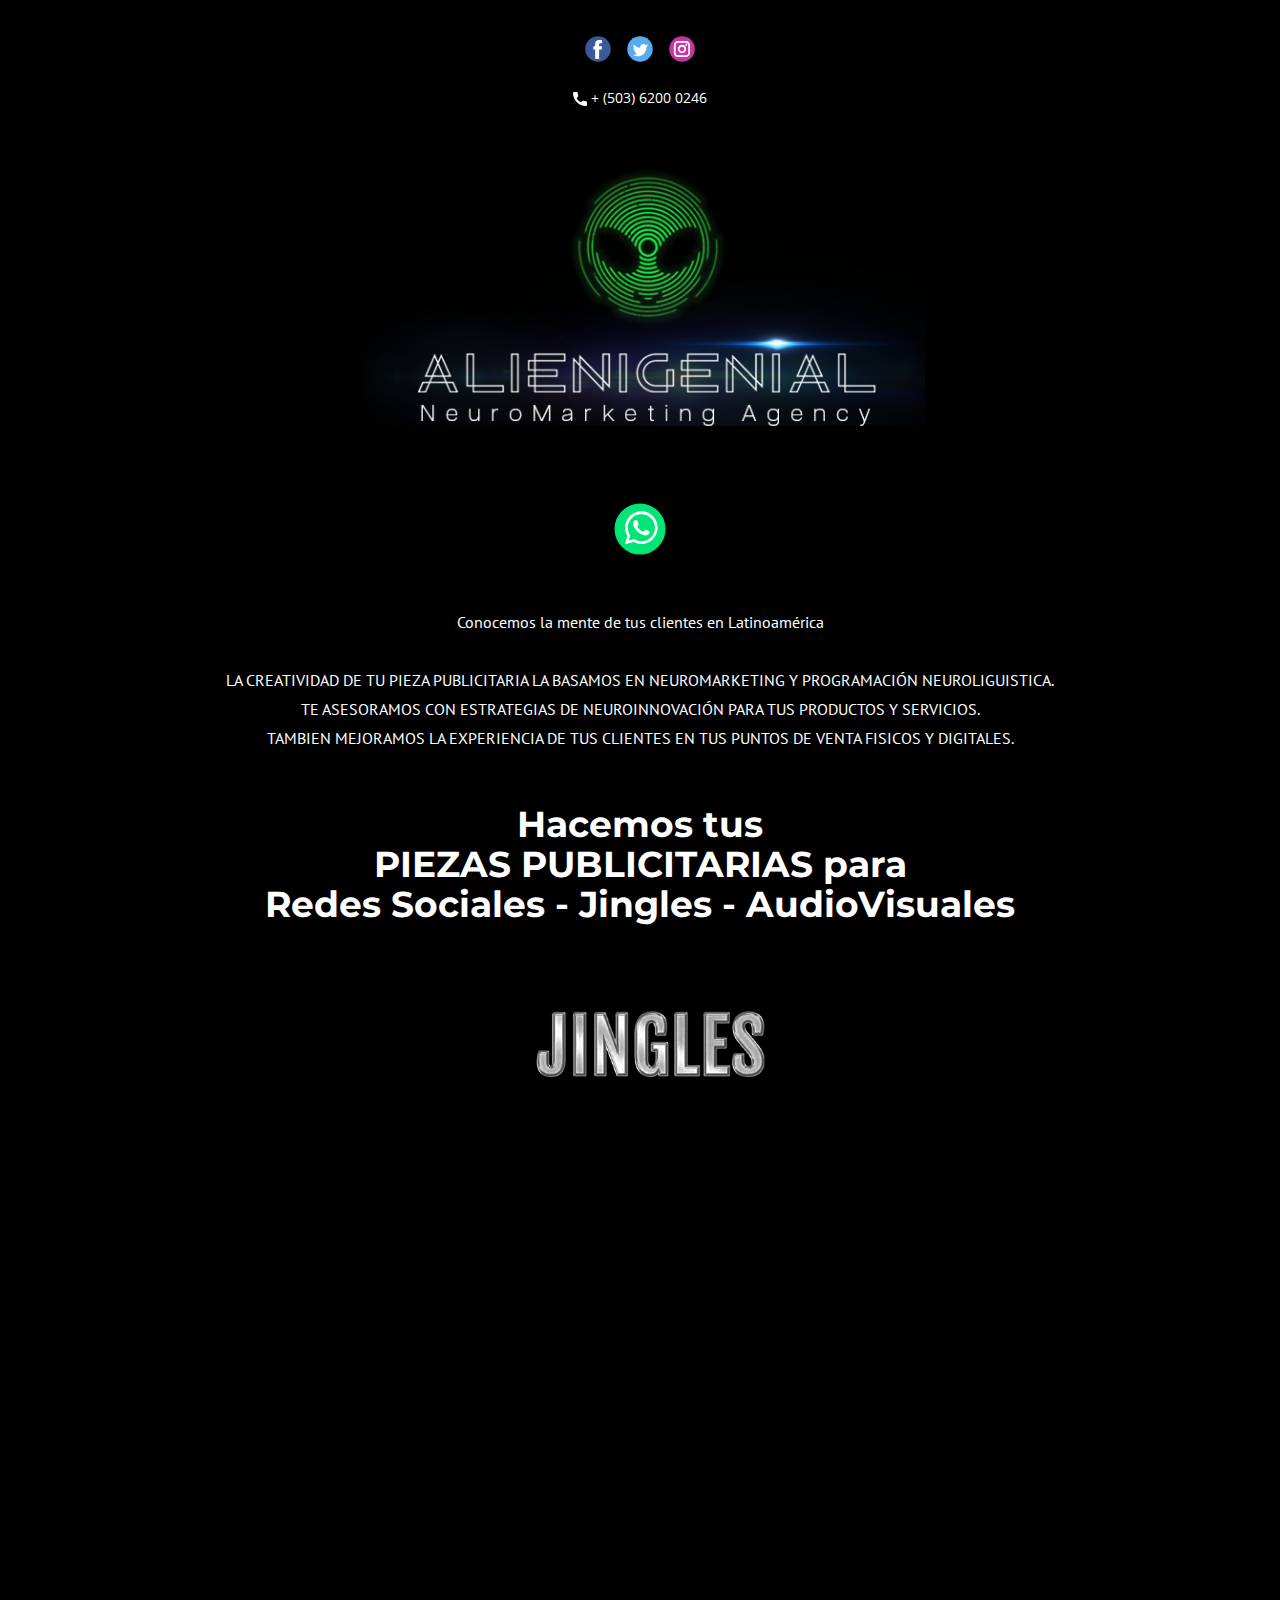
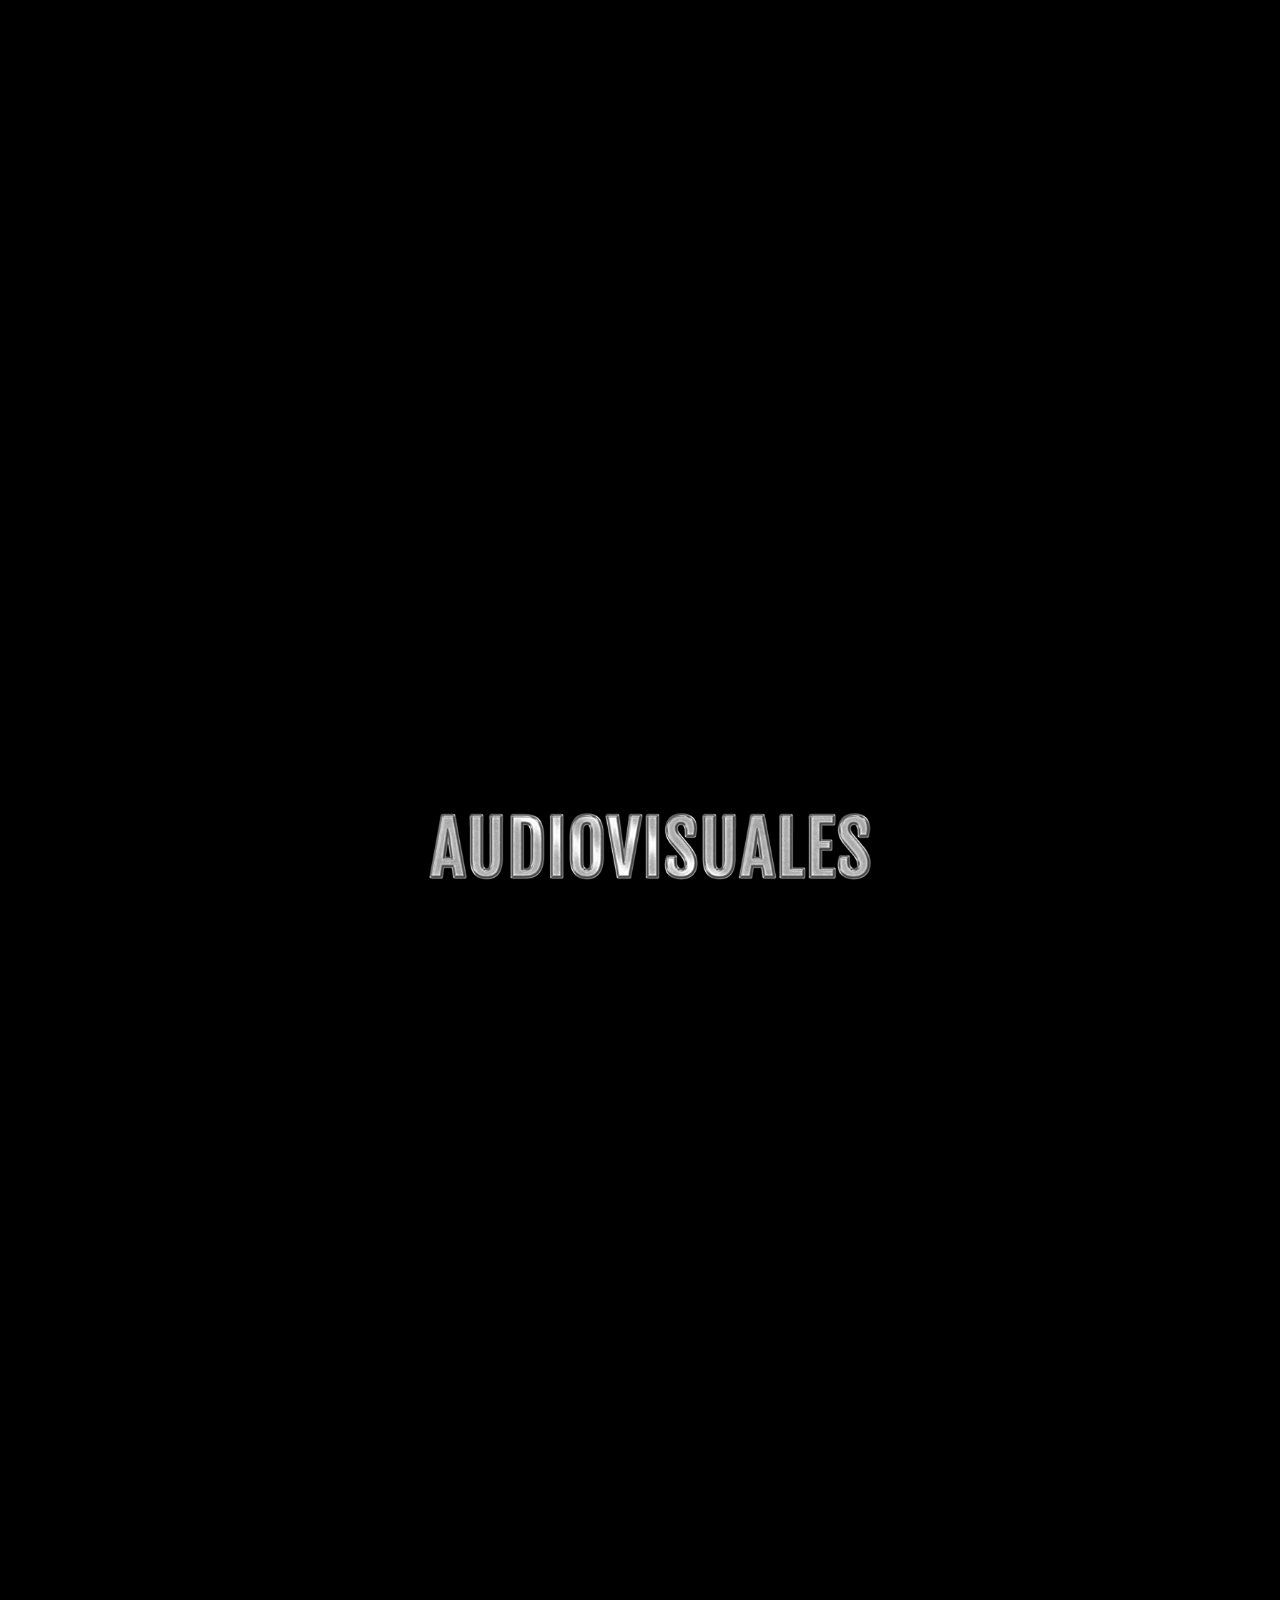
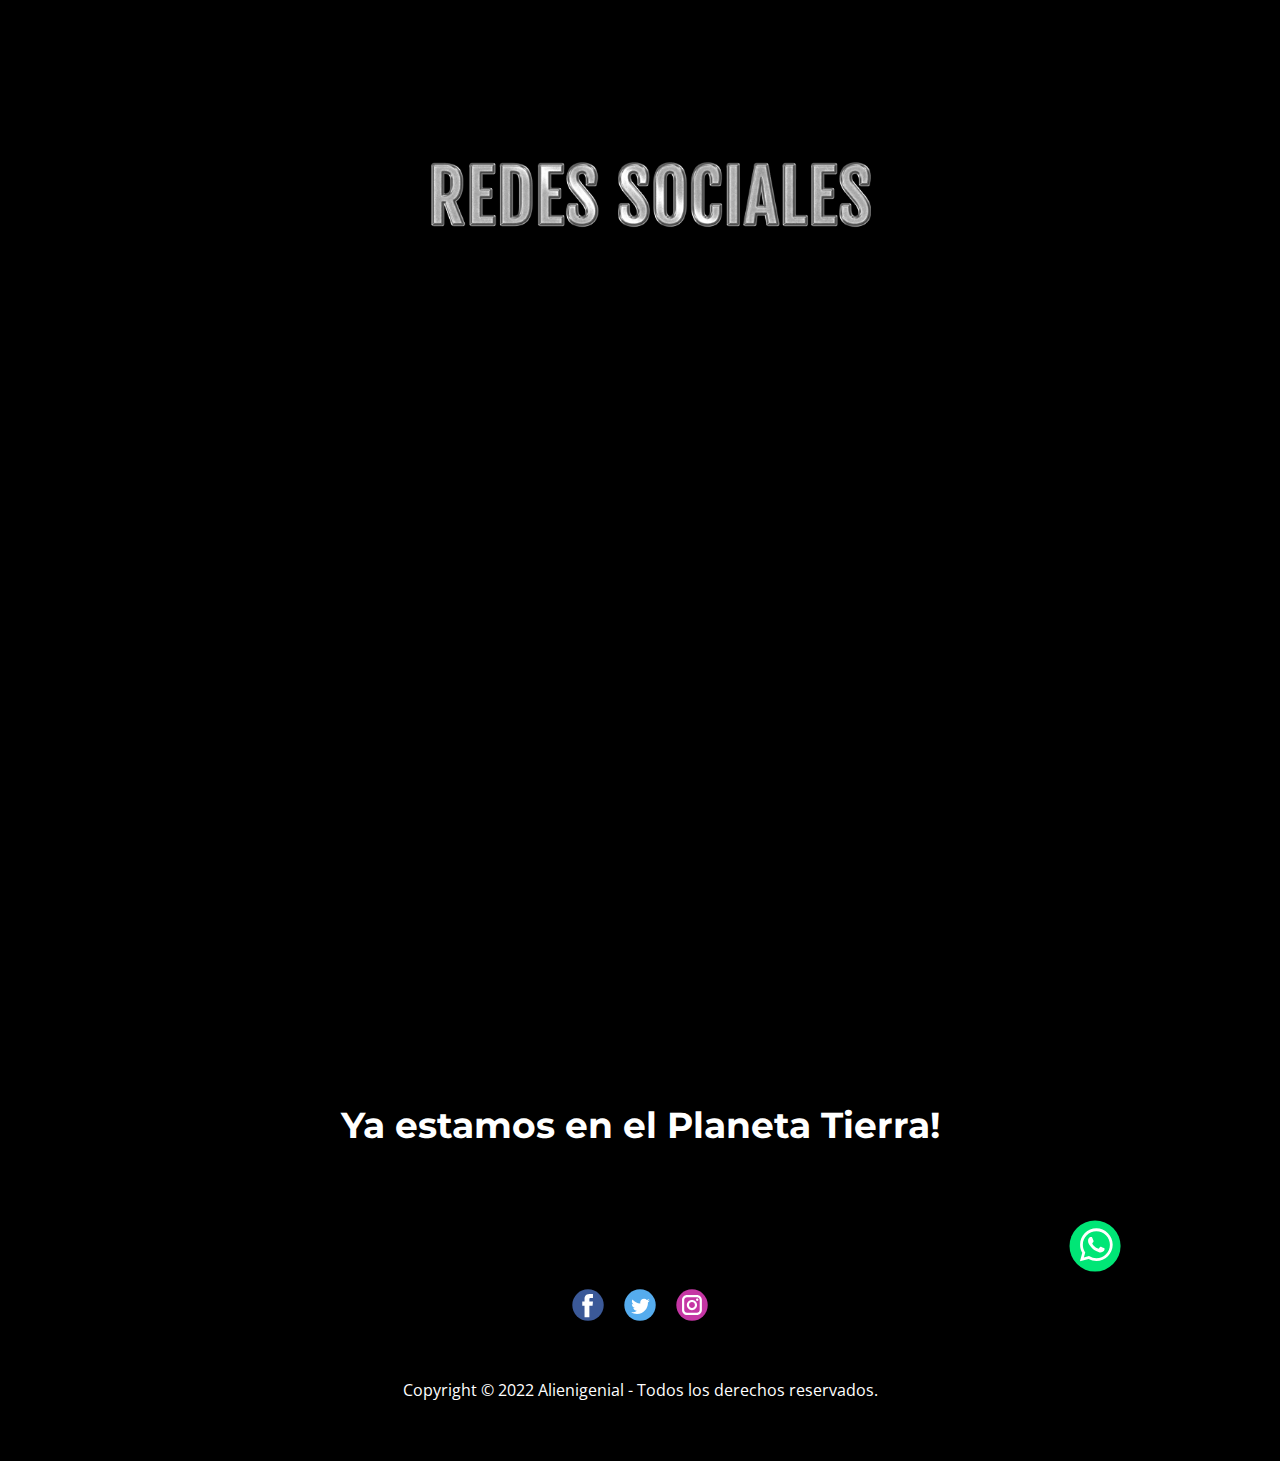
==== Alienigenial.html @ b92fc576 "Update Jun 9" ====
<!DOCTYPE html>
<html style="font-size: 16px;">
  <head>
    <meta name="viewport" content="width=device-width, initial-scale=1.0">
    <meta charset="utf-8">
    <meta name="keywords" content="​From Idea To Experience, Mission and Goals, We collaborate with brands and agencies to create memorable experiences., ​Get the best website designed for your business, Our Team, ​Heat Transfer Printing Techniques">
    <meta name="description" content="">
    <meta name="page_type" content="np-template-header-footer-from-plugin">
    <title>Alienigenial</title>
    <link rel="stylesheet" href="nicepage.css" media="screen">
<link rel="stylesheet" href="Alienigenial.css" media="screen">
    <script class="u-script" type="text/javascript" src="jquery.js" defer=""></script>
    <script class="u-script" type="text/javascript" src="nicepage.js" defer=""></script>
    <link rel="icon" href="images/favicon1.png">
    <link id="u-theme-google-font" rel="stylesheet" href="https://fonts.googleapis.com/css?family=Montserrat:100,100i,200,200i,300,300i,400,400i,500,500i,600,600i,700,700i,800,800i,900,900i|Open+Sans:300,300i,400,400i,500,500i,600,600i,700,700i,800,800i">
    <link id="u-page-google-font" rel="stylesheet" href="https://fonts.googleapis.com/css?family=PT+Sans:400,400i,700,700i|Montserrat:100,100i,200,200i,300,300i,400,400i,500,500i,600,600i,700,700i,800,800i,900,900i">
    
    
    
    
    
    
    
    
    
    
    
    
    <script type="application/ld+json">{
		"@context": "http://schema.org",
		"@type": "Organization",
		"name": "Alienigenial",
		"sameAs": [
				"https://www.facebook.com/Alienigenial",
				"https://twitter.com/Alienigenial1",
				"https://www.instagram.com/alienigenial",
				"https://web.whatsapp.com",
				"https://www.facebook.com/Alienigenial",
				"https://twitter.com/Alienigenial1",
				"https://www.instagram.com/alienigenial"
		]
}</script>
    <meta name="theme-color" content="#005abf">
    <meta name="twitter:site" content="@">
    <meta name="twitter:card" content="summary_large_image">
    <meta name="twitter:title" content="Alienigenial">
    <meta name="twitter:description" content="Alienigenial">
    <meta property="og:title" content="Alienigenial">
    <meta property="og:description" content="">
    <meta property="og:type" content="website">
  </head>
  <body class="u-body u-grey-90 u-xl-mode"><header class="u-align-center-sm u-align-center-xs u-clearfix u-header u-palette-3-base u-header" id="sec-b046"><div class="u-clearfix u-sheet u-sheet-1">
        <div class="u-social-icons u-spacing-16 u-social-icons-1">
          <a class="u-social-url" title="facebook" target="_blank" href="https://www.facebook.com/Alienigenial"><span class="u-icon u-social-facebook u-social-icon u-icon-1"><svg class="u-svg-link" preserveAspectRatio="xMidYMin slice" viewBox="0 0 112 112" style=""><use xmlns:xlink="http://www.w3.org/1999/xlink" xlink:href="#svg-f424"></use></svg><svg class="u-svg-content" viewBox="0 0 112 112" x="0" y="0" id="svg-f424"><circle fill="currentColor" cx="56.1" cy="56.1" r="55"></circle><path fill="#FFFFFF" d="M73.5,31.6h-9.1c-1.4,0-3.6,0.8-3.6,3.9v8.5h12.6L72,58.3H60.8v40.8H43.9V58.3h-8V43.9h8v-9.2
            c0-6.7,3.1-17,17-17h12.5v13.9H73.5z"></path></svg></span>
          </a>
          <a class="u-social-url" title="twitter" target="_blank" href="https://twitter.com/Alienigenial1"><span class="u-icon u-social-icon u-social-twitter u-icon-2"><svg class="u-svg-link" preserveAspectRatio="xMidYMin slice" viewBox="0 0 112 112" style=""><use xmlns:xlink="http://www.w3.org/1999/xlink" xlink:href="#svg-4663"></use></svg><svg class="u-svg-content" viewBox="0 0 112 112" x="0" y="0" id="svg-4663"><circle fill="currentColor" class="st0" cx="56.1" cy="56.1" r="55"></circle><path fill="#FFFFFF" d="M83.8,47.3c0,0.6,0,1.2,0,1.7c0,17.7-13.5,38.2-38.2,38.2C38,87.2,31,85,25,81.2c1,0.1,2.1,0.2,3.2,0.2
            c6.3,0,12.1-2.1,16.7-5.7c-5.9-0.1-10.8-4-12.5-9.3c0.8,0.2,1.7,0.2,2.5,0.2c1.2,0,2.4-0.2,3.5-0.5c-6.1-1.2-10.8-6.7-10.8-13.1
            c0-0.1,0-0.1,0-0.2c1.8,1,3.9,1.6,6.1,1.7c-3.6-2.4-6-6.5-6-11.2c0-2.5,0.7-4.8,1.8-6.7c6.6,8.1,16.5,13.5,27.6,14
            c-0.2-1-0.3-2-0.3-3.1c0-7.4,6-13.4,13.4-13.4c3.9,0,7.3,1.6,9.8,4.2c3.1-0.6,5.9-1.7,8.5-3.3c-1,3.1-3.1,5.8-5.9,7.4
            c2.7-0.3,5.3-1,7.7-2.1C88.7,43,86.4,45.4,83.8,47.3z"></path></svg></span>
          </a>
          <a class="u-social-url" title="instagram" target="_blank" href="https://www.instagram.com/alienigenial"><span class="u-icon u-social-icon u-social-instagram u-icon-3"><svg class="u-svg-link" preserveAspectRatio="xMidYMin slice" viewBox="0 0 112 112" style=""><use xmlns:xlink="http://www.w3.org/1999/xlink" xlink:href="#svg-bbe2"></use></svg><svg class="u-svg-content" viewBox="0 0 112 112" x="0" y="0" id="svg-bbe2"><circle fill="currentColor" cx="56.1" cy="56.1" r="55"></circle><path fill="#FFFFFF" d="M55.9,38.2c-9.9,0-17.9,8-17.9,17.9C38,66,46,74,55.9,74c9.9,0,17.9-8,17.9-17.9C73.8,46.2,65.8,38.2,55.9,38.2
            z M55.9,66.4c-5.7,0-10.3-4.6-10.3-10.3c-0.1-5.7,4.6-10.3,10.3-10.3c5.7,0,10.3,4.6,10.3,10.3C66.2,61.8,61.6,66.4,55.9,66.4z"></path><path fill="#FFFFFF" d="M74.3,33.5c-2.3,0-4.2,1.9-4.2,4.2s1.9,4.2,4.2,4.2s4.2-1.9,4.2-4.2S76.6,33.5,74.3,33.5z"></path><path fill="#FFFFFF" d="M73.1,21.3H38.6c-9.7,0-17.5,7.9-17.5,17.5v34.5c0,9.7,7.9,17.6,17.5,17.6h34.5c9.7,0,17.5-7.9,17.5-17.5V38.8
            C90.6,29.1,82.7,21.3,73.1,21.3z M83,73.3c0,5.5-4.5,9.9-9.9,9.9H38.6c-5.5,0-9.9-4.5-9.9-9.9V38.8c0-5.5,4.5-9.9,9.9-9.9h34.5
            c5.5,0,9.9,4.5,9.9,9.9V73.3z"></path></svg></span>
          </a>
        </div>
        <a href="tel:(503) 6200 0246" class="u-active-none u-align-left u-bottom-left-radius-0 u-bottom-right-radius-0 u-btn u-btn-rectangle u-button-style u-hover-none u-none u-radius-0 u-top-left-radius-0 u-top-right-radius-0 u-btn-1"><span class="u-icon"><svg class="u-svg-content" viewBox="0 0 405.333 405.333" x="0px" y="0px" style="width: 1em; height: 1em;"><path d="M373.333,266.88c-25.003,0-49.493-3.904-72.704-11.563c-11.328-3.904-24.192-0.896-31.637,6.699l-46.016,34.752    c-52.8-28.181-86.592-61.952-114.389-114.368l33.813-44.928c8.512-8.512,11.563-20.971,7.915-32.64    C142.592,81.472,138.667,56.96,138.667,32c0-17.643-14.357-32-32-32H32C14.357,0,0,14.357,0,32    c0,205.845,167.488,373.333,373.333,373.333c17.643,0,32-14.357,32-32V298.88C405.333,281.237,390.976,266.88,373.333,266.88z"></path></svg><img></span>&nbsp;​+ (503) 6200 0246
        </a>
      </div></header>
    <section class="u-clearfix u-palette-3-base u-section-1" id="sec-2d0e">
      <div class="u-align-left u-clearfix u-sheet u-valign-middle u-sheet-1">
        <img class="u-image u-image-default u-image-1" src="images/Logo02.png" alt="" data-image-width="598" data-image-height="288">
      </div>
    </section>
    <section class="u-clearfix u-palette-3-base u-section-2" id="sec-62c5">
      <div class="u-clearfix u-sheet u-valign-middle u-sheet-1">
        <div class="u-expanded-width u-layout-grid u-list u-list-1">
          <div class="u-repeater u-repeater-1"></div>
        </div>
        <div class="u-align-left u-social-icons u-spacing-20 u-social-icons-1">
          <a class="u-social-url" target="_blank" data-type="Whatsapp" title="Whatsapp" href="https://web.whatsapp.com"><span class="u-icon u-social-icon u-social-whatsapp u-icon-1"><svg class="u-svg-link" preserveAspectRatio="xMidYMin slice" viewBox="0 0 112 112" style=""><use xmlns:xlink="http://www.w3.org/1999/xlink" xlink:href="#svg-d251"></use></svg><svg class="u-svg-content" viewBox="0 0 112 112" x="0" y="0" id="svg-d251"><circle fill="currentColor" cx="56.1" cy="56.1" r="55"></circle><path fill="#FFFFFF" d="M83.8,28.3C77.2,21.7,68.4,18,59,18c-19.3,0-35.1,15.7-35.1,35.1c0,6.2,1.6,12.2,4.7,17.5l-5,18.2L42.2,84
	c5.1,2.8,10.9,4.3,16.8,4.3h0l0,0c19.3,0,35.1-15.7,35.1-35.1C94.1,43.8,90.5,35,83.8,28.3 M59,82.3L59,82.3
	c-5.2,0-10.4-1.4-14.9-4.1l-1.1-0.6l-11,2.9L35,69.8l-0.7-1.1c-2.9-4.6-4.5-10-4.5-15.5C29.8,37,42.9,24,59,24
	c7.8,0,15.1,3,20.6,8.6c5.5,5.5,8.5,12.8,8.5,20.6C88.2,69.2,75.1,82.3,59,82.3 M75,60.5c-0.9-0.4-5.2-2.6-6-2.9
	c-0.8-0.3-1.4-0.4-2,0.4s-2.3,2.9-2.8,3.4c-0.5,0.6-1,0.7-1.9,0.2c-0.9-0.4-3.7-1.4-7.1-4.4c-2.6-2.3-4.4-5.2-4.9-6.1
	c-0.5-0.9-0.1-1.4,0.4-1.8c0.4-0.4,0.9-1,1.3-1.5c0.4-0.5,0.6-0.9,0.9-1.5c0.3-0.6,0.1-1.1-0.1-1.5c-0.2-0.4-2-4.8-2.7-6.5
	c-0.7-1.7-1.4-1.5-2-1.5c-0.5,0-1.1,0-1.7,0c-0.6,0-1.5,0.2-2.3,1.1c-0.8,0.9-3.1,3-3.1,7.3c0,4.3,3.1,8.5,3.6,9.1
	c0.4,0.6,6.2,9.4,15,13.2c2.1,0.9,3.7,1.4,5,1.8c2.1,0.7,4,0.6,5.5,0.3c1.7-0.3,5.2-2.1,5.9-4.2c0.7-2,0.7-3.8,0.5-4.2
	C76.5,61.1,75.9,60.9,75,60.5"></path></svg></span>
          </a>
        </div>
      </div>
    </section>
    <section class="u-clearfix u-palette-3-base u-section-3" id="carousel_c9c7">
      <div class="u-clearfix u-sheet u-sheet-1">
        <div class="u-expanded-width u-layout-grid u-list u-list-1">
          <div class="u-repeater u-repeater-1"></div>
        </div>
        <p class="u-align-center u-custom-font u-font-pt-sans u-text u-text-body-alt-color u-text-1"> Conocemos la mente de tus clientes en Latinoamérica<br>
          <br>LA CREATIVIDAD DE TU PIEZA PUBLICITARIA LA BASAMOS EN NEUROMARKETING Y PROGRAMACIÓN NEUROLIGUISTICA.<br>TE ASESORAMOS CON ESTRATEGIAS DE NEUROINNOVACIÓN PARA TUS PRODUCTOS Y SERVICIOS.<br>TAMBIEN MEJORAMOS LA EXPERIENCIA DE TUS CLIENTES EN TUS PUNTOS DE VENTA FISICOS Y DIGITALES.
        </p>
      </div>
    </section>
    <section class="u-align-left u-clearfix u-palette-3-base u-section-4" id="carousel_bd9b">
      <div class="u-clearfix u-sheet u-sheet-1">
        <div class="u-align-left u-container-style u-group u-shape-rectangle u-group-1">
          <div class="u-container-layout u-container-layout-1">
            <h2 class="u-align-center u-text u-text-1">Hacemos tus<br>PIEZAS PUBLICITARIAS para<br> Redes Sociales - Jingles - AudioVisuales
            </h2>
            <a href="https://nicepage.dev" class="u-active-none u-border-2 u-border-black u-btn u-btn-rectangle u-button-style u-hover-none u-none u-btn-1">read more</a>
          </div>
        </div>
      </div>
    </section>
    <section class="u-clearfix u-palette-3-base u-section-5" id="carousel_f03a">
      <div class="u-clearfix u-sheet u-valign-middle u-sheet-1">
        <div class="u-expanded-width u-layout-grid u-list u-list-1">
          <div class="u-repeater u-repeater-1"></div>
        </div>
        <img class="u-image u-image-default u-image-1" src="images/001Jingles1.png" alt="" data-image-width="800" data-image-height="144">
      </div>
    </section>
    <section class="u-clearfix u-palette-3-base u-section-6" id="carousel_2025">
      <div class="u-clearfix u-sheet u-sheet-1">
        <div class="u-video u-video-contain u-video-1">
          <div class="embed-responsive embed-responsive-1">
            <iframe style="position: absolute;top: 0;left: 0;width: 100%;height: 100%;" class="embed-responsive-item" src="https://www.youtube.com/embed/_CzbU6FN-zQ?mute=0&amp;showinfo=0&amp;controls=0&amp;start=0" frameborder="0" allowfullscreen=""></iframe>
          </div>
        </div>
        <div class="u-video u-video-contain u-video-2">
          <div class="embed-responsive embed-responsive-2">
            <iframe style="position: absolute;top: 0;left: 0;width: 100%;height: 100%;" class="embed-responsive-item" src="https://www.youtube.com/embed/zx-9Z-dhchg?mute=0&amp;showinfo=0&amp;controls=0&amp;start=0" frameborder="0" allowfullscreen=""></iframe>
          </div>
        </div>
        <div class="u-video u-video-contain u-video-3">
          <div class="embed-responsive embed-responsive-3">
            <iframe style="position: absolute;top: 0;left: 0;width: 100%;height: 100%;" class="embed-responsive-item" src="https://www.youtube.com/embed/M1CVqrPYHxM?mute=0&amp;showinfo=0&amp;controls=0&amp;start=0" frameborder="0" allowfullscreen=""></iframe>
          </div>
        </div>
      </div>
    </section>
    <section class="u-clearfix u-palette-3-base u-section-7" id="carousel_d0de">
      <div class="u-clearfix u-sheet u-sheet-1">
        <div class="u-expanded-width u-layout-grid u-list u-list-1">
          <div class="u-repeater u-repeater-1"></div>
        </div>
        <img class="u-image u-image-default u-image-1" src="images/001Audiovisuales.png" alt="" data-image-width="800" data-image-height="144">
      </div>
    </section>
    <section class="u-clearfix u-palette-3-base u-section-8" id="carousel_4cab">
      <div class="u-clearfix u-sheet u-sheet-1">
        <div class="u-video u-video-contain u-video-1">
          <div class="embed-responsive embed-responsive-1">
            <iframe style="position: absolute;top: 0;left: 0;width: 100%;height: 100%;" class="embed-responsive-item" src="https://www.youtube.com/embed/iZ_fndvRIF4?mute=0&amp;showinfo=0&amp;controls=0&amp;start=0" frameborder="0" allowfullscreen=""></iframe>
          </div>
        </div>
        <div class="u-video u-video-contain u-video-2">
          <div class="embed-responsive embed-responsive-2">
            <iframe style="position: absolute;top: 0;left: 0;width: 100%;height: 100%;" class="embed-responsive-item" src="https://www.youtube.com/embed/yTgW06122Qc?mute=0&amp;showinfo=0&amp;controls=0&amp;start=0" frameborder="0" allowfullscreen=""></iframe>
          </div>
        </div>
      </div>
    </section>
    <section class="u-clearfix u-palette-3-base u-section-9" id="carousel_d5b5">
      <div class="u-clearfix u-sheet u-valign-middle u-sheet-1">
        <div class="u-expanded-width u-layout-grid u-list u-list-1">
          <div class="u-repeater u-repeater-1"></div>
        </div>
        <img class="u-image u-image-default u-image-1" src="images/001RedesSociales.png" alt="" data-image-width="800" data-image-height="144">
      </div>
    </section>
    <section class="u-clearfix u-palette-3-base u-section-10" id="carousel_b3fe">
      <div class="u-clearfix u-sheet u-sheet-1">
        <div class="u-video u-video-contain u-video-1">
          <div class="embed-responsive embed-responsive-1">
            <iframe style="position: absolute;top: 0;left: 0;width: 100%;height: 100%;" class="embed-responsive-item" src="https://www.youtube.com/embed/vDp-lQzO0G4?mute=0&amp;showinfo=0&amp;controls=0&amp;start=0" frameborder="0" allowfullscreen=""></iframe>
          </div>
        </div>
        <div class="u-video u-video-contain u-video-2">
          <div class="embed-responsive embed-responsive-2">
            <iframe style="position: absolute;top: 0;left: 0;width: 100%;height: 100%;" class="embed-responsive-item" src="https://www.youtube.com/embed/vDp-lQzO0G4?mute=0&amp;showinfo=0&amp;controls=0&amp;start=0" frameborder="0" allowfullscreen=""></iframe>
          </div>
        </div>
      </div>
    </section>
    <section class="u-align-center u-clearfix u-palette-3-base u-section-11" id="carousel_7189">
      <div class="u-clearfix u-sheet u-valign-middle u-sheet-1">
        <h2 class="u-text u-text-1"> Ya estamos en el Planeta Tierra!</h2>
      </div>
    </section>
    
    
    <footer class="u-clearfix u-footer u-palette-3-base" id="sec-d727"><div class="u-clearfix u-sheet u-sheet-1">
        <div class="u-align-left u-social-icons u-spacing-20 u-social-icons-1">
          <a class="u-social-url" target="_blank" data-type="Whatsapp" title="Whatsapp" href="https://web.whatsapp.com"><span class="u-icon u-social-icon u-social-whatsapp u-icon-1"><svg class="u-svg-link" preserveAspectRatio="xMidYMin slice" viewBox="0 0 112 112" style=""><use xmlns:xlink="http://www.w3.org/1999/xlink" xlink:href="#svg-09e2"></use></svg><svg class="u-svg-content" viewBox="0 0 112 112" x="0" y="0" id="svg-09e2"><circle fill="currentColor" cx="56.1" cy="56.1" r="55"></circle><path fill="#FFFFFF" d="M83.8,28.3C77.2,21.7,68.4,18,59,18c-19.3,0-35.1,15.7-35.1,35.1c0,6.2,1.6,12.2,4.7,17.5l-5,18.2L42.2,84
	c5.1,2.8,10.9,4.3,16.8,4.3h0l0,0c19.3,0,35.1-15.7,35.1-35.1C94.1,43.8,90.5,35,83.8,28.3 M59,82.3L59,82.3
	c-5.2,0-10.4-1.4-14.9-4.1l-1.1-0.6l-11,2.9L35,69.8l-0.7-1.1c-2.9-4.6-4.5-10-4.5-15.5C29.8,37,42.9,24,59,24
	c7.8,0,15.1,3,20.6,8.6c5.5,5.5,8.5,12.8,8.5,20.6C88.2,69.2,75.1,82.3,59,82.3 M75,60.5c-0.9-0.4-5.2-2.6-6-2.9
	c-0.8-0.3-1.4-0.4-2,0.4s-2.3,2.9-2.8,3.4c-0.5,0.6-1,0.7-1.9,0.2c-0.9-0.4-3.7-1.4-7.1-4.4c-2.6-2.3-4.4-5.2-4.9-6.1
	c-0.5-0.9-0.1-1.4,0.4-1.8c0.4-0.4,0.9-1,1.3-1.5c0.4-0.5,0.6-0.9,0.9-1.5c0.3-0.6,0.1-1.1-0.1-1.5c-0.2-0.4-2-4.8-2.7-6.5
	c-0.7-1.7-1.4-1.5-2-1.5c-0.5,0-1.1,0-1.7,0c-0.6,0-1.5,0.2-2.3,1.1c-0.8,0.9-3.1,3-3.1,7.3c0,4.3,3.1,8.5,3.6,9.1
	c0.4,0.6,6.2,9.4,15,13.2c2.1,0.9,3.7,1.4,5,1.8c2.1,0.7,4,0.6,5.5,0.3c1.7-0.3,5.2-2.1,5.9-4.2c0.7-2,0.7-3.8,0.5-4.2
	C76.5,61.1,75.9,60.9,75,60.5"></path></svg></span>
          </a>
        </div>
        <div class="u-align-left u-social-icons u-spacing-20 u-social-icons-2">
          <a class="u-social-url" title="facebook" target="_blank" href="https://www.facebook.com/Alienigenial"><span class="u-icon u-social-facebook u-social-icon u-icon-2"><svg class="u-svg-link" preserveAspectRatio="xMidYMin slice" viewBox="0 0 112 112" style=""><use xmlns:xlink="http://www.w3.org/1999/xlink" xlink:href="#svg-54d6"></use></svg><svg class="u-svg-content" viewBox="0 0 112 112" x="0" y="0" id="svg-54d6"><circle fill="currentColor" cx="56.1" cy="56.1" r="55"></circle><path fill="#FFFFFF" d="M73.5,31.6h-9.1c-1.4,0-3.6,0.8-3.6,3.9v8.5h12.6L72,58.3H60.8v40.8H43.9V58.3h-8V43.9h8v-9.2
            c0-6.7,3.1-17,17-17h12.5v13.9H73.5z"></path></svg></span>
          </a>
          <a class="u-social-url" title="twitter" target="_blank" href="https://twitter.com/Alienigenial1"><span class="u-icon u-social-icon u-social-twitter u-icon-3"><svg class="u-svg-link" preserveAspectRatio="xMidYMin slice" viewBox="0 0 112 112" style=""><use xmlns:xlink="http://www.w3.org/1999/xlink" xlink:href="#svg-4189"></use></svg><svg class="u-svg-content" viewBox="0 0 112 112" x="0" y="0" id="svg-4189"><circle fill="currentColor" class="st0" cx="56.1" cy="56.1" r="55"></circle><path fill="#FFFFFF" d="M83.8,47.3c0,0.6,0,1.2,0,1.7c0,17.7-13.5,38.2-38.2,38.2C38,87.2,31,85,25,81.2c1,0.1,2.1,0.2,3.2,0.2
            c6.3,0,12.1-2.1,16.7-5.7c-5.9-0.1-10.8-4-12.5-9.3c0.8,0.2,1.7,0.2,2.5,0.2c1.2,0,2.4-0.2,3.5-0.5c-6.1-1.2-10.8-6.7-10.8-13.1
            c0-0.1,0-0.1,0-0.2c1.8,1,3.9,1.6,6.1,1.7c-3.6-2.4-6-6.5-6-11.2c0-2.5,0.7-4.8,1.8-6.7c6.6,8.1,16.5,13.5,27.6,14
            c-0.2-1-0.3-2-0.3-3.1c0-7.4,6-13.4,13.4-13.4c3.9,0,7.3,1.6,9.8,4.2c3.1-0.6,5.9-1.7,8.5-3.3c-1,3.1-3.1,5.8-5.9,7.4
            c2.7-0.3,5.3-1,7.7-2.1C88.7,43,86.4,45.4,83.8,47.3z"></path></svg></span>
          </a>
          <a class="u-social-url" title="instagram" target="_blank" href="https://www.instagram.com/alienigenial"><span class="u-icon u-social-icon u-social-instagram u-icon-4"><svg class="u-svg-link" preserveAspectRatio="xMidYMin slice" viewBox="0 0 112 112" style=""><use xmlns:xlink="http://www.w3.org/1999/xlink" xlink:href="#svg-e2e4"></use></svg><svg class="u-svg-content" viewBox="0 0 112 112" x="0" y="0" id="svg-e2e4"><circle fill="currentColor" cx="56.1" cy="56.1" r="55"></circle><path fill="#FFFFFF" d="M55.9,38.2c-9.9,0-17.9,8-17.9,17.9C38,66,46,74,55.9,74c9.9,0,17.9-8,17.9-17.9C73.8,46.2,65.8,38.2,55.9,38.2
            z M55.9,66.4c-5.7,0-10.3-4.6-10.3-10.3c-0.1-5.7,4.6-10.3,10.3-10.3c5.7,0,10.3,4.6,10.3,10.3C66.2,61.8,61.6,66.4,55.9,66.4z"></path><path fill="#FFFFFF" d="M74.3,33.5c-2.3,0-4.2,1.9-4.2,4.2s1.9,4.2,4.2,4.2s4.2-1.9,4.2-4.2S76.6,33.5,74.3,33.5z"></path><path fill="#FFFFFF" d="M73.1,21.3H38.6c-9.7,0-17.5,7.9-17.5,17.5v34.5c0,9.7,7.9,17.6,17.5,17.6h34.5c9.7,0,17.5-7.9,17.5-17.5V38.8
            C90.6,29.1,82.7,21.3,73.1,21.3z M83,73.3c0,5.5-4.5,9.9-9.9,9.9H38.6c-5.5,0-9.9-4.5-9.9-9.9V38.8c0-5.5,4.5-9.9,9.9-9.9h34.5
            c5.5,0,9.9,4.5,9.9,9.9V73.3z"></path></svg></span>
          </a>
        </div>
        <p class="u-text u-text-default u-text-1">Copyright © 2022 Alienigenial - Todos los derechos reservados.</p>
      </div></footer><span style="height: 64px; width: 64px; margin-left: 0px; margin-right: auto; margin-top: 0px; background-image: none; right: 50px; bottom: 20px; padding: 15px;" class="u-back-to-top u-icon u-icon-rounded u-opacity u-opacity-85 u-palette-5-dark-1 u-radius-36 u-spacing-15" data-href="#">
        <svg class="u-svg-link" preserveAspectRatio="xMidYMin slice" viewBox="0 0 551.13 551.13"><use xmlns:xlink="http://www.w3.org/1999/xlink" xlink:href="#svg-1d98"></use></svg>
        <svg class="u-svg-content" enable-background="new 0 0 551.13 551.13" viewBox="0 0 551.13 551.13" xmlns="http://www.w3.org/2000/svg" id="svg-1d98"><path d="m275.565 189.451 223.897 223.897h51.668l-275.565-275.565-275.565 275.565h51.668z"></path></svg>
    </span>
  </body>
</html>
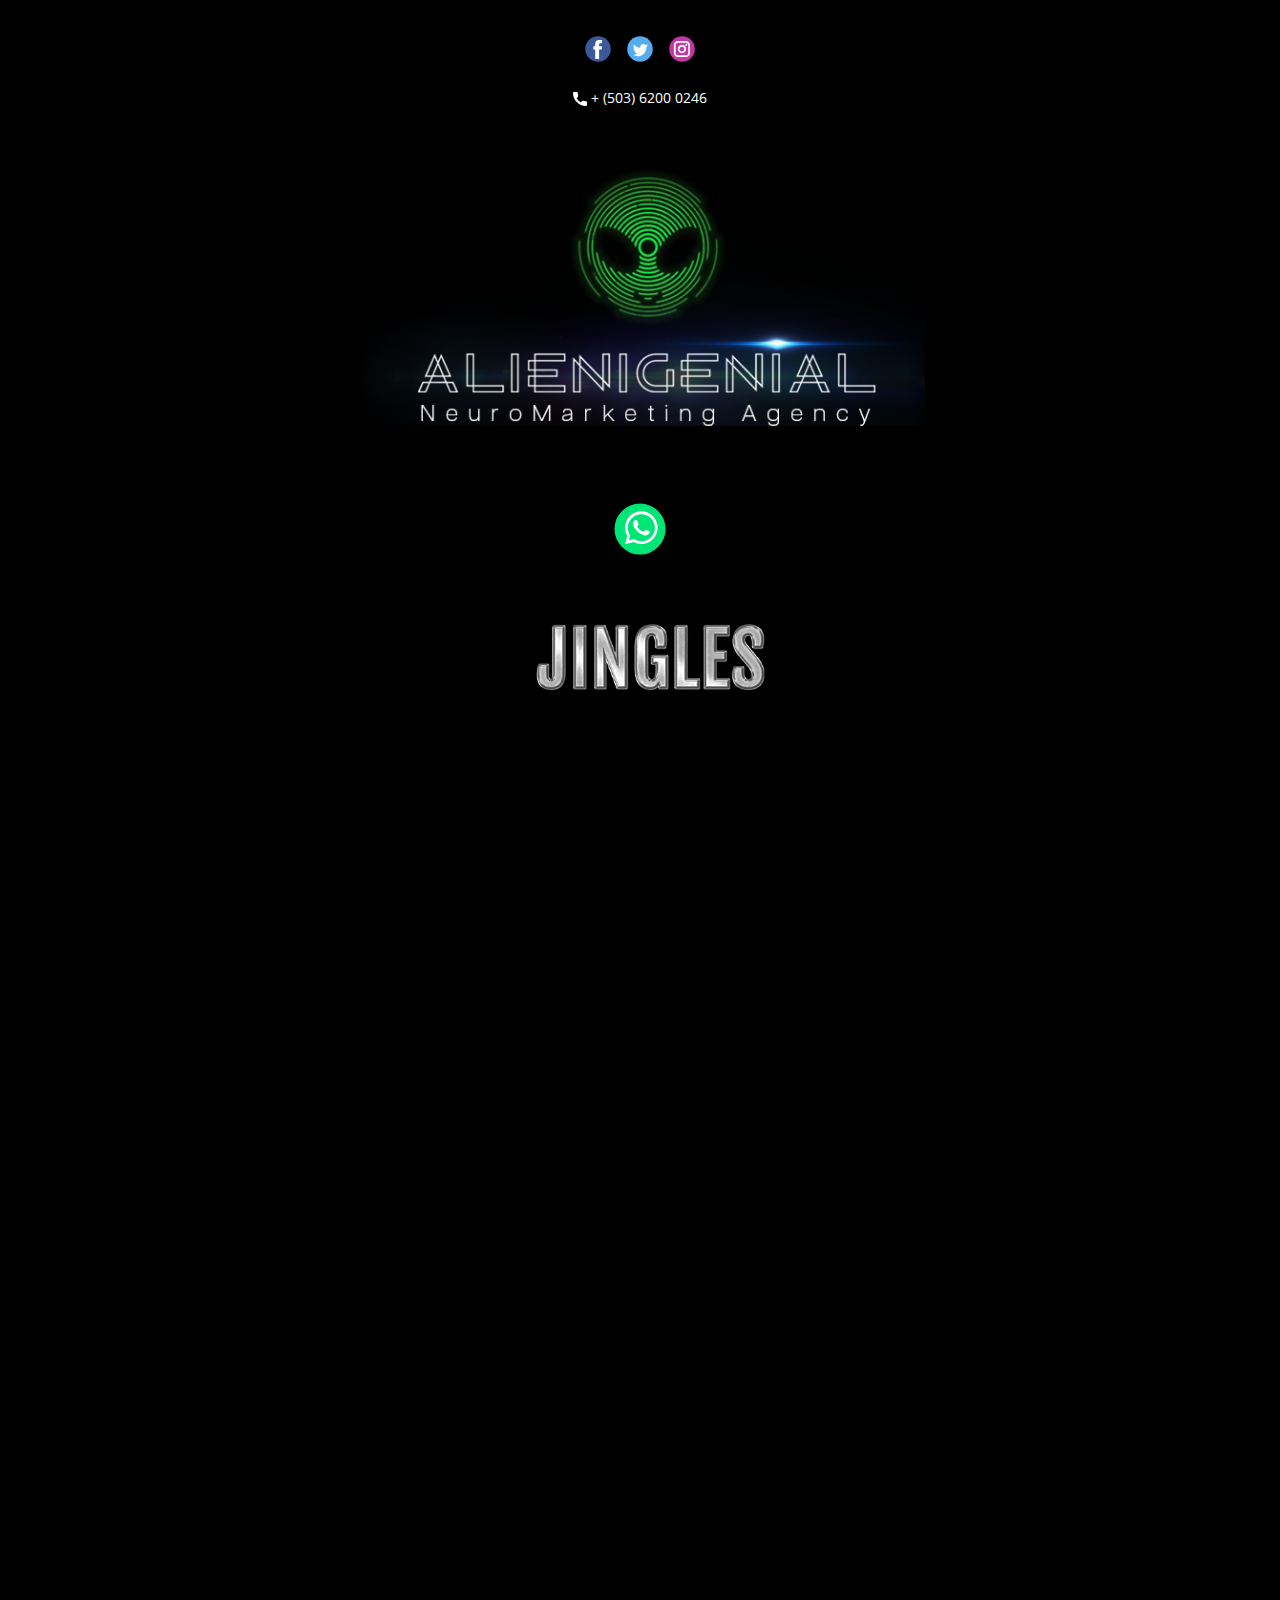
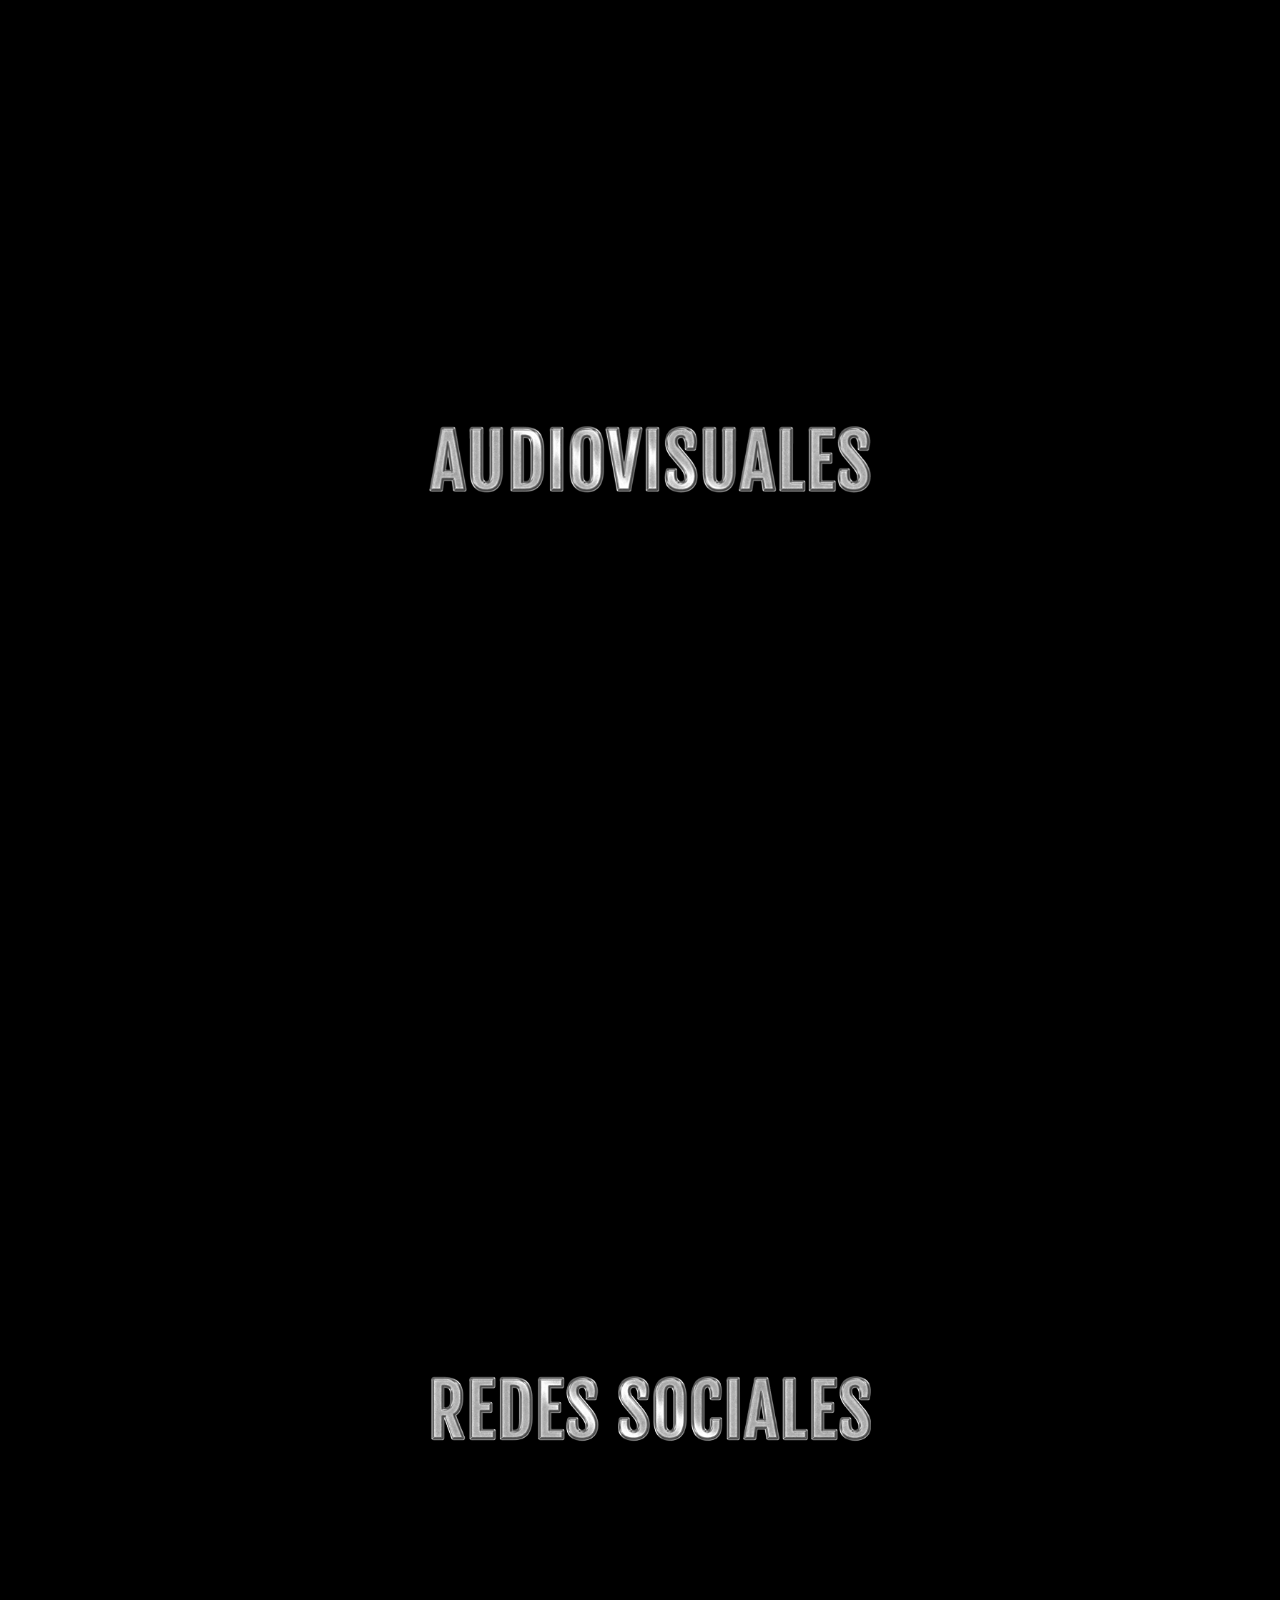
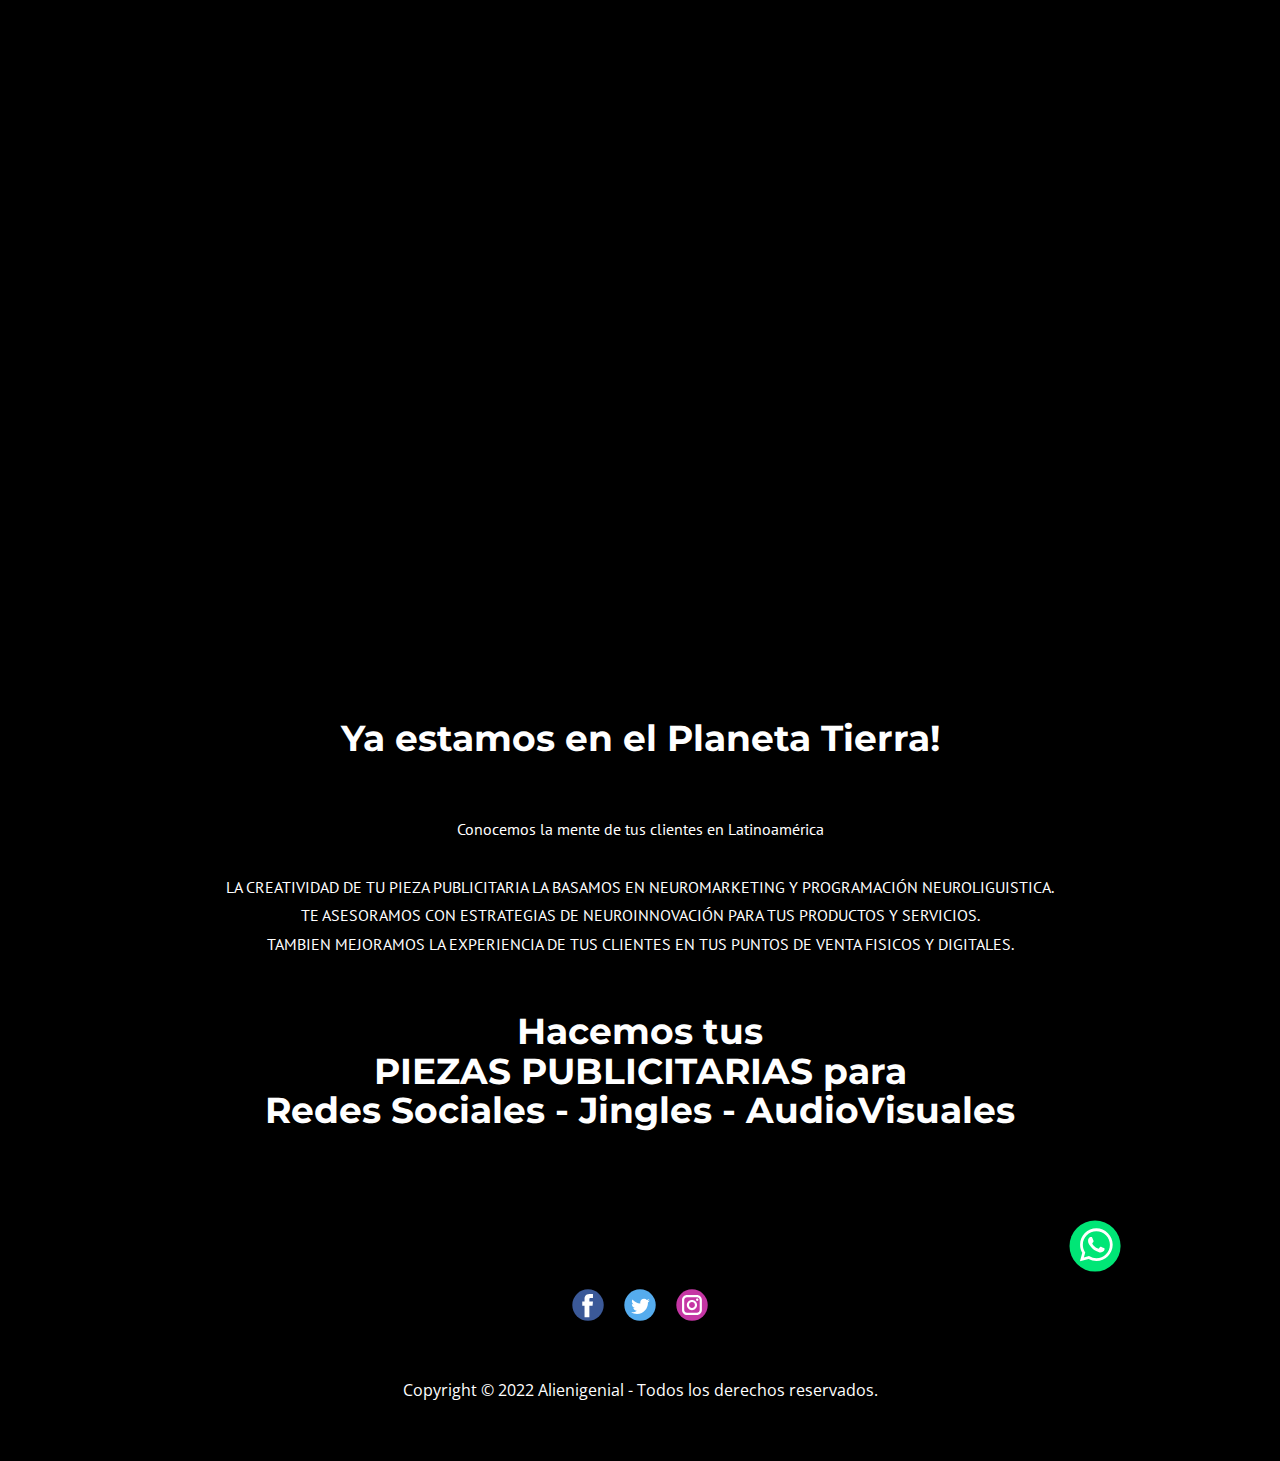
==== commit ac9da9da: "Jun2022_update02" ====
--- a/Alienigenial.html
+++ b/Alienigenial.html
@@ -93,7 +93,83 @@
         </div>
       </div>
     </section>
-    <section class="u-clearfix u-palette-3-base u-section-3" id="carousel_c9c7">
+    <section class="u-clearfix u-palette-3-base u-section-3" id="carousel_f03a">
+      <div class="u-clearfix u-sheet u-valign-middle u-sheet-1">
+        <div class="u-expanded-width u-layout-grid u-list u-list-1">
+          <div class="u-repeater u-repeater-1"></div>
+        </div>
+        <img class="u-image u-image-default u-image-1" src="images/001Jingles1.png" alt="" data-image-width="800" data-image-height="144">
+      </div>
+    </section>
+    <section class="u-clearfix u-palette-3-base u-section-4" id="carousel_2025">
+      <div class="u-clearfix u-sheet u-sheet-1">
+        <div class="u-video u-video-contain u-video-1">
+          <div class="embed-responsive embed-responsive-1">
+            <iframe style="position: absolute;top: 0;left: 0;width: 100%;height: 100%;" class="embed-responsive-item" src="https://www.youtube.com/embed/_CzbU6FN-zQ?mute=0&amp;showinfo=0&amp;controls=0&amp;start=0" frameborder="0" allowfullscreen=""></iframe>
+          </div>
+        </div>
+        <div class="u-video u-video-contain u-video-2">
+          <div class="embed-responsive embed-responsive-2">
+            <iframe style="position: absolute;top: 0;left: 0;width: 100%;height: 100%;" class="embed-responsive-item" src="https://www.youtube.com/embed/zx-9Z-dhchg?mute=0&amp;showinfo=0&amp;controls=0&amp;start=0" frameborder="0" allowfullscreen=""></iframe>
+          </div>
+        </div>
+        <div class="u-video u-video-contain u-video-3">
+          <div class="embed-responsive embed-responsive-3">
+            <iframe style="position: absolute;top: 0;left: 0;width: 100%;height: 100%;" class="embed-responsive-item" src="https://www.youtube.com/embed/M1CVqrPYHxM?mute=0&amp;showinfo=0&amp;controls=0&amp;start=0" frameborder="0" allowfullscreen=""></iframe>
+          </div>
+        </div>
+      </div>
+    </section>
+    <section class="u-clearfix u-palette-3-base u-section-5" id="carousel_d0de">
+      <div class="u-clearfix u-sheet u-sheet-1">
+        <div class="u-expanded-width u-layout-grid u-list u-list-1">
+          <div class="u-repeater u-repeater-1"></div>
+        </div>
+        <img class="u-image u-image-default u-image-1" src="images/001Audiovisuales.png" alt="" data-image-width="800" data-image-height="144">
+      </div>
+    </section>
+    <section class="u-clearfix u-palette-3-base u-section-6" id="carousel_4cab">
+      <div class="u-clearfix u-sheet u-sheet-1">
+        <div class="u-video u-video-contain u-video-1">
+          <div class="embed-responsive embed-responsive-1">
+            <iframe style="position: absolute;top: 0;left: 0;width: 100%;height: 100%;" class="embed-responsive-item" src="https://www.youtube.com/embed/iZ_fndvRIF4?mute=0&amp;showinfo=0&amp;controls=0&amp;start=0" frameborder="0" allowfullscreen=""></iframe>
+          </div>
+        </div>
+        <div class="u-video u-video-contain u-video-2">
+          <div class="embed-responsive embed-responsive-2">
+            <iframe style="position: absolute;top: 0;left: 0;width: 100%;height: 100%;" class="embed-responsive-item" src="https://www.youtube.com/embed/yTgW06122Qc?mute=0&amp;showinfo=0&amp;controls=0&amp;start=0" frameborder="0" allowfullscreen=""></iframe>
+          </div>
+        </div>
+      </div>
+    </section>
+    <section class="u-clearfix u-palette-3-base u-section-7" id="carousel_d5b5">
+      <div class="u-clearfix u-sheet u-valign-middle u-sheet-1">
+        <div class="u-expanded-width u-layout-grid u-list u-list-1">
+          <div class="u-repeater u-repeater-1"></div>
+        </div>
+        <img class="u-image u-image-default u-image-1" src="images/001RedesSociales.png" alt="" data-image-width="800" data-image-height="144">
+      </div>
+    </section>
+    <section class="u-clearfix u-palette-3-base u-section-8" id="carousel_b3fe">
+      <div class="u-clearfix u-sheet u-sheet-1">
+        <div class="u-video u-video-contain u-video-1">
+          <div class="embed-responsive embed-responsive-1">
+            <iframe style="position: absolute;top: 0;left: 0;width: 100%;height: 100%;" class="embed-responsive-item" src="https://www.youtube.com/embed/vDp-lQzO0G4?mute=0&amp;showinfo=0&amp;controls=0&amp;start=0" frameborder="0" allowfullscreen=""></iframe>
+          </div>
+        </div>
+        <div class="u-video u-video-contain u-video-2">
+          <div class="embed-responsive embed-responsive-2">
+            <iframe style="position: absolute;top: 0;left: 0;width: 100%;height: 100%;" class="embed-responsive-item" src="https://www.youtube.com/embed/vDp-lQzO0G4?mute=0&amp;showinfo=0&amp;controls=0&amp;start=0" frameborder="0" allowfullscreen=""></iframe>
+          </div>
+        </div>
+      </div>
+    </section>
+    <section class="u-align-center u-clearfix u-palette-3-base u-section-9" id="carousel_7189">
+      <div class="u-clearfix u-sheet u-valign-middle u-sheet-1">
+        <h2 class="u-text u-text-1"> Ya estamos en el Planeta Tierra!</h2>
+      </div>
+    </section>
+    <section class="u-clearfix u-palette-3-base u-section-10" id="sec-e75c">
       <div class="u-clearfix u-sheet u-sheet-1">
         <div class="u-expanded-width u-layout-grid u-list u-list-1">
           <div class="u-repeater u-repeater-1"></div>
@@ -103,7 +179,7 @@
         </p>
       </div>
     </section>
-    <section class="u-align-left u-clearfix u-palette-3-base u-section-4" id="carousel_bd9b">
+    <section class="u-align-left u-clearfix u-palette-3-base u-section-11" id="sec-69c6">
       <div class="u-clearfix u-sheet u-sheet-1">
         <div class="u-align-left u-container-style u-group u-shape-rectangle u-group-1">
           <div class="u-container-layout u-container-layout-1">
@@ -112,82 +188,6 @@
             <a href="https://nicepage.dev" class="u-active-none u-border-2 u-border-black u-btn u-btn-rectangle u-button-style u-hover-none u-none u-btn-1">read more</a>
           </div>
         </div>
-      </div>
-    </section>
-    <section class="u-clearfix u-palette-3-base u-section-5" id="carousel_f03a">
-      <div class="u-clearfix u-sheet u-valign-middle u-sheet-1">
-        <div class="u-expanded-width u-layout-grid u-list u-list-1">
-          <div class="u-repeater u-repeater-1"></div>
-        </div>
-        <img class="u-image u-image-default u-image-1" src="images/001Jingles1.png" alt="" data-image-width="800" data-image-height="144">
-      </div>
-    </section>
-    <section class="u-clearfix u-palette-3-base u-section-6" id="carousel_2025">
-      <div class="u-clearfix u-sheet u-sheet-1">
-        <div class="u-video u-video-contain u-video-1">
-          <div class="embed-responsive embed-responsive-1">
-            <iframe style="position: absolute;top: 0;left: 0;width: 100%;height: 100%;" class="embed-responsive-item" src="https://www.youtube.com/embed/_CzbU6FN-zQ?mute=0&amp;showinfo=0&amp;controls=0&amp;start=0" frameborder="0" allowfullscreen=""></iframe>
-          </div>
-        </div>
-        <div class="u-video u-video-contain u-video-2">
-          <div class="embed-responsive embed-responsive-2">
-            <iframe style="position: absolute;top: 0;left: 0;width: 100%;height: 100%;" class="embed-responsive-item" src="https://www.youtube.com/embed/zx-9Z-dhchg?mute=0&amp;showinfo=0&amp;controls=0&amp;start=0" frameborder="0" allowfullscreen=""></iframe>
-          </div>
-        </div>
-        <div class="u-video u-video-contain u-video-3">
-          <div class="embed-responsive embed-responsive-3">
-            <iframe style="position: absolute;top: 0;left: 0;width: 100%;height: 100%;" class="embed-responsive-item" src="https://www.youtube.com/embed/M1CVqrPYHxM?mute=0&amp;showinfo=0&amp;controls=0&amp;start=0" frameborder="0" allowfullscreen=""></iframe>
-          </div>
-        </div>
-      </div>
-    </section>
-    <section class="u-clearfix u-palette-3-base u-section-7" id="carousel_d0de">
-      <div class="u-clearfix u-sheet u-sheet-1">
-        <div class="u-expanded-width u-layout-grid u-list u-list-1">
-          <div class="u-repeater u-repeater-1"></div>
-        </div>
-        <img class="u-image u-image-default u-image-1" src="images/001Audiovisuales.png" alt="" data-image-width="800" data-image-height="144">
-      </div>
-    </section>
-    <section class="u-clearfix u-palette-3-base u-section-8" id="carousel_4cab">
-      <div class="u-clearfix u-sheet u-sheet-1">
-        <div class="u-video u-video-contain u-video-1">
-          <div class="embed-responsive embed-responsive-1">
-            <iframe style="position: absolute;top: 0;left: 0;width: 100%;height: 100%;" class="embed-responsive-item" src="https://www.youtube.com/embed/iZ_fndvRIF4?mute=0&amp;showinfo=0&amp;controls=0&amp;start=0" frameborder="0" allowfullscreen=""></iframe>
-          </div>
-        </div>
-        <div class="u-video u-video-contain u-video-2">
-          <div class="embed-responsive embed-responsive-2">
-            <iframe style="position: absolute;top: 0;left: 0;width: 100%;height: 100%;" class="embed-responsive-item" src="https://www.youtube.com/embed/yTgW06122Qc?mute=0&amp;showinfo=0&amp;controls=0&amp;start=0" frameborder="0" allowfullscreen=""></iframe>
-          </div>
-        </div>
-      </div>
-    </section>
-    <section class="u-clearfix u-palette-3-base u-section-9" id="carousel_d5b5">
-      <div class="u-clearfix u-sheet u-valign-middle u-sheet-1">
-        <div class="u-expanded-width u-layout-grid u-list u-list-1">
-          <div class="u-repeater u-repeater-1"></div>
-        </div>
-        <img class="u-image u-image-default u-image-1" src="images/001RedesSociales.png" alt="" data-image-width="800" data-image-height="144">
-      </div>
-    </section>
-    <section class="u-clearfix u-palette-3-base u-section-10" id="carousel_b3fe">
-      <div class="u-clearfix u-sheet u-sheet-1">
-        <div class="u-video u-video-contain u-video-1">
-          <div class="embed-responsive embed-responsive-1">
-            <iframe style="position: absolute;top: 0;left: 0;width: 100%;height: 100%;" class="embed-responsive-item" src="https://www.youtube.com/embed/vDp-lQzO0G4?mute=0&amp;showinfo=0&amp;controls=0&amp;start=0" frameborder="0" allowfullscreen=""></iframe>
-          </div>
-        </div>
-        <div class="u-video u-video-contain u-video-2">
-          <div class="embed-responsive embed-responsive-2">
-            <iframe style="position: absolute;top: 0;left: 0;width: 100%;height: 100%;" class="embed-responsive-item" src="https://www.youtube.com/embed/vDp-lQzO0G4?mute=0&amp;showinfo=0&amp;controls=0&amp;start=0" frameborder="0" allowfullscreen=""></iframe>
-          </div>
-        </div>
-      </div>
-    </section>
-    <section class="u-align-center u-clearfix u-palette-3-base u-section-11" id="carousel_7189">
-      <div class="u-clearfix u-sheet u-valign-middle u-sheet-1">
-        <h2 class="u-text u-text-1"> Ya estamos en el Planeta Tierra!</h2>
       </div>
     </section>
     
--- a/Alienigenial.css
+++ b/Alienigenial.css
@@ -74,18 +74,420 @@
 }
 
 .u-section-3 .u-sheet-1 {
-  min-height: 188px;
+  min-height: 149px;
 }
 
 .u-section-3 .u-list-1 {
-  margin: 48px 0 0;
+  margin-top: 23px;
+  margin-bottom: 0;
 }
 
 .u-section-3 .u-repeater-1 {
   grid-gap: 0px 0px;
 }
 
-.u-section-3 .u-text-1 {
+.u-section-3 .u-image-1 {
+  width: 570px;
+  height: 103px;
+  margin: -21px auto 2px;
+}
+
+@media (max-width: 1199px) {
+  .u-section-3 .u-repeater-1 {
+    grid-template-columns: repeat(undefined, NaN%);
+  }
+}
+
+@media (max-width: 991px) {
+  .u-section-3 .u-repeater-1 {
+    grid-template-columns: 100%;
+  }
+}
+
+@media (max-width: 767px) {
+  .u-section-3 .u-sheet-1 {
+    min-height: 143px;
+  }
+
+  .u-section-3 .u-image-1 {
+    width: 540px;
+    height: 97px;
+  }
+}
+
+@media (max-width: 575px) {
+  .u-section-3 .u-sheet-1 {
+    min-height: 107px;
+  }
+
+  .u-section-3 .u-image-1 {
+    width: 340px;
+    height: 61px;
+  }
+} .u-section-4 {
+  background-image: none;
+}
+
+.u-section-4 .u-sheet-1 {
+  min-height: 1265px;
+}
+
+.u-section-4 .u-video-1 {
+  width: 617px;
+  height: 347px;
+  margin: 0 auto;
+}
+
+.u-section-4 .embed-responsive-1 {
+  position: absolute;
+}
+
+.u-section-4 .u-video-2 {
+  width: 617px;
+  height: 354px;
+  margin: 70px auto 0;
+}
+
+.u-section-4 .embed-responsive-2 {
+  position: absolute;
+}
+
+.u-section-4 .u-video-3 {
+  width: 617px;
+  height: 354px;
+  margin: 70px auto 60px;
+}
+
+.u-section-4 .embed-responsive-3 {
+  position: absolute;
+}
+
+@media (max-width: 767px) {
+  .u-section-4 .u-sheet-1 {
+    min-height: 1514px;
+  }
+
+  .u-section-4 .u-video-1 {
+    width: 540px;
+    height: 304px;
+  }
+
+  .u-section-4 .u-video-2 {
+    width: 540px;
+    height: 310px;
+  }
+
+  .u-section-4 .u-video-3 {
+    width: 540px;
+    height: 310px;
+  }
+}
+
+@media (max-width: 575px) {
+  .u-section-4 .u-sheet-1 {
+    min-height: 1056px;
+  }
+
+  .u-section-4 .u-video-1 {
+    width: 340px;
+    height: 191px;
+  }
+
+  .u-section-4 .u-video-2 {
+    width: 340px;
+    height: 195px;
+  }
+
+  .u-section-4 .u-video-3 {
+    width: 340px;
+    height: 195px;
+  }
+} .u-section-5 {
+  background-image: none;
+}
+
+.u-section-5 .u-sheet-1 {
+  min-height: 134px;
+}
+
+.u-section-5 .u-list-1 {
+  margin-top: 44px;
+  margin-bottom: 0;
+}
+
+.u-section-5 .u-repeater-1 {
+  grid-gap: 0px 0px;
+}
+
+.u-section-5 .u-image-1 {
+  width: 570px;
+  height: 103px;
+  margin: -33px auto 20px;
+}
+
+@media (max-width: 1199px) {
+  .u-section-5 .u-repeater-1 {
+    grid-template-columns: repeat(undefined, NaN%);
+  }
+}
+
+@media (max-width: 991px) {
+  .u-section-5 .u-repeater-1 {
+    grid-template-columns: 100%;
+  }
+}
+
+@media (max-width: 767px) {
+  .u-section-5 .u-sheet-1 {
+    min-height: 128px;
+  }
+
+  .u-section-5 .u-image-1 {
+    width: 540px;
+    height: 97px;
+  }
+}
+
+@media (max-width: 575px) {
+  .u-section-5 .u-sheet-1 {
+    min-height: 92px;
+  }
+
+  .u-section-5 .u-image-1 {
+    width: 340px;
+    height: 61px;
+  }
+} .u-section-6 {
+  background-image: none;
+}
+
+.u-section-6 .u-sheet-1 {
+  min-height: 811px;
+}
+
+.u-section-6 .u-video-1 {
+  width: 617px;
+  height: 347px;
+  margin: 0 auto;
+}
+
+.u-section-6 .embed-responsive-1 {
+  position: absolute;
+}
+
+.u-section-6 .u-video-2 {
+  width: 617px;
+  height: 354px;
+  margin: 70px auto 40px;
+}
+
+.u-section-6 .embed-responsive-2 {
+  position: absolute;
+}
+
+@media (max-width: 767px) {
+  .u-section-6 .u-sheet-1 {
+    min-height: 1514px;
+  }
+
+  .u-section-6 .u-video-1 {
+    width: 540px;
+    height: 304px;
+  }
+
+  .u-section-6 .u-video-2 {
+    width: 540px;
+    height: 310px;
+  }
+}
+
+@media (max-width: 575px) {
+  .u-section-6 .u-sheet-1 {
+    min-height: 1056px;
+  }
+
+  .u-section-6 .u-video-1 {
+    width: 340px;
+    height: 191px;
+  }
+
+  .u-section-6 .u-video-2 {
+    width: 340px;
+    height: 195px;
+  }
+} .u-section-7 {
+  background-image: none;
+}
+
+.u-section-7 .u-sheet-1 {
+  min-height: 134px;
+}
+
+.u-section-7 .u-list-1 {
+  margin-top: 16px;
+  margin-bottom: 0;
+}
+
+.u-section-7 .u-repeater-1 {
+  grid-gap: 0px 0px;
+}
+
+.u-section-7 .u-image-1 {
+  width: 570px;
+  height: 103px;
+  margin: -28px auto -12px;
+}
+
+@media (max-width: 1199px) {
+  .u-section-7 .u-repeater-1 {
+    grid-template-columns: repeat(undefined, NaN%);
+  }
+}
+
+@media (max-width: 991px) {
+  .u-section-7 .u-repeater-1 {
+    grid-template-columns: 100%;
+  }
+}
+
+@media (max-width: 767px) {
+  .u-section-7 .u-sheet-1 {
+    min-height: 128px;
+  }
+
+  .u-section-7 .u-image-1 {
+    width: 540px;
+    height: 97px;
+  }
+}
+
+@media (max-width: 575px) {
+  .u-section-7 .u-sheet-1 {
+    min-height: 92px;
+  }
+
+  .u-section-7 .u-image-1 {
+    width: 340px;
+    height: 61px;
+  }
+} .u-section-8 {
+  background-image: none;
+}
+
+.u-section-8 .u-sheet-1 {
+  min-height: 814px;
+}
+
+.u-section-8 .u-video-1 {
+  width: 617px;
+  height: 347px;
+  margin: 0 auto;
+}
+
+.u-section-8 .embed-responsive-1 {
+  position: absolute;
+}
+
+.u-section-8 .u-video-2 {
+  width: 617px;
+  height: 347px;
+  margin: 50px auto 60px;
+}
+
+.u-section-8 .embed-responsive-2 {
+  position: absolute;
+}
+
+@media (max-width: 767px) {
+  .u-section-8 .u-sheet-1 {
+    min-height: 728px;
+  }
+
+  .u-section-8 .u-video-1 {
+    width: 540px;
+    height: 304px;
+  }
+
+  .u-section-8 .u-video-2 {
+    width: 540px;
+    height: 304px;
+  }
+}
+
+@media (max-width: 575px) {
+  .u-section-8 .u-sheet-1 {
+    min-height: 502px;
+  }
+
+  .u-section-8 .u-video-1 {
+    width: 340px;
+    height: 191px;
+  }
+
+  .u-section-8 .u-video-2 {
+    width: 340px;
+    height: 191px;
+  }
+} .u-section-9 {
+  background-image: none;
+}
+
+.u-section-9 .u-sheet-1 {
+  min-height: 99px;
+}
+
+.u-section-9 .u-text-1 {
+  width: 680px;
+  margin: 30px auto;
+}
+
+@media (max-width: 1199px) {
+  .u-section-9 .u-sheet-1 {
+    min-height: 530px;
+  }
+}
+
+@media (max-width: 991px) {
+  .u-section-9 .u-sheet-1 {
+    min-height: 406px;
+  }
+}
+
+@media (max-width: 767px) {
+  .u-section-9 .u-sheet-1 {
+    min-height: 305px;
+  }
+
+  .u-section-9 .u-text-1 {
+    width: 540px;
+  }
+}
+
+@media (max-width: 575px) {
+  .u-section-9 .u-sheet-1 {
+    min-height: 99px;
+  }
+
+  .u-section-9 .u-text-1 {
+    width: 340px;
+  }
+} .u-section-10 {
+  background-image: none;
+}
+
+.u-section-10 .u-sheet-1 {
+  min-height: 188px;
+}
+
+.u-section-10 .u-list-1 {
+  margin: 48px 0 0;
+}
+
+.u-section-10 .u-repeater-1 {
+  grid-gap: 0px 0px;
+}
+
+.u-section-10 .u-text-1 {
   font-size: 1rem;
   line-height: 1.8;
   background-image: none;
@@ -95,16 +497,16 @@
 }
 
 @media (max-width: 1199px) {
-  .u-section-3 .u-list-1 {
+  .u-section-10 .u-list-1 {
     margin-right: initial;
     margin-left: initial;
   }
 
-  .u-section-3 .u-repeater-1 {
+  .u-section-10 .u-repeater-1 {
     grid-template-columns: repeat(undefined, NaN%);
   }
 
-  .u-section-3 .u-text-1 {
+  .u-section-10 .u-text-1 {
     --animation-custom_in-translate_x: 0px;
     --animation-custom_in-translate_y: 0px;
     --animation-custom_in-opacity: 0;
@@ -114,47 +516,47 @@
 }
 
 @media (max-width: 991px) {
-  .u-section-3 .u-repeater-1 {
+  .u-section-10 .u-repeater-1 {
     grid-template-columns: 100%;
   }
 
-  .u-section-3 .u-text-1 {
+  .u-section-10 .u-text-1 {
     width: 720px;
   }
 }
 
 @media (max-width: 767px) {
-  .u-section-3 .u-text-1 {
-    width: 540px;
-  }
-}
-
-@media (max-width: 575px) {
-  .u-section-3 .u-text-1 {
-    width: 340px;
-  }
-}.u-section-4 .u-sheet-1 {
+  .u-section-10 .u-text-1 {
+    width: 540px;
+  }
+}
+
+@media (max-width: 575px) {
+  .u-section-10 .u-text-1 {
+    width: 340px;
+  }
+}.u-section-11 .u-sheet-1 {
   min-height: 192px;
 }
 
-.u-section-4 .u-group-1 {
+.u-section-11 .u-group-1 {
   width: 1027px;
   min-height: 192px;
   margin: 0 auto;
 }
 
-.u-section-4 .u-container-layout-1 {
+.u-section-11 .u-container-layout-1 {
   padding-left: 30px;
   padding-right: 30px;
 }
 
-.u-section-4 .u-text-1 {
+.u-section-11 .u-text-1 {
   font-weight: 700;
   font-family: Montserrat, sans-serif;
   margin: 31px 0 0;
 }
 
-.u-section-4 .u-btn-1 {
+.u-section-11 .u-btn-1 {
   background-image: none;
   border-style: none none solid;
   font-weight: 700;
@@ -163,446 +565,44 @@
 }
 
 @media (max-width: 1199px) {
-  .u-section-4 .u-group-1 {
+  .u-section-11 .u-group-1 {
     width: 940px;
     margin-left: 0;
   }
 
-  .u-section-4 .u-container-layout-1 {
+  .u-section-11 .u-container-layout-1 {
     padding-top: 30px;
     padding-bottom: 2px;
   }
 
-  .u-section-4 .u-text-1 {
+  .u-section-11 .u-text-1 {
     font-size: 2.25rem;
   }
 }
 
 @media (max-width: 991px) {
-  .u-section-4 .u-group-1 {
+  .u-section-11 .u-group-1 {
     width: 720px;
   }
 }
 
 @media (max-width: 767px) {
-  .u-section-4 .u-group-1 {
-    width: 540px;
-  }
-
-  .u-section-4 .u-container-layout-1 {
+  .u-section-11 .u-group-1 {
+    width: 540px;
+  }
+
+  .u-section-11 .u-container-layout-1 {
     padding-left: 10px;
     padding-right: 10px;
   }
 }
 
 @media (max-width: 575px) {
-  .u-section-4 .u-sheet-1 {
+  .u-section-11 .u-sheet-1 {
     min-height: 474px;
   }
 
-  .u-section-4 .u-group-1 {
-    width: 340px;
-  }
-} .u-section-5 {
-  background-image: none;
-}
-
-.u-section-5 .u-sheet-1 {
-  min-height: 149px;
-}
-
-.u-section-5 .u-list-1 {
-  margin-top: 23px;
-  margin-bottom: 0;
-}
-
-.u-section-5 .u-repeater-1 {
-  grid-gap: 0px 0px;
-}
-
-.u-section-5 .u-image-1 {
-  width: 570px;
-  height: 103px;
-  margin: -21px auto 2px;
-}
-
-@media (max-width: 1199px) {
-  .u-section-5 .u-repeater-1 {
-    grid-template-columns: repeat(undefined, NaN%);
-  }
-}
-
-@media (max-width: 991px) {
-  .u-section-5 .u-repeater-1 {
-    grid-template-columns: 100%;
-  }
-}
-
-@media (max-width: 767px) {
-  .u-section-5 .u-sheet-1 {
-    min-height: 143px;
-  }
-
-  .u-section-5 .u-image-1 {
-    width: 540px;
-    height: 97px;
-  }
-}
-
-@media (max-width: 575px) {
-  .u-section-5 .u-sheet-1 {
-    min-height: 107px;
-  }
-
-  .u-section-5 .u-image-1 {
-    width: 340px;
-    height: 61px;
-  }
-} .u-section-6 {
-  background-image: none;
-}
-
-.u-section-6 .u-sheet-1 {
-  min-height: 1265px;
-}
-
-.u-section-6 .u-video-1 {
-  width: 617px;
-  height: 347px;
-  margin: 0 auto;
-}
-
-.u-section-6 .embed-responsive-1 {
-  position: absolute;
-}
-
-.u-section-6 .u-video-2 {
-  width: 617px;
-  height: 354px;
-  margin: 70px auto 0;
-}
-
-.u-section-6 .embed-responsive-2 {
-  position: absolute;
-}
-
-.u-section-6 .u-video-3 {
-  width: 617px;
-  height: 354px;
-  margin: 70px auto 60px;
-}
-
-.u-section-6 .embed-responsive-3 {
-  position: absolute;
-}
-
-@media (max-width: 767px) {
-  .u-section-6 .u-sheet-1 {
-    min-height: 1514px;
-  }
-
-  .u-section-6 .u-video-1 {
-    width: 540px;
-    height: 304px;
-  }
-
-  .u-section-6 .u-video-2 {
-    width: 540px;
-    height: 310px;
-  }
-
-  .u-section-6 .u-video-3 {
-    width: 540px;
-    height: 310px;
-  }
-}
-
-@media (max-width: 575px) {
-  .u-section-6 .u-sheet-1 {
-    min-height: 1056px;
-  }
-
-  .u-section-6 .u-video-1 {
-    width: 340px;
-    height: 191px;
-  }
-
-  .u-section-6 .u-video-2 {
-    width: 340px;
-    height: 195px;
-  }
-
-  .u-section-6 .u-video-3 {
-    width: 340px;
-    height: 195px;
-  }
-} .u-section-7 {
-  background-image: none;
-}
-
-.u-section-7 .u-sheet-1 {
-  min-height: 134px;
-}
-
-.u-section-7 .u-list-1 {
-  margin-top: 44px;
-  margin-bottom: 0;
-}
-
-.u-section-7 .u-repeater-1 {
-  grid-gap: 0px 0px;
-}
-
-.u-section-7 .u-image-1 {
-  width: 570px;
-  height: 103px;
-  margin: -33px auto 20px;
-}
-
-@media (max-width: 1199px) {
-  .u-section-7 .u-repeater-1 {
-    grid-template-columns: repeat(undefined, NaN%);
-  }
-}
-
-@media (max-width: 991px) {
-  .u-section-7 .u-repeater-1 {
-    grid-template-columns: 100%;
-  }
-}
-
-@media (max-width: 767px) {
-  .u-section-7 .u-sheet-1 {
-    min-height: 128px;
-  }
-
-  .u-section-7 .u-image-1 {
-    width: 540px;
-    height: 97px;
-  }
-}
-
-@media (max-width: 575px) {
-  .u-section-7 .u-sheet-1 {
-    min-height: 92px;
-  }
-
-  .u-section-7 .u-image-1 {
-    width: 340px;
-    height: 61px;
-  }
-} .u-section-8 {
-  background-image: none;
-}
-
-.u-section-8 .u-sheet-1 {
-  min-height: 811px;
-}
-
-.u-section-8 .u-video-1 {
-  width: 617px;
-  height: 347px;
-  margin: 0 auto;
-}
-
-.u-section-8 .embed-responsive-1 {
-  position: absolute;
-}
-
-.u-section-8 .u-video-2 {
-  width: 617px;
-  height: 354px;
-  margin: 70px auto 40px;
-}
-
-.u-section-8 .embed-responsive-2 {
-  position: absolute;
-}
-
-@media (max-width: 767px) {
-  .u-section-8 .u-sheet-1 {
-    min-height: 1514px;
-  }
-
-  .u-section-8 .u-video-1 {
-    width: 540px;
-    height: 304px;
-  }
-
-  .u-section-8 .u-video-2 {
-    width: 540px;
-    height: 310px;
-  }
-}
-
-@media (max-width: 575px) {
-  .u-section-8 .u-sheet-1 {
-    min-height: 1056px;
-  }
-
-  .u-section-8 .u-video-1 {
-    width: 340px;
-    height: 191px;
-  }
-
-  .u-section-8 .u-video-2 {
-    width: 340px;
-    height: 195px;
-  }
-} .u-section-9 {
-  background-image: none;
-}
-
-.u-section-9 .u-sheet-1 {
-  min-height: 134px;
-}
-
-.u-section-9 .u-list-1 {
-  margin-top: 16px;
-  margin-bottom: 0;
-}
-
-.u-section-9 .u-repeater-1 {
-  grid-gap: 0px 0px;
-}
-
-.u-section-9 .u-image-1 {
-  width: 570px;
-  height: 103px;
-  margin: -28px auto -12px;
-}
-
-@media (max-width: 1199px) {
-  .u-section-9 .u-repeater-1 {
-    grid-template-columns: repeat(undefined, NaN%);
-  }
-}
-
-@media (max-width: 991px) {
-  .u-section-9 .u-repeater-1 {
-    grid-template-columns: 100%;
-  }
-}
-
-@media (max-width: 767px) {
-  .u-section-9 .u-sheet-1 {
-    min-height: 128px;
-  }
-
-  .u-section-9 .u-image-1 {
-    width: 540px;
-    height: 97px;
-  }
-}
-
-@media (max-width: 575px) {
-  .u-section-9 .u-sheet-1 {
-    min-height: 92px;
-  }
-
-  .u-section-9 .u-image-1 {
-    width: 340px;
-    height: 61px;
-  }
-} .u-section-10 {
-  background-image: none;
-}
-
-.u-section-10 .u-sheet-1 {
-  min-height: 814px;
-}
-
-.u-section-10 .u-video-1 {
-  width: 617px;
-  height: 347px;
-  margin: 0 auto;
-}
-
-.u-section-10 .embed-responsive-1 {
-  position: absolute;
-}
-
-.u-section-10 .u-video-2 {
-  width: 617px;
-  height: 347px;
-  margin: 50px auto 60px;
-}
-
-.u-section-10 .embed-responsive-2 {
-  position: absolute;
-}
-
-@media (max-width: 767px) {
-  .u-section-10 .u-sheet-1 {
-    min-height: 728px;
-  }
-
-  .u-section-10 .u-video-1 {
-    width: 540px;
-    height: 304px;
-  }
-
-  .u-section-10 .u-video-2 {
-    width: 540px;
-    height: 304px;
-  }
-}
-
-@media (max-width: 575px) {
-  .u-section-10 .u-sheet-1 {
-    min-height: 502px;
-  }
-
-  .u-section-10 .u-video-1 {
-    width: 340px;
-    height: 191px;
-  }
-
-  .u-section-10 .u-video-2 {
-    width: 340px;
-    height: 191px;
-  }
-} .u-section-11 {
-  background-image: none;
-}
-
-.u-section-11 .u-sheet-1 {
-  min-height: 99px;
-}
-
-.u-section-11 .u-text-1 {
-  width: 680px;
-  margin: 30px auto;
-}
-
-@media (max-width: 1199px) {
-  .u-section-11 .u-sheet-1 {
-    min-height: 530px;
-  }
-}
-
-@media (max-width: 991px) {
-  .u-section-11 .u-sheet-1 {
-    min-height: 406px;
-  }
-}
-
-@media (max-width: 767px) {
-  .u-section-11 .u-sheet-1 {
-    min-height: 305px;
-  }
-
-  .u-section-11 .u-text-1 {
-    width: 540px;
-  }
-}
-
-@media (max-width: 575px) {
-  .u-section-11 .u-sheet-1 {
-    min-height: 99px;
-  }
-
-  .u-section-11 .u-text-1 {
+  .u-section-11 .u-group-1 {
     width: 340px;
   }
 }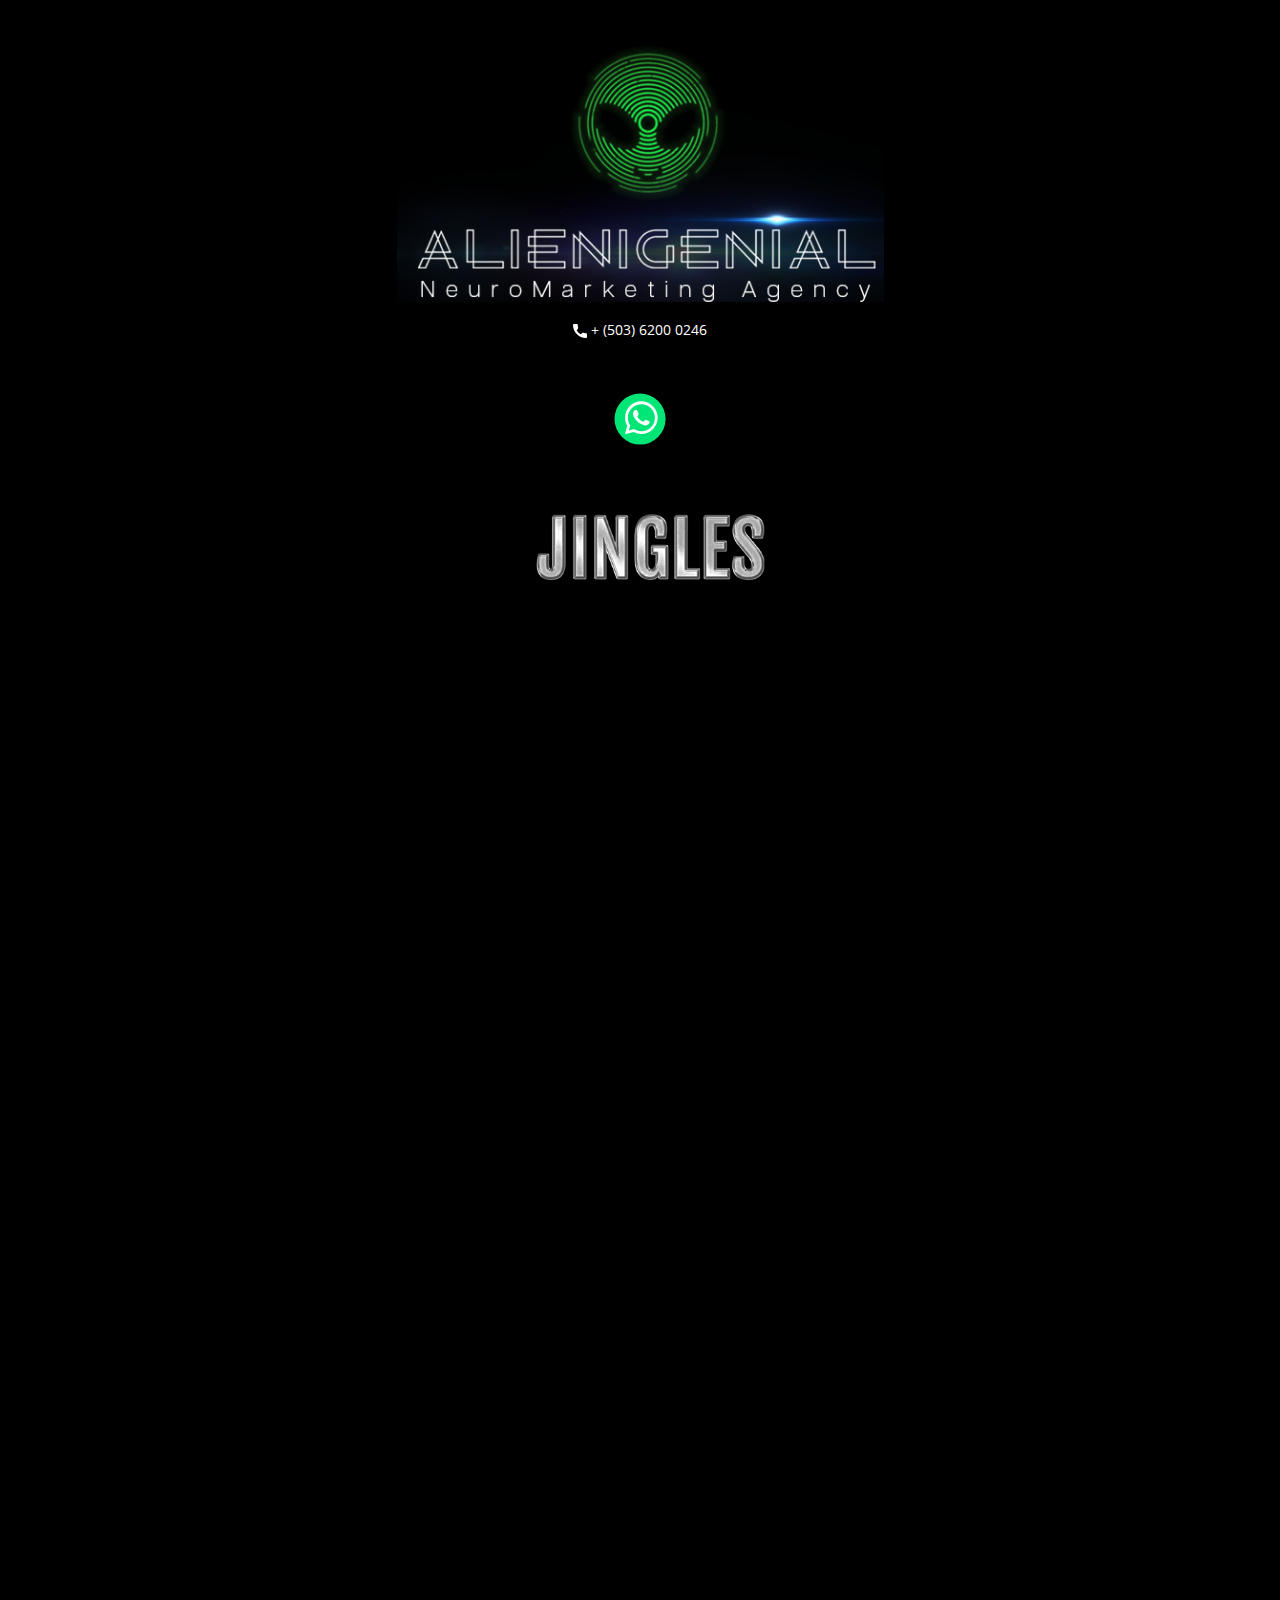
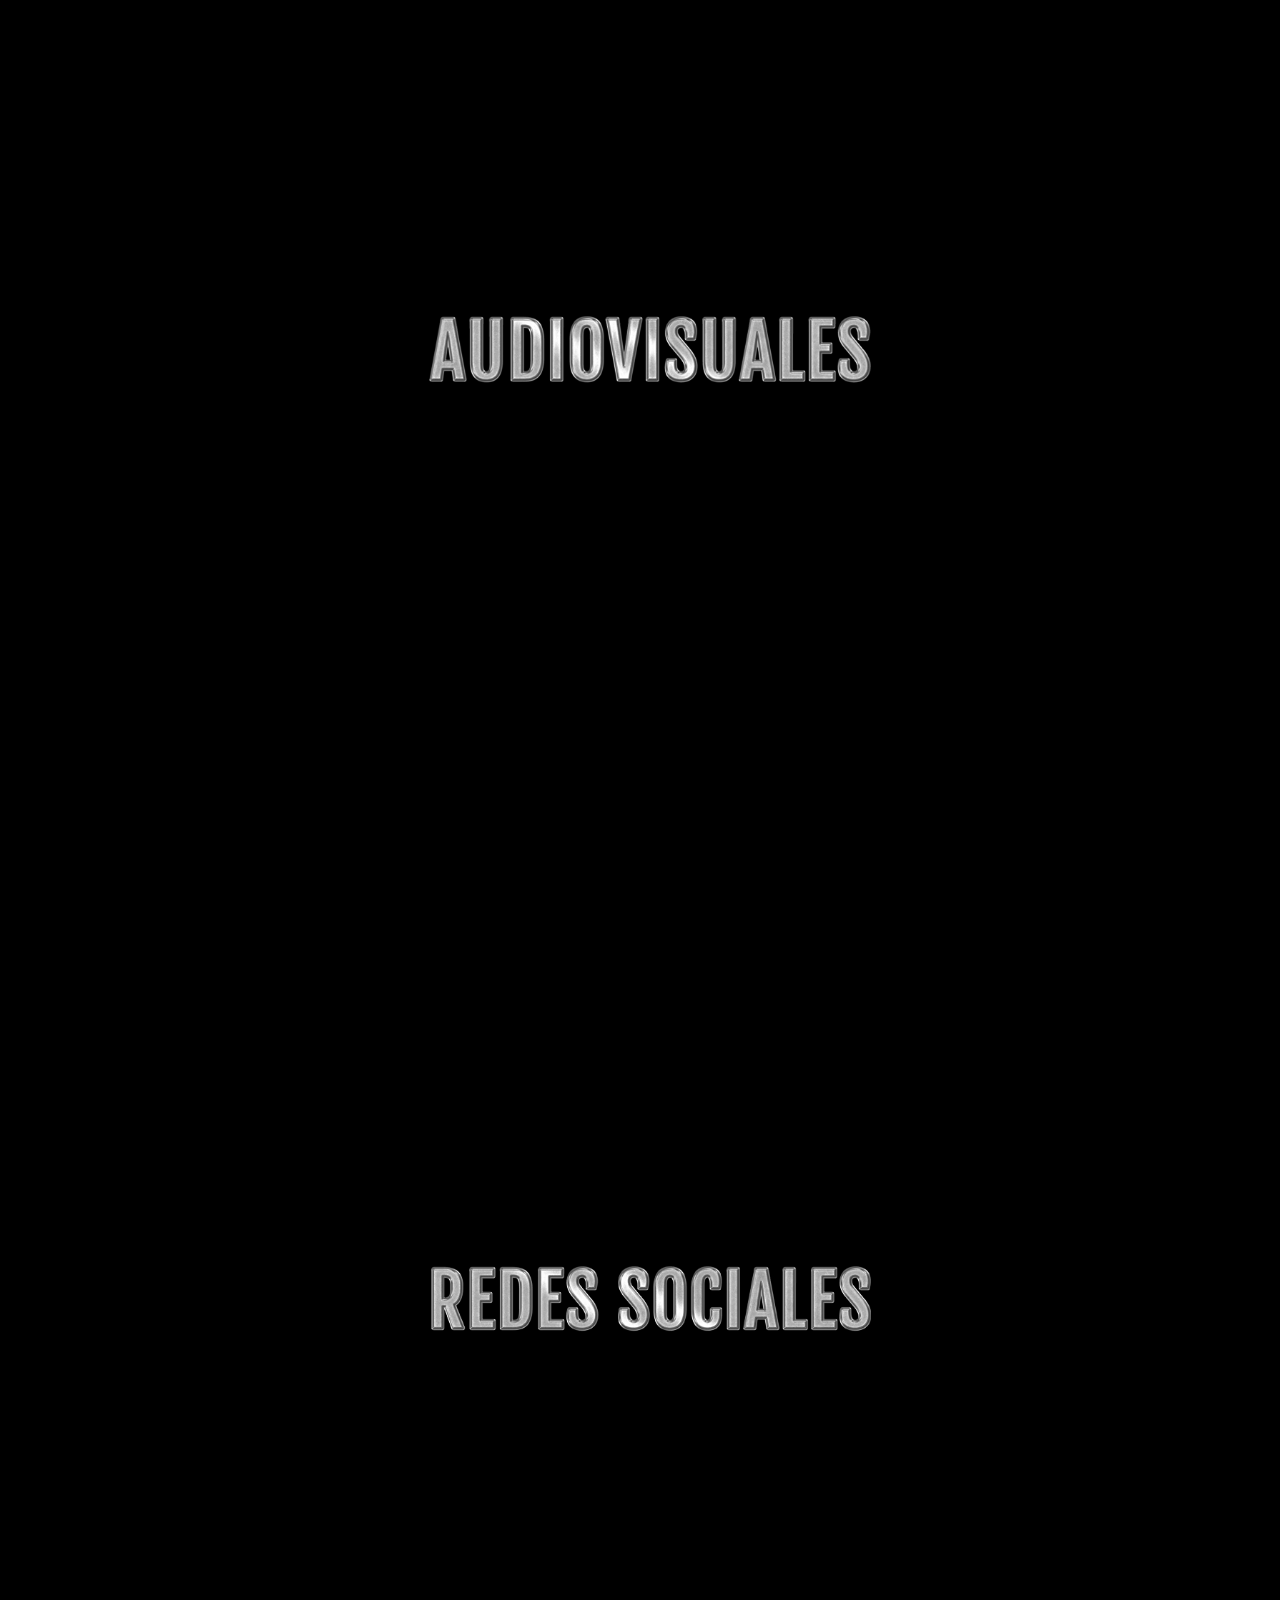
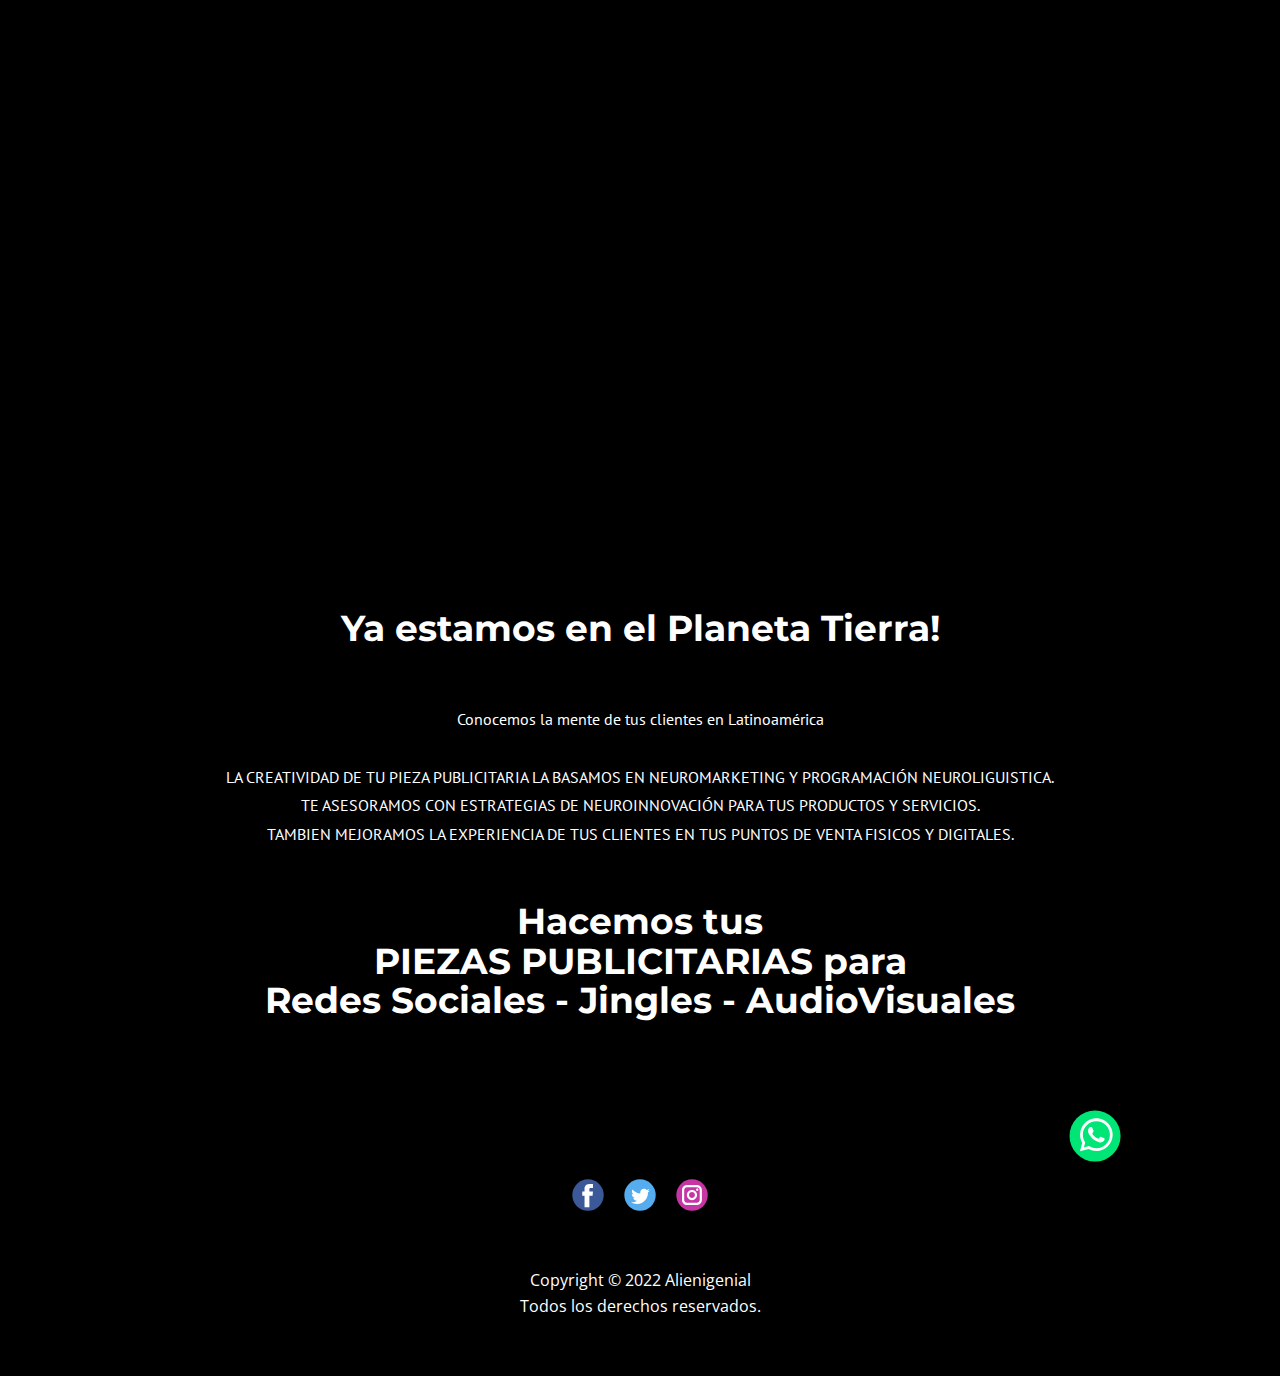
==== commit 2f17cf88: "Jun2022_Update04" ====
--- a/Alienigenial.html
+++ b/Alienigenial.html
@@ -31,9 +31,6 @@
 		"@type": "Organization",
 		"name": "Alienigenial",
 		"sameAs": [
-				"https://www.facebook.com/Alienigenial",
-				"https://twitter.com/Alienigenial1",
-				"https://www.instagram.com/alienigenial",
 				"https://web.whatsapp.com",
 				"https://www.facebook.com/Alienigenial",
 				"https://twitter.com/Alienigenial1",
@@ -49,29 +46,12 @@
     <meta property="og:description" content="">
     <meta property="og:type" content="website">
   </head>
-  <body class="u-body u-grey-90 u-xl-mode"><header class="u-align-center-sm u-align-center-xs u-clearfix u-header u-palette-3-base u-header" id="sec-b046"><div class="u-clearfix u-sheet u-sheet-1">
-        <div class="u-social-icons u-spacing-16 u-social-icons-1">
-          <a class="u-social-url" title="facebook" target="_blank" href="https://www.facebook.com/Alienigenial"><span class="u-icon u-social-facebook u-social-icon u-icon-1"><svg class="u-svg-link" preserveAspectRatio="xMidYMin slice" viewBox="0 0 112 112" style=""><use xmlns:xlink="http://www.w3.org/1999/xlink" xlink:href="#svg-f424"></use></svg><svg class="u-svg-content" viewBox="0 0 112 112" x="0" y="0" id="svg-f424"><circle fill="currentColor" cx="56.1" cy="56.1" r="55"></circle><path fill="#FFFFFF" d="M73.5,31.6h-9.1c-1.4,0-3.6,0.8-3.6,3.9v8.5h12.6L72,58.3H60.8v40.8H43.9V58.3h-8V43.9h8v-9.2
-            c0-6.7,3.1-17,17-17h12.5v13.9H73.5z"></path></svg></span>
-          </a>
-          <a class="u-social-url" title="twitter" target="_blank" href="https://twitter.com/Alienigenial1"><span class="u-icon u-social-icon u-social-twitter u-icon-2"><svg class="u-svg-link" preserveAspectRatio="xMidYMin slice" viewBox="0 0 112 112" style=""><use xmlns:xlink="http://www.w3.org/1999/xlink" xlink:href="#svg-4663"></use></svg><svg class="u-svg-content" viewBox="0 0 112 112" x="0" y="0" id="svg-4663"><circle fill="currentColor" class="st0" cx="56.1" cy="56.1" r="55"></circle><path fill="#FFFFFF" d="M83.8,47.3c0,0.6,0,1.2,0,1.7c0,17.7-13.5,38.2-38.2,38.2C38,87.2,31,85,25,81.2c1,0.1,2.1,0.2,3.2,0.2
-            c6.3,0,12.1-2.1,16.7-5.7c-5.9-0.1-10.8-4-12.5-9.3c0.8,0.2,1.7,0.2,2.5,0.2c1.2,0,2.4-0.2,3.5-0.5c-6.1-1.2-10.8-6.7-10.8-13.1
-            c0-0.1,0-0.1,0-0.2c1.8,1,3.9,1.6,6.1,1.7c-3.6-2.4-6-6.5-6-11.2c0-2.5,0.7-4.8,1.8-6.7c6.6,8.1,16.5,13.5,27.6,14
-            c-0.2-1-0.3-2-0.3-3.1c0-7.4,6-13.4,13.4-13.4c3.9,0,7.3,1.6,9.8,4.2c3.1-0.6,5.9-1.7,8.5-3.3c-1,3.1-3.1,5.8-5.9,7.4
-            c2.7-0.3,5.3-1,7.7-2.1C88.7,43,86.4,45.4,83.8,47.3z"></path></svg></span>
-          </a>
-          <a class="u-social-url" title="instagram" target="_blank" href="https://www.instagram.com/alienigenial"><span class="u-icon u-social-icon u-social-instagram u-icon-3"><svg class="u-svg-link" preserveAspectRatio="xMidYMin slice" viewBox="0 0 112 112" style=""><use xmlns:xlink="http://www.w3.org/1999/xlink" xlink:href="#svg-bbe2"></use></svg><svg class="u-svg-content" viewBox="0 0 112 112" x="0" y="0" id="svg-bbe2"><circle fill="currentColor" cx="56.1" cy="56.1" r="55"></circle><path fill="#FFFFFF" d="M55.9,38.2c-9.9,0-17.9,8-17.9,17.9C38,66,46,74,55.9,74c9.9,0,17.9-8,17.9-17.9C73.8,46.2,65.8,38.2,55.9,38.2
-            z M55.9,66.4c-5.7,0-10.3-4.6-10.3-10.3c-0.1-5.7,4.6-10.3,10.3-10.3c5.7,0,10.3,4.6,10.3,10.3C66.2,61.8,61.6,66.4,55.9,66.4z"></path><path fill="#FFFFFF" d="M74.3,33.5c-2.3,0-4.2,1.9-4.2,4.2s1.9,4.2,4.2,4.2s4.2-1.9,4.2-4.2S76.6,33.5,74.3,33.5z"></path><path fill="#FFFFFF" d="M73.1,21.3H38.6c-9.7,0-17.5,7.9-17.5,17.5v34.5c0,9.7,7.9,17.6,17.5,17.6h34.5c9.7,0,17.5-7.9,17.5-17.5V38.8
-            C90.6,29.1,82.7,21.3,73.1,21.3z M83,73.3c0,5.5-4.5,9.9-9.9,9.9H38.6c-5.5,0-9.9-4.5-9.9-9.9V38.8c0-5.5,4.5-9.9,9.9-9.9h34.5
-            c5.5,0,9.9,4.5,9.9,9.9V73.3z"></path></svg></span>
-          </a>
-        </div>
-        <a href="tel:(503) 6200 0246" class="u-active-none u-align-left u-bottom-left-radius-0 u-bottom-right-radius-0 u-btn u-btn-rectangle u-button-style u-hover-none u-none u-radius-0 u-top-left-radius-0 u-top-right-radius-0 u-btn-1"><span class="u-icon"><svg class="u-svg-content" viewBox="0 0 405.333 405.333" x="0px" y="0px" style="width: 1em; height: 1em;"><path d="M373.333,266.88c-25.003,0-49.493-3.904-72.704-11.563c-11.328-3.904-24.192-0.896-31.637,6.699l-46.016,34.752    c-52.8-28.181-86.592-61.952-114.389-114.368l33.813-44.928c8.512-8.512,11.563-20.971,7.915-32.64    C142.592,81.472,138.667,56.96,138.667,32c0-17.643-14.357-32-32-32H32C14.357,0,0,14.357,0,32    c0,205.845,167.488,373.333,373.333,373.333c17.643,0,32-14.357,32-32V298.88C405.333,281.237,390.976,266.88,373.333,266.88z"></path></svg><img></span>&nbsp;​+ (503) 6200 0246
-        </a>
-      </div></header>
+  <body class="u-body u-grey-90 u-xl-mode"><header class="u-align-center-sm u-align-center-xs u-clearfix u-header u-palette-3-base u-header" id="sec-b046"><div class="u-align-left u-clearfix u-sheet u-sheet-1"></div></header>
     <section class="u-clearfix u-palette-3-base u-section-1" id="sec-2d0e">
       <div class="u-align-left u-clearfix u-sheet u-valign-middle u-sheet-1">
         <img class="u-image u-image-default u-image-1" src="images/Logo02.png" alt="" data-image-width="598" data-image-height="288">
+        <a href="tel:(503) 6200 0246" class="u-active-none u-align-left u-bottom-left-radius-0 u-bottom-right-radius-0 u-btn u-btn-rectangle u-button-style u-hover-none u-none u-radius-0 u-top-left-radius-0 u-top-right-radius-0 u-btn-1"><span class="u-icon"><svg class="u-svg-content" viewBox="0 0 405.333 405.333" x="0px" y="0px" style="width: 1em; height: 1em;"><path d="M373.333,266.88c-25.003,0-49.493-3.904-72.704-11.563c-11.328-3.904-24.192-0.896-31.637,6.699l-46.016,34.752    c-52.8-28.181-86.592-61.952-114.389-114.368l33.813-44.928c8.512-8.512,11.563-20.971,7.915-32.64    C142.592,81.472,138.667,56.96,138.667,32c0-17.643-14.357-32-32-32H32C14.357,0,0,14.357,0,32    c0,205.845,167.488,373.333,373.333,373.333c17.643,0,32-14.357,32-32V298.88C405.333,281.237,390.976,266.88,373.333,266.88z"></path></svg><img></span>&nbsp;​+ (503) 6200 0246
+        </a>
       </div>
     </section>
     <section class="u-clearfix u-palette-3-base u-section-2" id="sec-62c5">
@@ -221,7 +201,8 @@
             c5.5,0,9.9,4.5,9.9,9.9V73.3z"></path></svg></span>
           </a>
         </div>
-        <p class="u-text u-text-default u-text-1">Copyright © 2022 Alienigenial - Todos los derechos reservados.</p>
+        <p class="u-align-center u-text u-text-default u-text-1">Copyright © 2022 Alienigenial<br>Todos los derechos reservados.
+        </p>
       </div></footer><span style="height: 64px; width: 64px; margin-left: 0px; margin-right: auto; margin-top: 0px; background-image: none; right: 50px; bottom: 20px; padding: 15px;" class="u-back-to-top u-icon u-icon-rounded u-opacity u-opacity-85 u-palette-5-dark-1 u-radius-36 u-spacing-15" data-href="#">
         <svg class="u-svg-link" preserveAspectRatio="xMidYMin slice" viewBox="0 0 551.13 551.13"><use xmlns:xlink="http://www.w3.org/1999/xlink" xlink:href="#svg-1d98"></use></svg>
         <svg class="u-svg-content" enable-background="new 0 0 551.13 551.13" viewBox="0 0 551.13 551.13" xmlns="http://www.w3.org/2000/svg" id="svg-1d98"><path d="m275.565 189.451 223.897 223.897h51.668l-275.565-275.565-275.565 275.565h51.668z"></path></svg>
--- a/nicepage.css
+++ b/nicepage.css
@@ -36402,59 +36402,14 @@
 }
 
 .u-header .u-sheet-1 {
-  min-height: 135px;
-}
-
-.u-header .u-social-icons-1 {
-  white-space: nowrap;
-  height: 26px;
-  min-height: 16px;
-  width: 110px;
-  min-width: 80px;
-  margin: 36px auto 0;
-}
-
-.u-header .u-icon-1 {
-  color: rgb(59, 89, 152) !important;
-}
-
-.u-header .u-icon-2 {
-  color: rgb(85, 172, 238) !important;
-}
-
-.u-header .u-icon-3 {
-  color: rgb(197, 54, 164) !important;
-}
-
-.u-header .u-btn-1 {
-  background-image: none;
-  border-style: none;
-  align-self: center;
-  margin: 25px auto;
-  padding: 0;
-}
-@media (max-width: 1199px) {
-  .u-header .u-social-icons-1 {
-    margin-top: 210px;
-  }
-
-  .u-header .u-btn-1 {
-    margin-bottom: 20px;
-  }
+  min-height: 20px;
 }
 
 
-@media (max-width: 575px) {
-  .u-header .u-social-icons-1 {
-    margin-top: 177px;
-  }
 
-  .u-header .u-btn-1 {
-    margin-bottom: 33px;
-  }
-}
+
 .u-footer .u-sheet-1 {
-  min-height: 285px;
+  min-height: 310px;
 }
 
 .u-footer .u-social-icons-1 {
--- a/Alienigenial.css
+++ b/Alienigenial.css
@@ -1,32 +1,35 @@
 .u-section-1 .u-sheet-1 {
-  min-height: 341px;
+  min-height: 345px;
 }
 
 .u-section-1 .u-image-1 {
-  width: 570px;
+  width: 487px;
   height: 275px;
-  margin: 33px auto;
-}
-
-@media (max-width: 767px) {
+  margin: 24px auto 0;
+}
+
+.u-section-1 .u-btn-1 {
+  background-image: none;
+  border-style: none;
+  align-self: center;
+  margin: 0 auto 24px;
+  padding: 0;
+}
+
+@media (max-width: 767px) {
+  .u-section-1 .u-image-1 {
+    height: 260px;
+  }
+}
+
+@media (max-width: 575px) {
   .u-section-1 .u-sheet-1 {
-    min-height: 326px;
+    min-height: 262px;
   }
 
   .u-section-1 .u-image-1 {
-    width: 540px;
-    height: 260px;
-  }
-}
-
-@media (max-width: 575px) {
-  .u-section-1 .u-sheet-1 {
-    min-height: 230px;
-  }
-
-  .u-section-1 .u-image-1 {
-    width: 340px;
-    height: 164px;
+    width: 340px;
+    height: 192px;
   }
 } .u-section-2 {
   background-image: none;
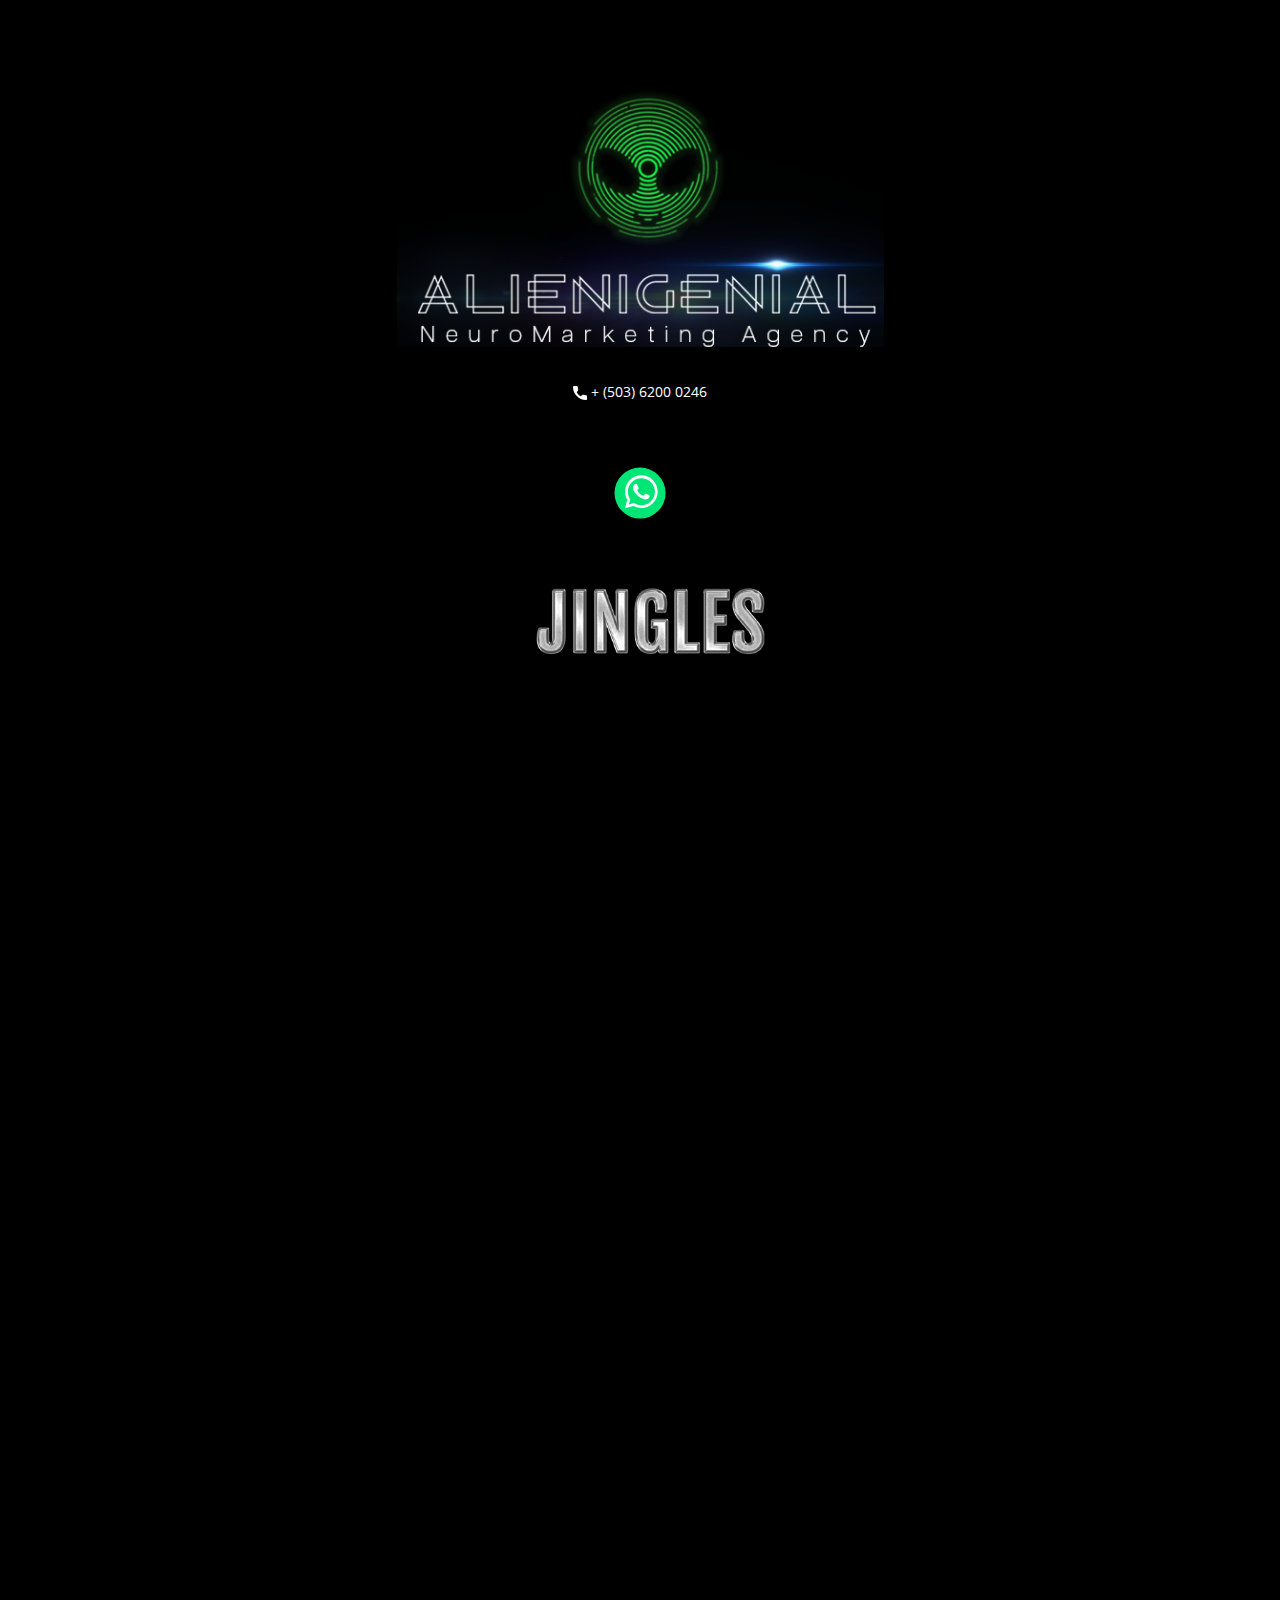
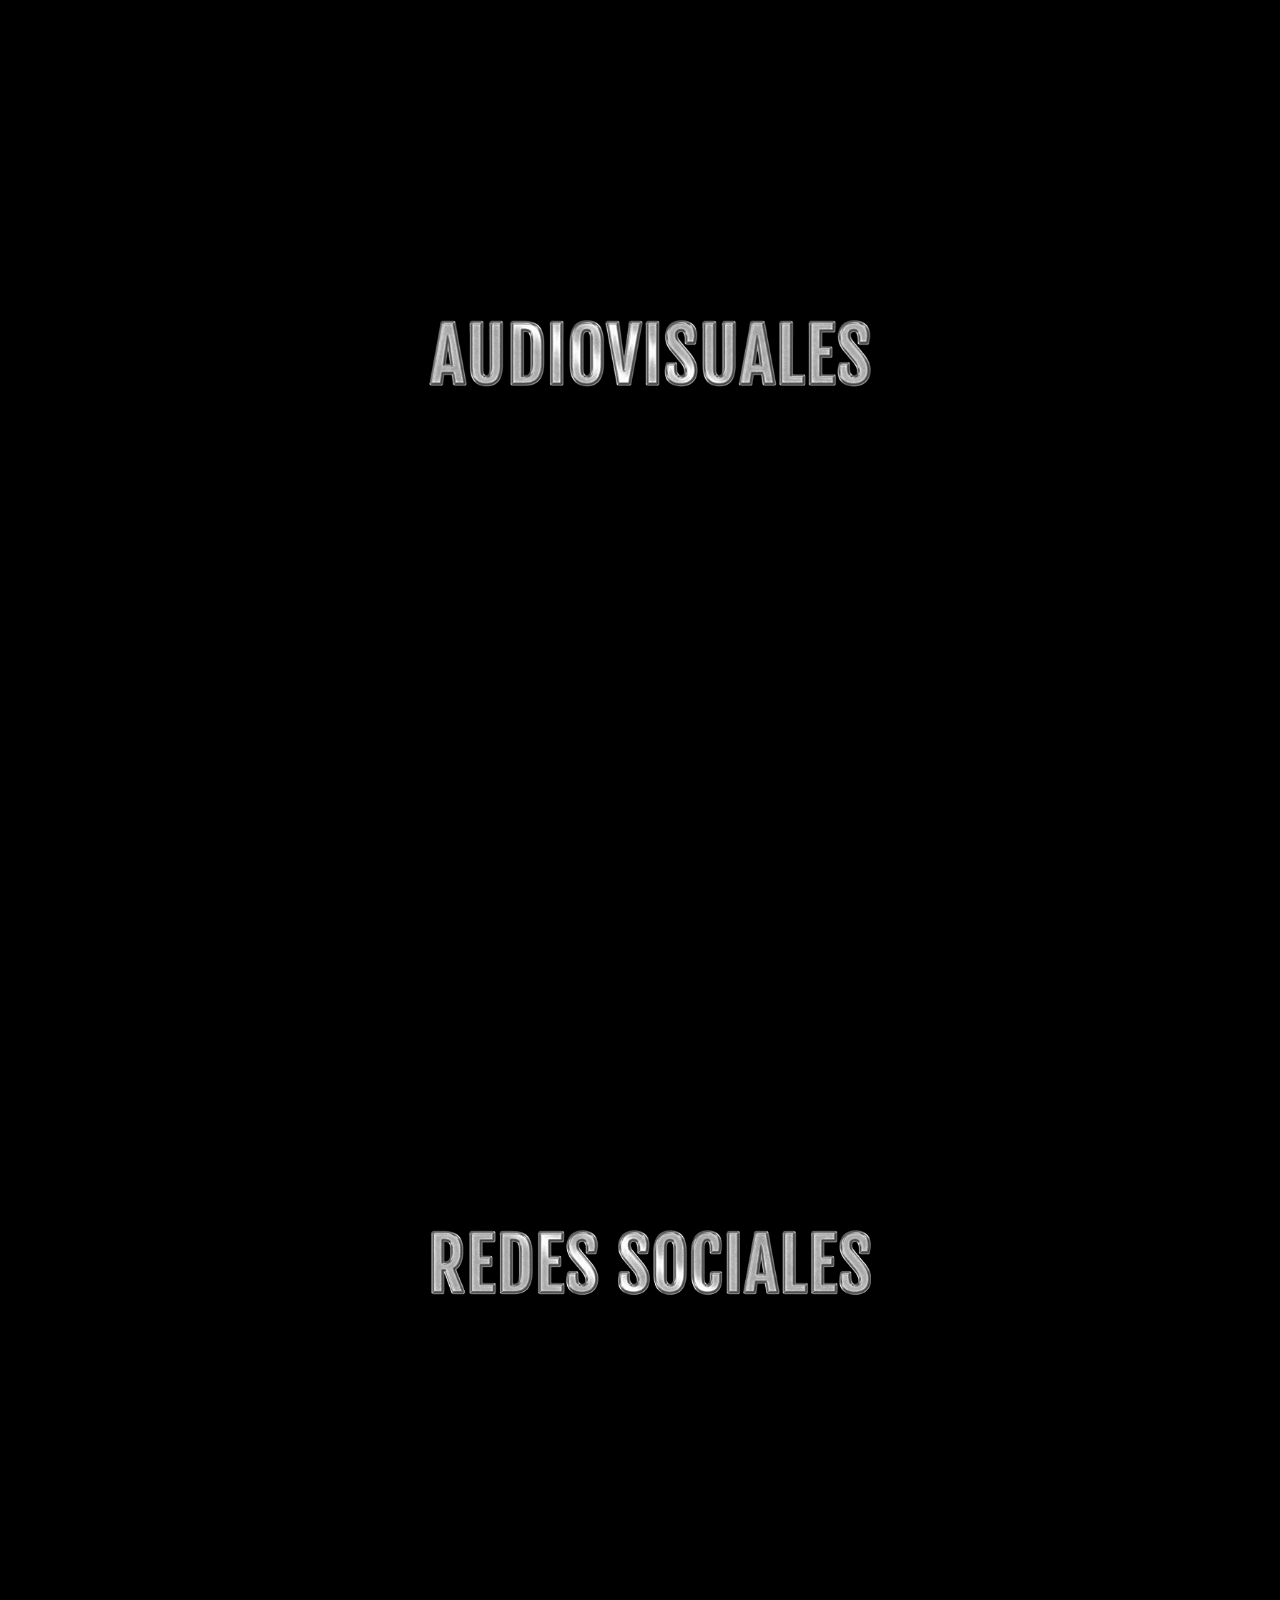
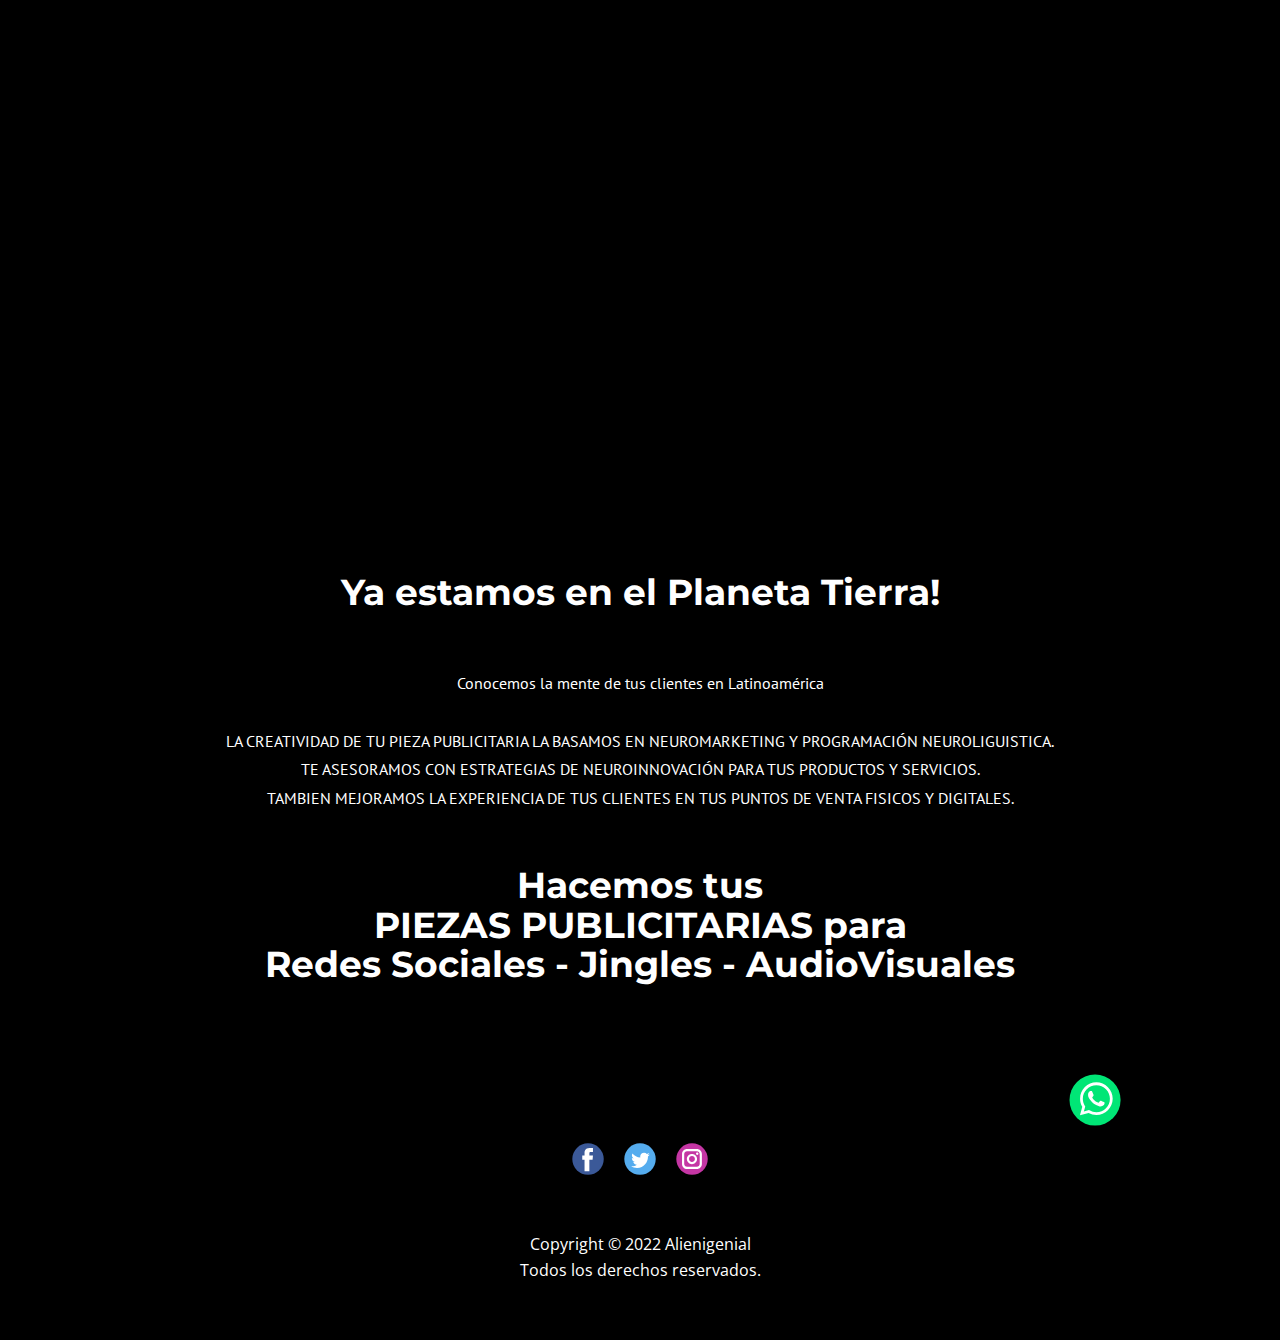
==== commit 87236fd4: "Jun2022_Update05" ====
--- a/Alienigenial.html
+++ b/Alienigenial.html
@@ -48,7 +48,7 @@
   </head>
   <body class="u-body u-grey-90 u-xl-mode"><header class="u-align-center-sm u-align-center-xs u-clearfix u-header u-palette-3-base u-header" id="sec-b046"><div class="u-align-left u-clearfix u-sheet u-sheet-1"></div></header>
     <section class="u-clearfix u-palette-3-base u-section-1" id="sec-2d0e">
-      <div class="u-align-left u-clearfix u-sheet u-valign-middle u-sheet-1">
+      <div class="u-align-left u-clearfix u-sheet u-sheet-1">
         <img class="u-image u-image-default u-image-1" src="images/Logo02.png" alt="" data-image-width="598" data-image-height="288">
         <a href="tel:(503) 6200 0246" class="u-active-none u-align-left u-bottom-left-radius-0 u-bottom-right-radius-0 u-btn u-btn-rectangle u-button-style u-hover-none u-none u-radius-0 u-top-left-radius-0 u-top-right-radius-0 u-btn-1"><span class="u-icon"><svg class="u-svg-content" viewBox="0 0 405.333 405.333" x="0px" y="0px" style="width: 1em; height: 1em;"><path d="M373.333,266.88c-25.003,0-49.493-3.904-72.704-11.563c-11.328-3.904-24.192-0.896-31.637,6.699l-46.016,34.752    c-52.8-28.181-86.592-61.952-114.389-114.368l33.813-44.928c8.512-8.512,11.563-20.971,7.915-32.64    C142.592,81.472,138.667,56.96,138.667,32c0-17.643-14.357-32-32-32H32C14.357,0,0,14.357,0,32    c0,205.845,167.488,373.333,373.333,373.333c17.643,0,32-14.357,32-32V298.88C405.333,281.237,390.976,266.88,373.333,266.88z"></path></svg><img></span>&nbsp;​+ (503) 6200 0246
         </a>
@@ -82,7 +82,7 @@
       </div>
     </section>
     <section class="u-clearfix u-palette-3-base u-section-4" id="carousel_2025">
-      <div class="u-clearfix u-sheet u-sheet-1">
+      <div class="u-clearfix u-sheet u-valign-middle u-sheet-1">
         <div class="u-video u-video-contain u-video-1">
           <div class="embed-responsive embed-responsive-1">
             <iframe style="position: absolute;top: 0;left: 0;width: 100%;height: 100%;" class="embed-responsive-item" src="https://www.youtube.com/embed/_CzbU6FN-zQ?mute=0&amp;showinfo=0&amp;controls=0&amp;start=0" frameborder="0" allowfullscreen=""></iframe>
@@ -109,7 +109,7 @@
       </div>
     </section>
     <section class="u-clearfix u-palette-3-base u-section-6" id="carousel_4cab">
-      <div class="u-clearfix u-sheet u-sheet-1">
+      <div class="u-clearfix u-sheet u-valign-middle u-sheet-1">
         <div class="u-video u-video-contain u-video-1">
           <div class="embed-responsive embed-responsive-1">
             <iframe style="position: absolute;top: 0;left: 0;width: 100%;height: 100%;" class="embed-responsive-item" src="https://www.youtube.com/embed/iZ_fndvRIF4?mute=0&amp;showinfo=0&amp;controls=0&amp;start=0" frameborder="0" allowfullscreen=""></iframe>
--- a/nicepage.css
+++ b/nicepage.css
@@ -36402,7 +36402,7 @@
 }
 
 .u-header .u-sheet-1 {
-  min-height: 20px;
+  min-height: 65px;
 }
 
 
--- a/Alienigenial.css
+++ b/Alienigenial.css
@@ -1,5 +1,5 @@
 .u-section-1 .u-sheet-1 {
-  min-height: 345px;
+  min-height: 375px;
 }
 
 .u-section-1 .u-image-1 {
@@ -12,7 +12,7 @@
   background-image: none;
   border-style: none;
   align-self: center;
-  margin: 0 auto 24px;
+  margin: 17px auto 36px;
   padding: 0;
 }
 
@@ -24,7 +24,7 @@
 
 @media (max-width: 575px) {
   .u-section-1 .u-sheet-1 {
-    min-height: 262px;
+    min-height: 292px;
   }
 
   .u-section-1 .u-image-1 {
@@ -132,7 +132,7 @@
 }
 
 .u-section-4 .u-sheet-1 {
-  min-height: 1265px;
+  min-height: 1195px;
 }
 
 .u-section-4 .u-video-1 {
@@ -158,7 +158,7 @@
 .u-section-4 .u-video-3 {
   width: 617px;
   height: 354px;
-  margin: 70px auto 60px;
+  margin: 70px auto 0;
 }
 
 .u-section-4 .embed-responsive-3 {
@@ -265,7 +265,7 @@
 }
 
 .u-section-6 .u-sheet-1 {
-  min-height: 811px;
+  min-height: 771px;
 }
 
 .u-section-6 .u-video-1 {
@@ -281,7 +281,7 @@
 .u-section-6 .u-video-2 {
   width: 617px;
   height: 354px;
-  margin: 70px auto 40px;
+  margin: 70px auto 0;
 }
 
 .u-section-6 .embed-responsive-2 {
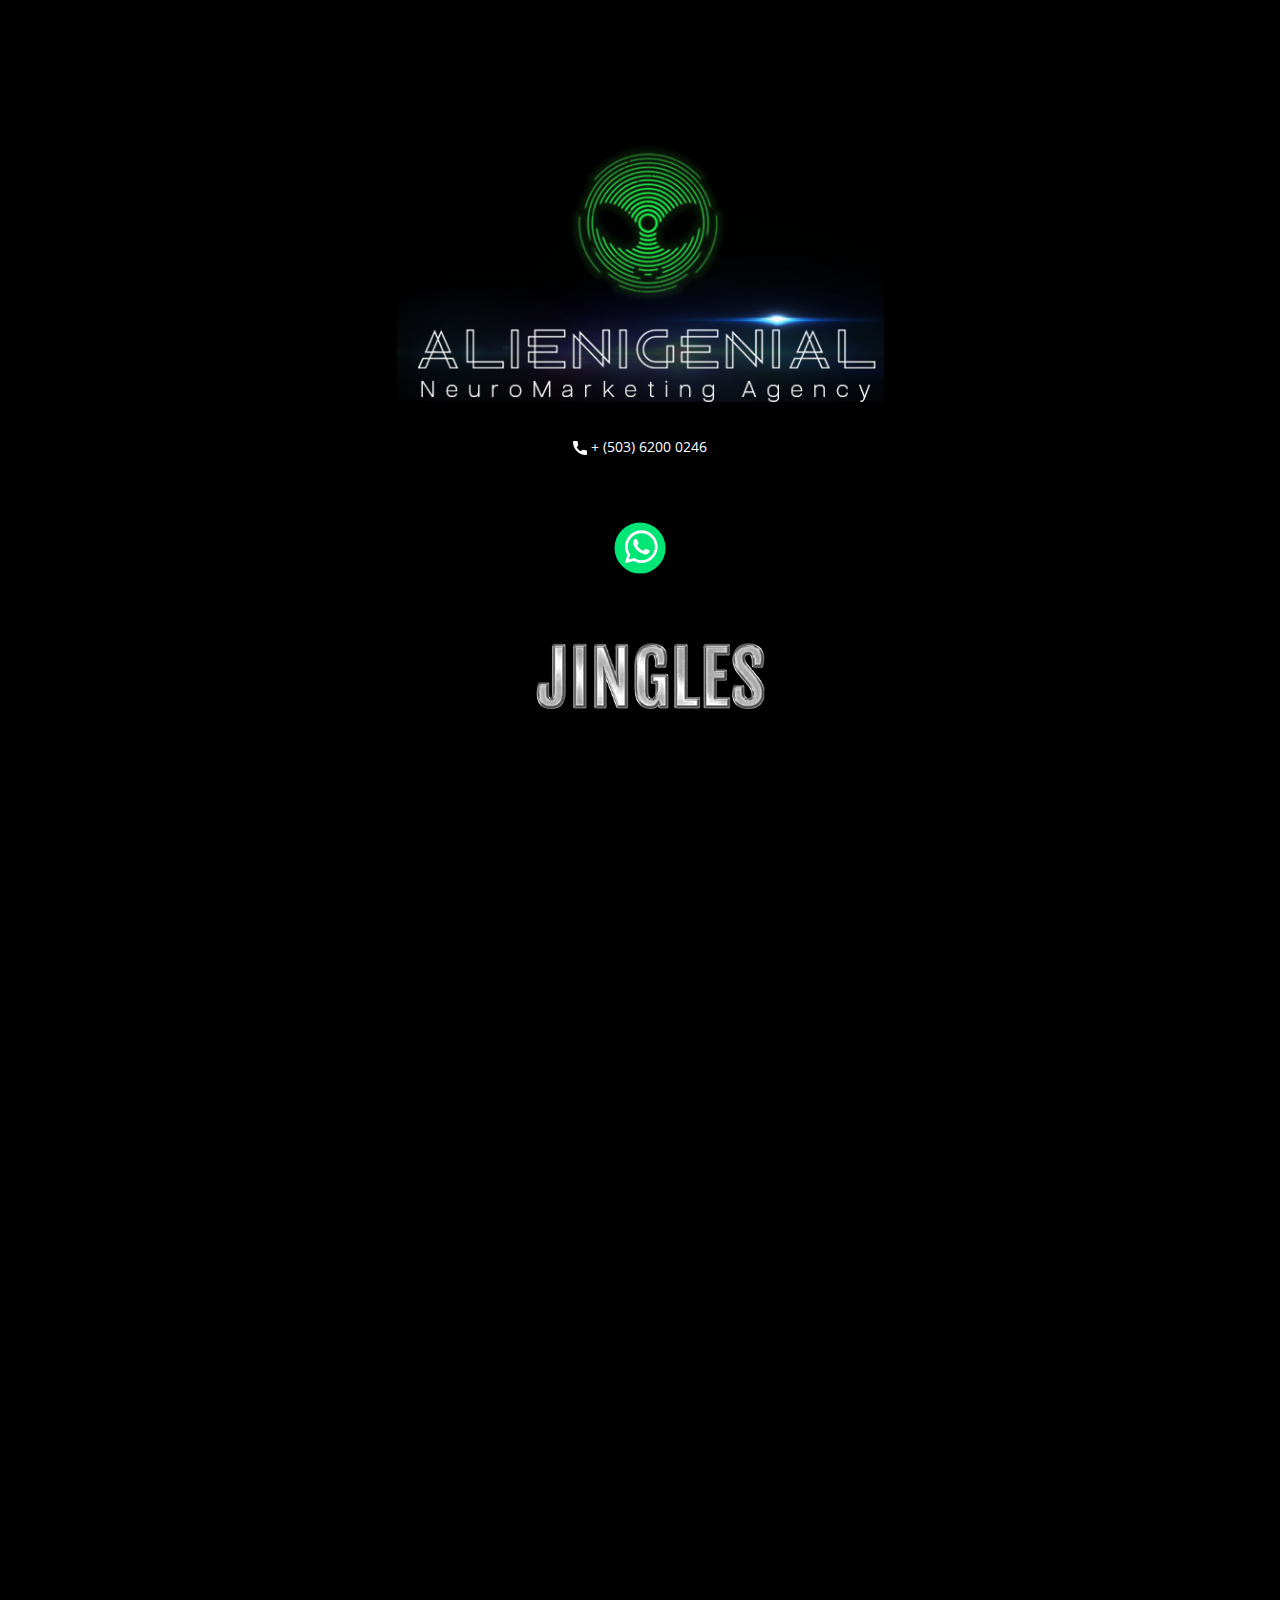
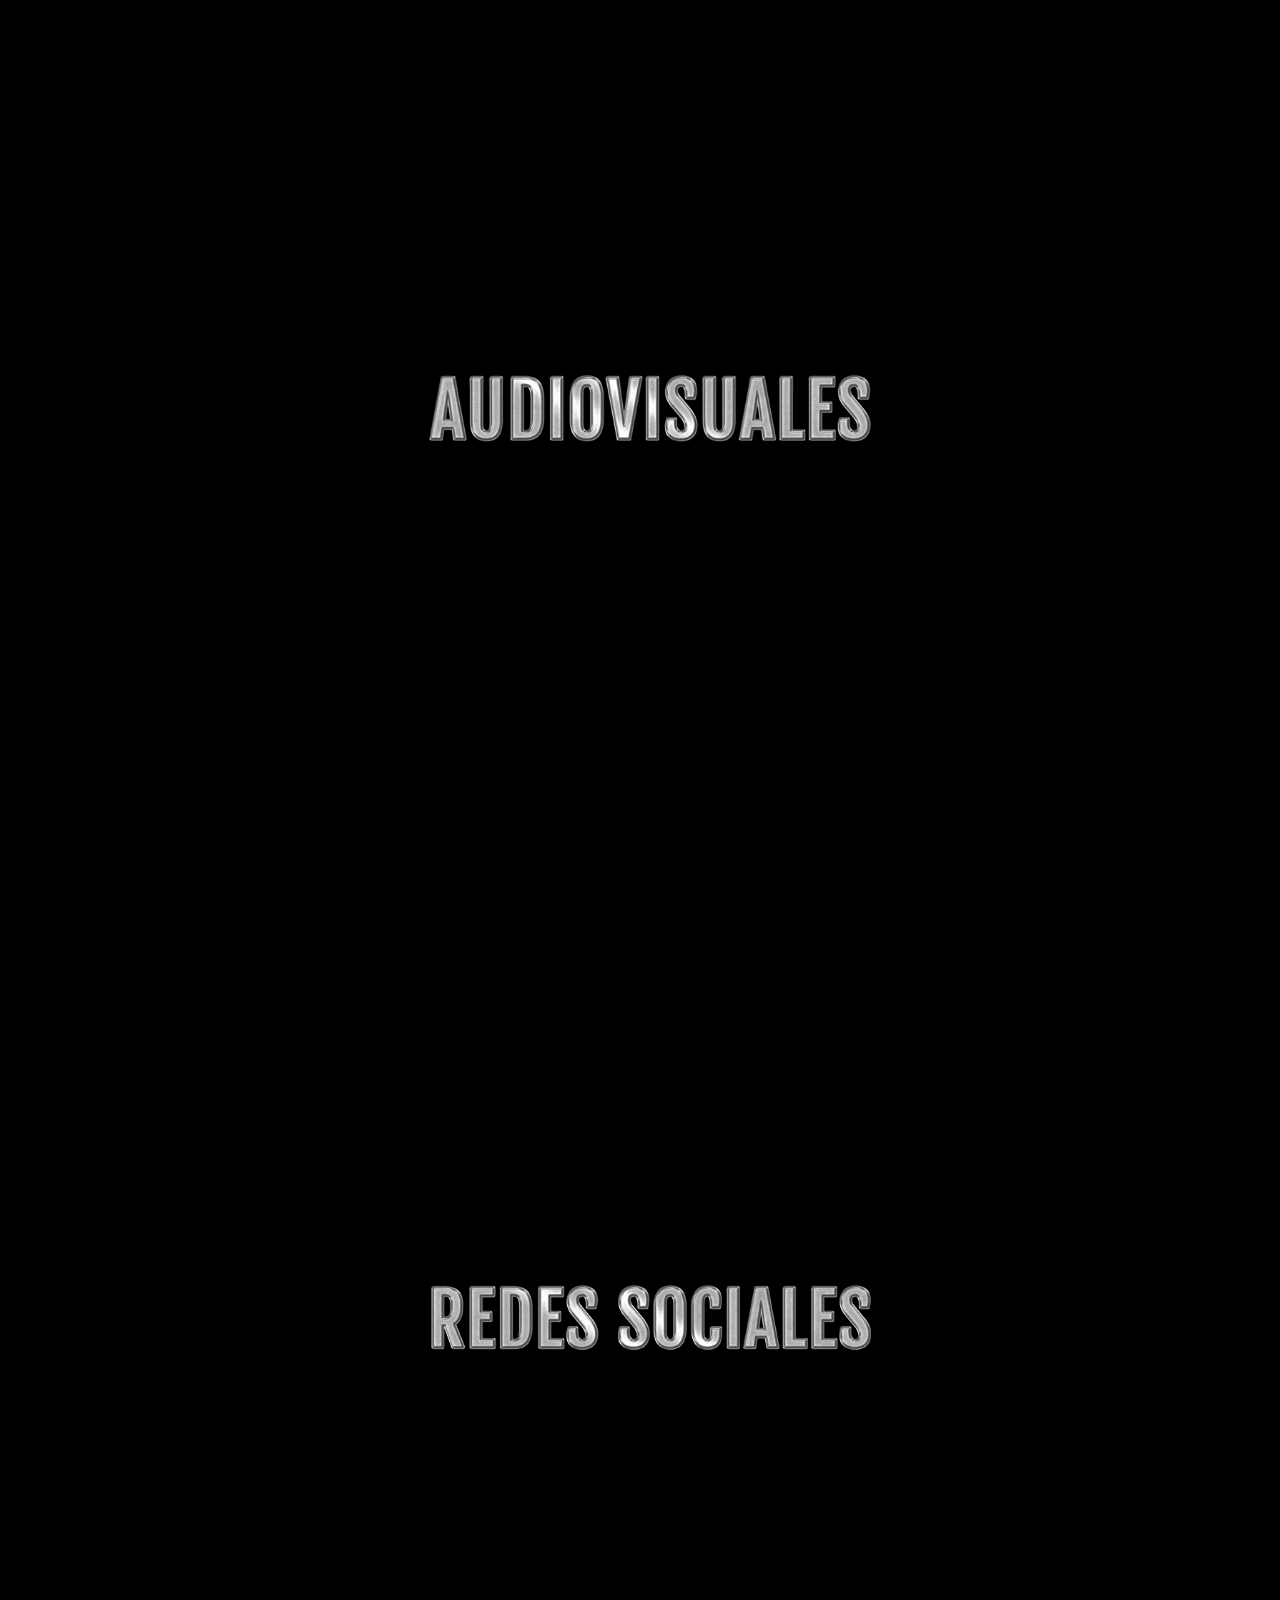
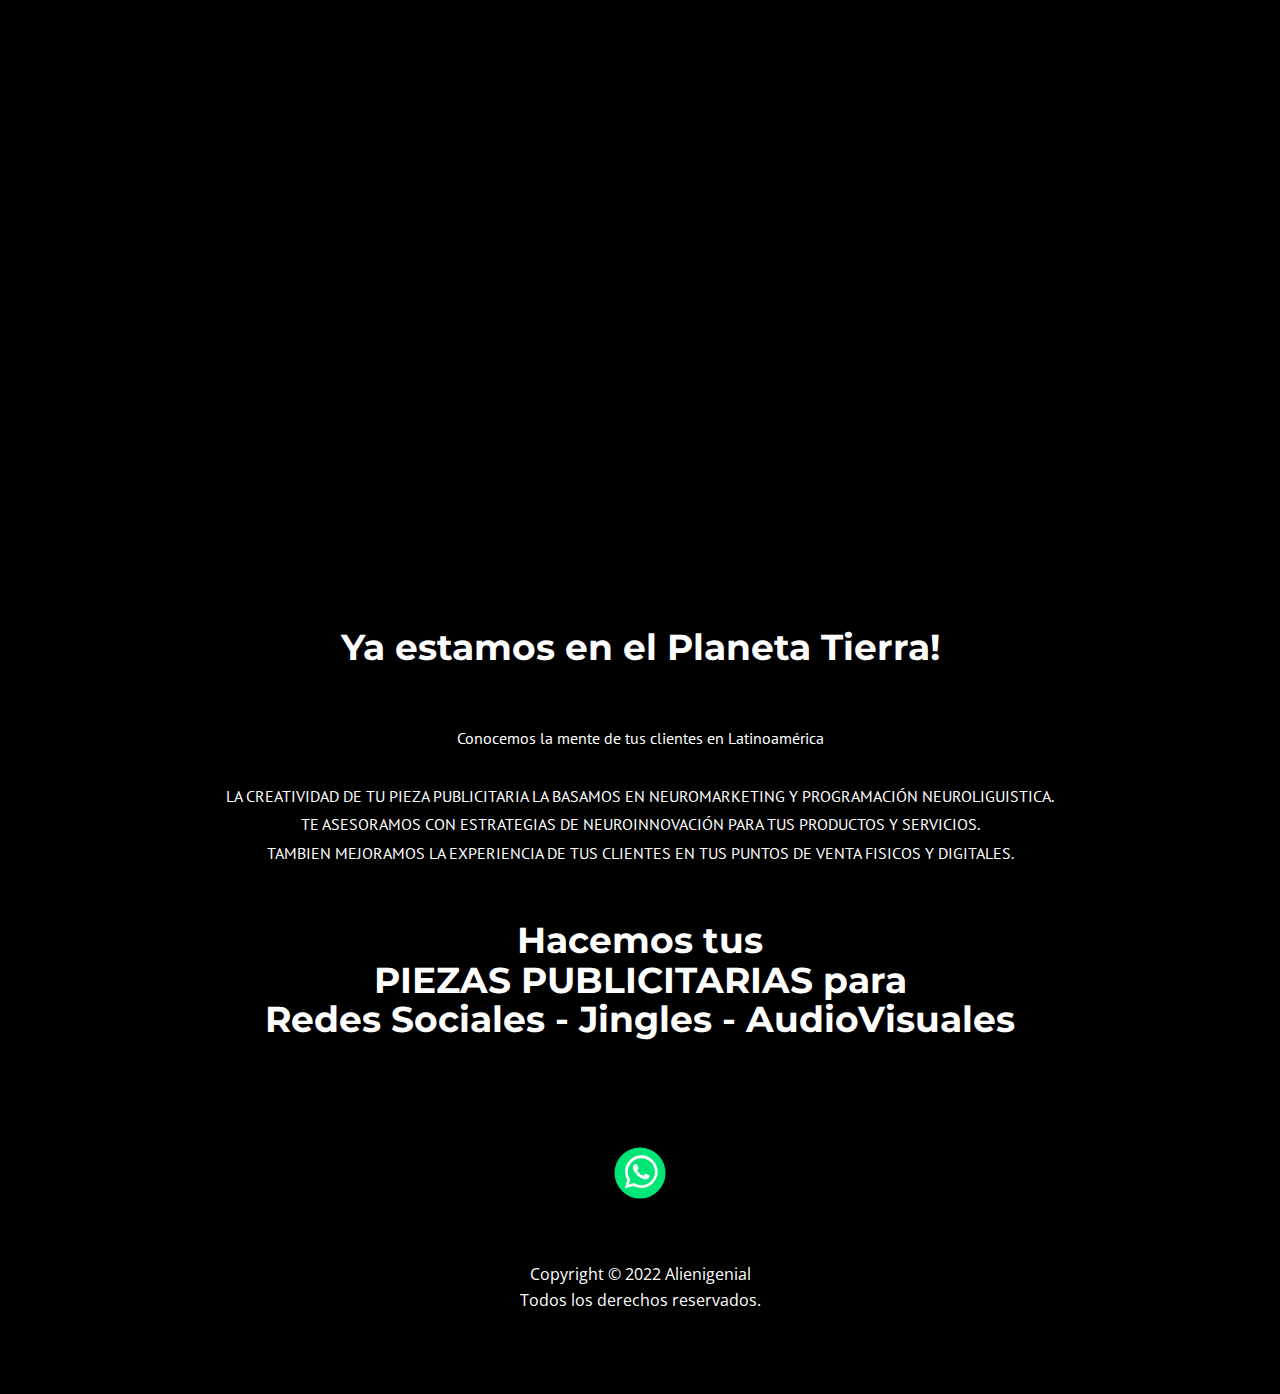
==== commit d3ea1b67: "Jun2022_Update06" ====
--- a/Alienigenial.html
+++ b/Alienigenial.html
@@ -31,17 +31,10 @@
 		"@type": "Organization",
 		"name": "Alienigenial",
 		"sameAs": [
-				"https://web.whatsapp.com",
-				"https://www.facebook.com/Alienigenial",
-				"https://twitter.com/Alienigenial1",
-				"https://www.instagram.com/alienigenial"
+				"https://wa.me/message/B6GY6VYWWLA3L1?src=qr"
 		]
 }</script>
     <meta name="theme-color" content="#005abf">
-    <meta name="twitter:site" content="@">
-    <meta name="twitter:card" content="summary_large_image">
-    <meta name="twitter:title" content="Alienigenial">
-    <meta name="twitter:description" content="Alienigenial">
     <meta property="og:title" content="Alienigenial">
     <meta property="og:description" content="">
     <meta property="og:type" content="website">
@@ -174,7 +167,7 @@
     
     <footer class="u-clearfix u-footer u-palette-3-base" id="sec-d727"><div class="u-clearfix u-sheet u-sheet-1">
         <div class="u-align-left u-social-icons u-spacing-20 u-social-icons-1">
-          <a class="u-social-url" target="_blank" data-type="Whatsapp" title="Whatsapp" href="https://web.whatsapp.com"><span class="u-icon u-social-icon u-social-whatsapp u-icon-1"><svg class="u-svg-link" preserveAspectRatio="xMidYMin slice" viewBox="0 0 112 112" style=""><use xmlns:xlink="http://www.w3.org/1999/xlink" xlink:href="#svg-09e2"></use></svg><svg class="u-svg-content" viewBox="0 0 112 112" x="0" y="0" id="svg-09e2"><circle fill="currentColor" cx="56.1" cy="56.1" r="55"></circle><path fill="#FFFFFF" d="M83.8,28.3C77.2,21.7,68.4,18,59,18c-19.3,0-35.1,15.7-35.1,35.1c0,6.2,1.6,12.2,4.7,17.5l-5,18.2L42.2,84
+          <a class="u-social-url" target="_blank" data-type="Whatsapp" title="Whatsapp" href="https://wa.me/message/B6GY6VYWWLA3L1?src=qr"><span class="u-icon u-social-icon u-social-whatsapp u-icon-1"><svg class="u-svg-link" preserveAspectRatio="xMidYMin slice" viewBox="0 0 112 112" style=""><use xmlns:xlink="http://www.w3.org/1999/xlink" xlink:href="#svg-09e2"></use></svg><svg class="u-svg-content" viewBox="0 0 112 112" x="0" y="0" id="svg-09e2"><circle fill="currentColor" cx="56.1" cy="56.1" r="55"></circle><path fill="#FFFFFF" d="M83.8,28.3C77.2,21.7,68.4,18,59,18c-19.3,0-35.1,15.7-35.1,35.1c0,6.2,1.6,12.2,4.7,17.5l-5,18.2L42.2,84
 	c5.1,2.8,10.9,4.3,16.8,4.3h0l0,0c19.3,0,35.1-15.7,35.1-35.1C94.1,43.8,90.5,35,83.8,28.3 M59,82.3L59,82.3
 	c-5.2,0-10.4-1.4-14.9-4.1l-1.1-0.6l-11,2.9L35,69.8l-0.7-1.1c-2.9-4.6-4.5-10-4.5-15.5C29.8,37,42.9,24,59,24
 	c7.8,0,15.1,3,20.6,8.6c5.5,5.5,8.5,12.8,8.5,20.6C88.2,69.2,75.1,82.3,59,82.3 M75,60.5c-0.9-0.4-5.2-2.6-6-2.9
@@ -185,22 +178,6 @@
 	C76.5,61.1,75.9,60.9,75,60.5"></path></svg></span>
           </a>
         </div>
-        <div class="u-align-left u-social-icons u-spacing-20 u-social-icons-2">
-          <a class="u-social-url" title="facebook" target="_blank" href="https://www.facebook.com/Alienigenial"><span class="u-icon u-social-facebook u-social-icon u-icon-2"><svg class="u-svg-link" preserveAspectRatio="xMidYMin slice" viewBox="0 0 112 112" style=""><use xmlns:xlink="http://www.w3.org/1999/xlink" xlink:href="#svg-54d6"></use></svg><svg class="u-svg-content" viewBox="0 0 112 112" x="0" y="0" id="svg-54d6"><circle fill="currentColor" cx="56.1" cy="56.1" r="55"></circle><path fill="#FFFFFF" d="M73.5,31.6h-9.1c-1.4,0-3.6,0.8-3.6,3.9v8.5h12.6L72,58.3H60.8v40.8H43.9V58.3h-8V43.9h8v-9.2
-            c0-6.7,3.1-17,17-17h12.5v13.9H73.5z"></path></svg></span>
-          </a>
-          <a class="u-social-url" title="twitter" target="_blank" href="https://twitter.com/Alienigenial1"><span class="u-icon u-social-icon u-social-twitter u-icon-3"><svg class="u-svg-link" preserveAspectRatio="xMidYMin slice" viewBox="0 0 112 112" style=""><use xmlns:xlink="http://www.w3.org/1999/xlink" xlink:href="#svg-4189"></use></svg><svg class="u-svg-content" viewBox="0 0 112 112" x="0" y="0" id="svg-4189"><circle fill="currentColor" class="st0" cx="56.1" cy="56.1" r="55"></circle><path fill="#FFFFFF" d="M83.8,47.3c0,0.6,0,1.2,0,1.7c0,17.7-13.5,38.2-38.2,38.2C38,87.2,31,85,25,81.2c1,0.1,2.1,0.2,3.2,0.2
-            c6.3,0,12.1-2.1,16.7-5.7c-5.9-0.1-10.8-4-12.5-9.3c0.8,0.2,1.7,0.2,2.5,0.2c1.2,0,2.4-0.2,3.5-0.5c-6.1-1.2-10.8-6.7-10.8-13.1
-            c0-0.1,0-0.1,0-0.2c1.8,1,3.9,1.6,6.1,1.7c-3.6-2.4-6-6.5-6-11.2c0-2.5,0.7-4.8,1.8-6.7c6.6,8.1,16.5,13.5,27.6,14
-            c-0.2-1-0.3-2-0.3-3.1c0-7.4,6-13.4,13.4-13.4c3.9,0,7.3,1.6,9.8,4.2c3.1-0.6,5.9-1.7,8.5-3.3c-1,3.1-3.1,5.8-5.9,7.4
-            c2.7-0.3,5.3-1,7.7-2.1C88.7,43,86.4,45.4,83.8,47.3z"></path></svg></span>
-          </a>
-          <a class="u-social-url" title="instagram" target="_blank" href="https://www.instagram.com/alienigenial"><span class="u-icon u-social-icon u-social-instagram u-icon-4"><svg class="u-svg-link" preserveAspectRatio="xMidYMin slice" viewBox="0 0 112 112" style=""><use xmlns:xlink="http://www.w3.org/1999/xlink" xlink:href="#svg-e2e4"></use></svg><svg class="u-svg-content" viewBox="0 0 112 112" x="0" y="0" id="svg-e2e4"><circle fill="currentColor" cx="56.1" cy="56.1" r="55"></circle><path fill="#FFFFFF" d="M55.9,38.2c-9.9,0-17.9,8-17.9,17.9C38,66,46,74,55.9,74c9.9,0,17.9-8,17.9-17.9C73.8,46.2,65.8,38.2,55.9,38.2
-            z M55.9,66.4c-5.7,0-10.3-4.6-10.3-10.3c-0.1-5.7,4.6-10.3,10.3-10.3c5.7,0,10.3,4.6,10.3,10.3C66.2,61.8,61.6,66.4,55.9,66.4z"></path><path fill="#FFFFFF" d="M74.3,33.5c-2.3,0-4.2,1.9-4.2,4.2s1.9,4.2,4.2,4.2s4.2-1.9,4.2-4.2S76.6,33.5,74.3,33.5z"></path><path fill="#FFFFFF" d="M73.1,21.3H38.6c-9.7,0-17.5,7.9-17.5,17.5v34.5c0,9.7,7.9,17.6,17.5,17.6h34.5c9.7,0,17.5-7.9,17.5-17.5V38.8
-            C90.6,29.1,82.7,21.3,73.1,21.3z M83,73.3c0,5.5-4.5,9.9-9.9,9.9H38.6c-5.5,0-9.9-4.5-9.9-9.9V38.8c0-5.5,4.5-9.9,9.9-9.9h34.5
-            c5.5,0,9.9,4.5,9.9,9.9V73.3z"></path></svg></span>
-          </a>
-        </div>
         <p class="u-align-center u-text u-text-default u-text-1">Copyright © 2022 Alienigenial<br>Todos los derechos reservados.
         </p>
       </div></footer><span style="height: 64px; width: 64px; margin-left: 0px; margin-right: auto; margin-top: 0px; background-image: none; right: 50px; bottom: 20px; padding: 15px;" class="u-back-to-top u-icon u-icon-rounded u-opacity u-opacity-85 u-palette-5-dark-1 u-radius-36 u-spacing-15" data-href="#">
--- a/nicepage.css
+++ b/nicepage.css
@@ -36402,7 +36402,7 @@
 }
 
 .u-header .u-sheet-1 {
-  min-height: 65px;
+  min-height: 120px;
 }
 
 
@@ -36418,7 +36418,7 @@
   width: 52px;
   min-width: 16px;
   white-space: nowrap;
-  margin: 45px 89px 0 auto;
+  margin: 63px auto 0;
 }
 
 .u-footer .u-icon-1 {
@@ -36426,39 +36426,14 @@
   color: rgb(0, 230, 118) !important;
 }
 
-.u-footer .u-social-icons-2 {
-  height: 32px;
-  min-height: 16px;
-  width: 136px;
-  min-width: 88px;
-  white-space: nowrap;
-  margin: 17px auto 0;
-}
-
-.u-footer .u-icon-2 {
-  color: rgb(59, 89, 152) !important;
-}
-
-.u-footer .u-icon-3 {
-  color: rgb(85, 172, 238) !important;
-}
-
-.u-footer .u-icon-4 {
-  color: rgb(197, 54, 164) !important;
-}
-
 .u-footer .u-text-1 {
-  margin: 57px auto;
+  margin: 63px auto 60px;
 }
 
 
 @media (max-width: 767px) {
-  .u-footer .u-social-icons-2 {
-    margin-top: 20px;
-  }
-
   .u-footer .u-text-1 {
-    margin-top: 77px;
+    margin-top: 129px;
   }
 }
 
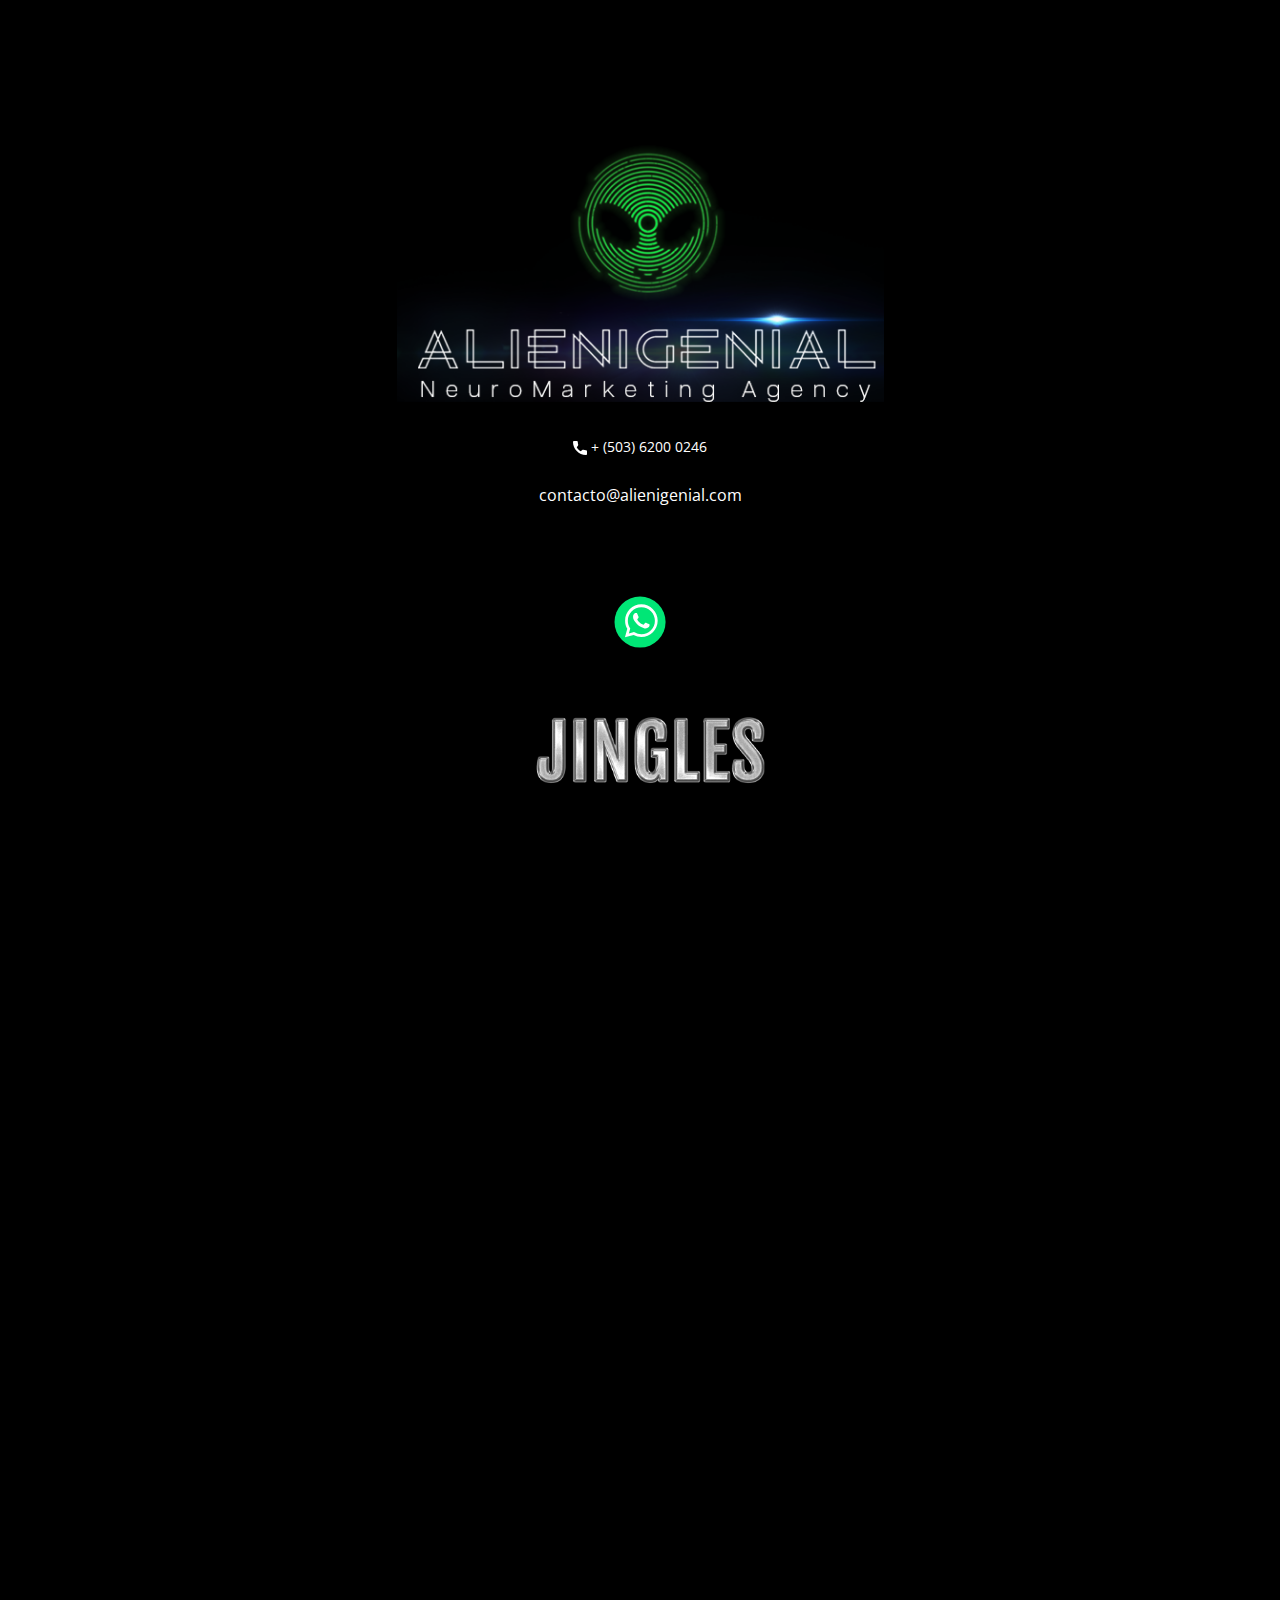
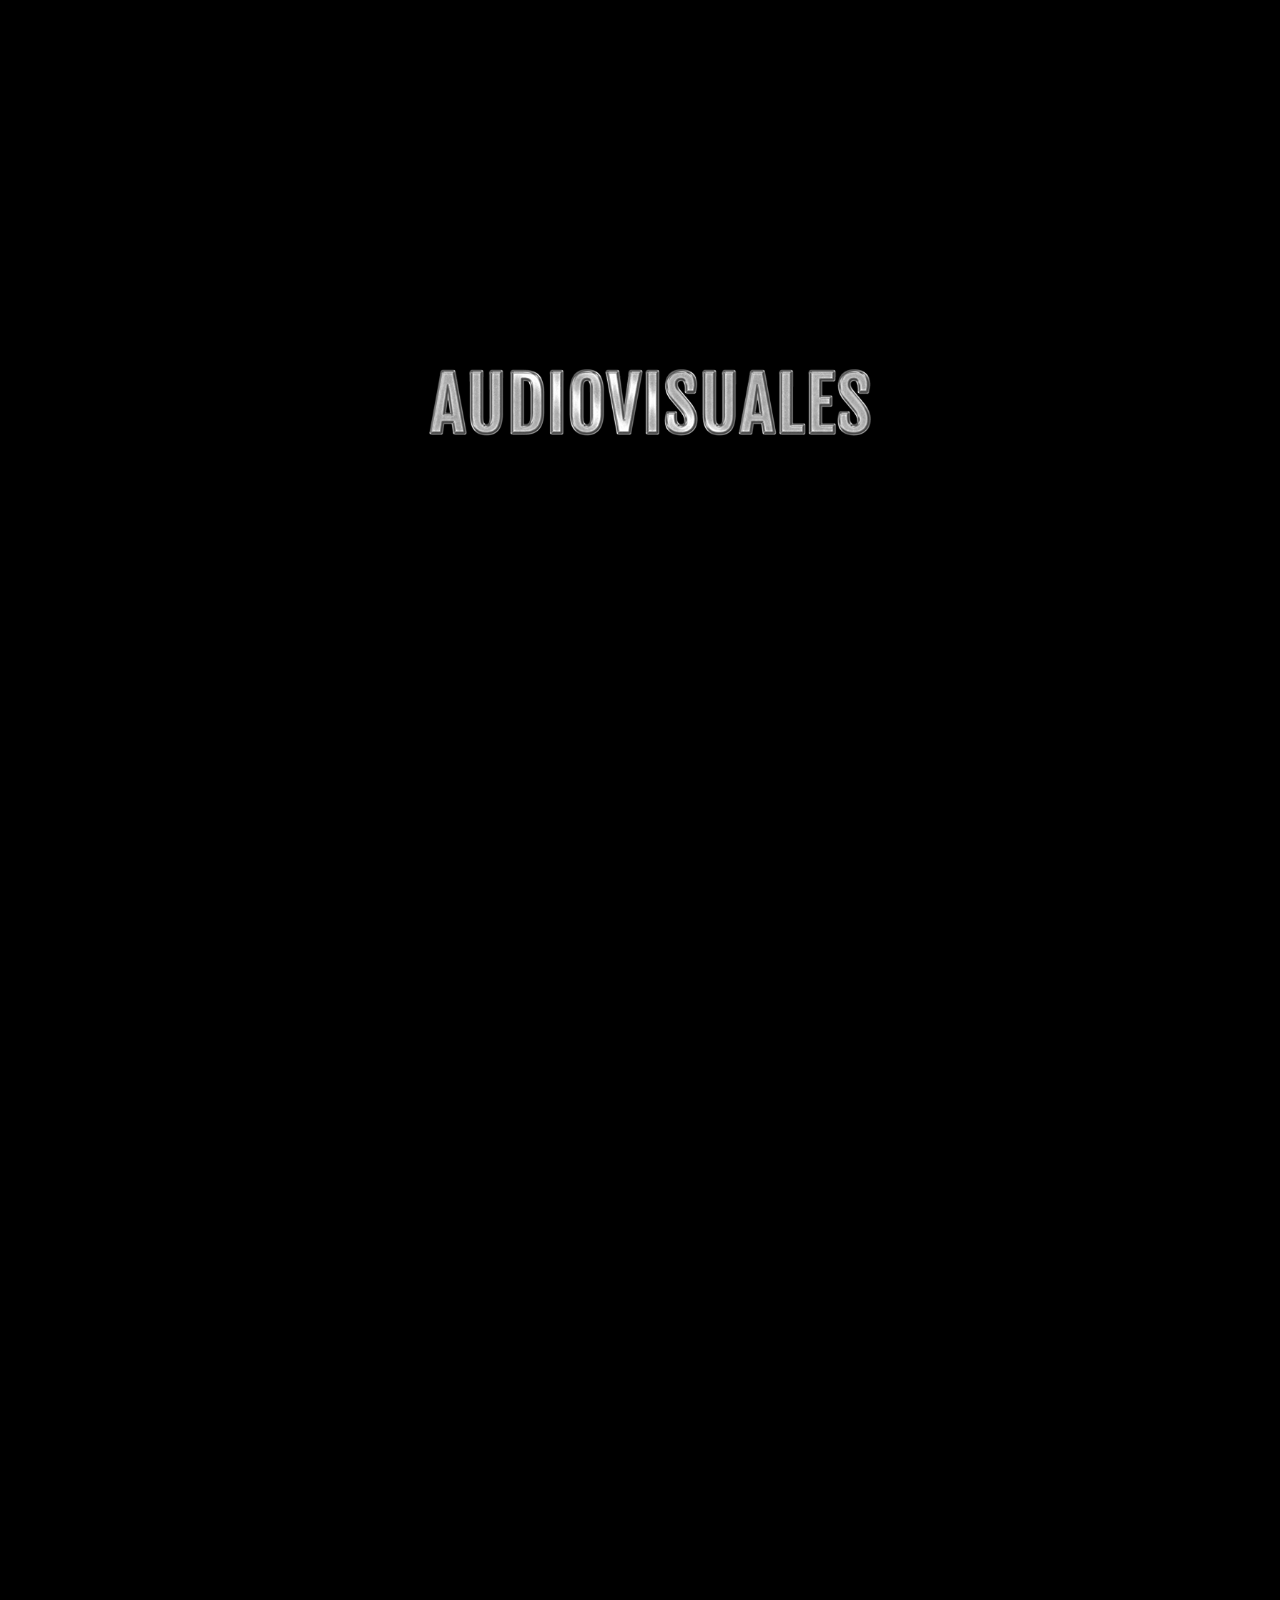
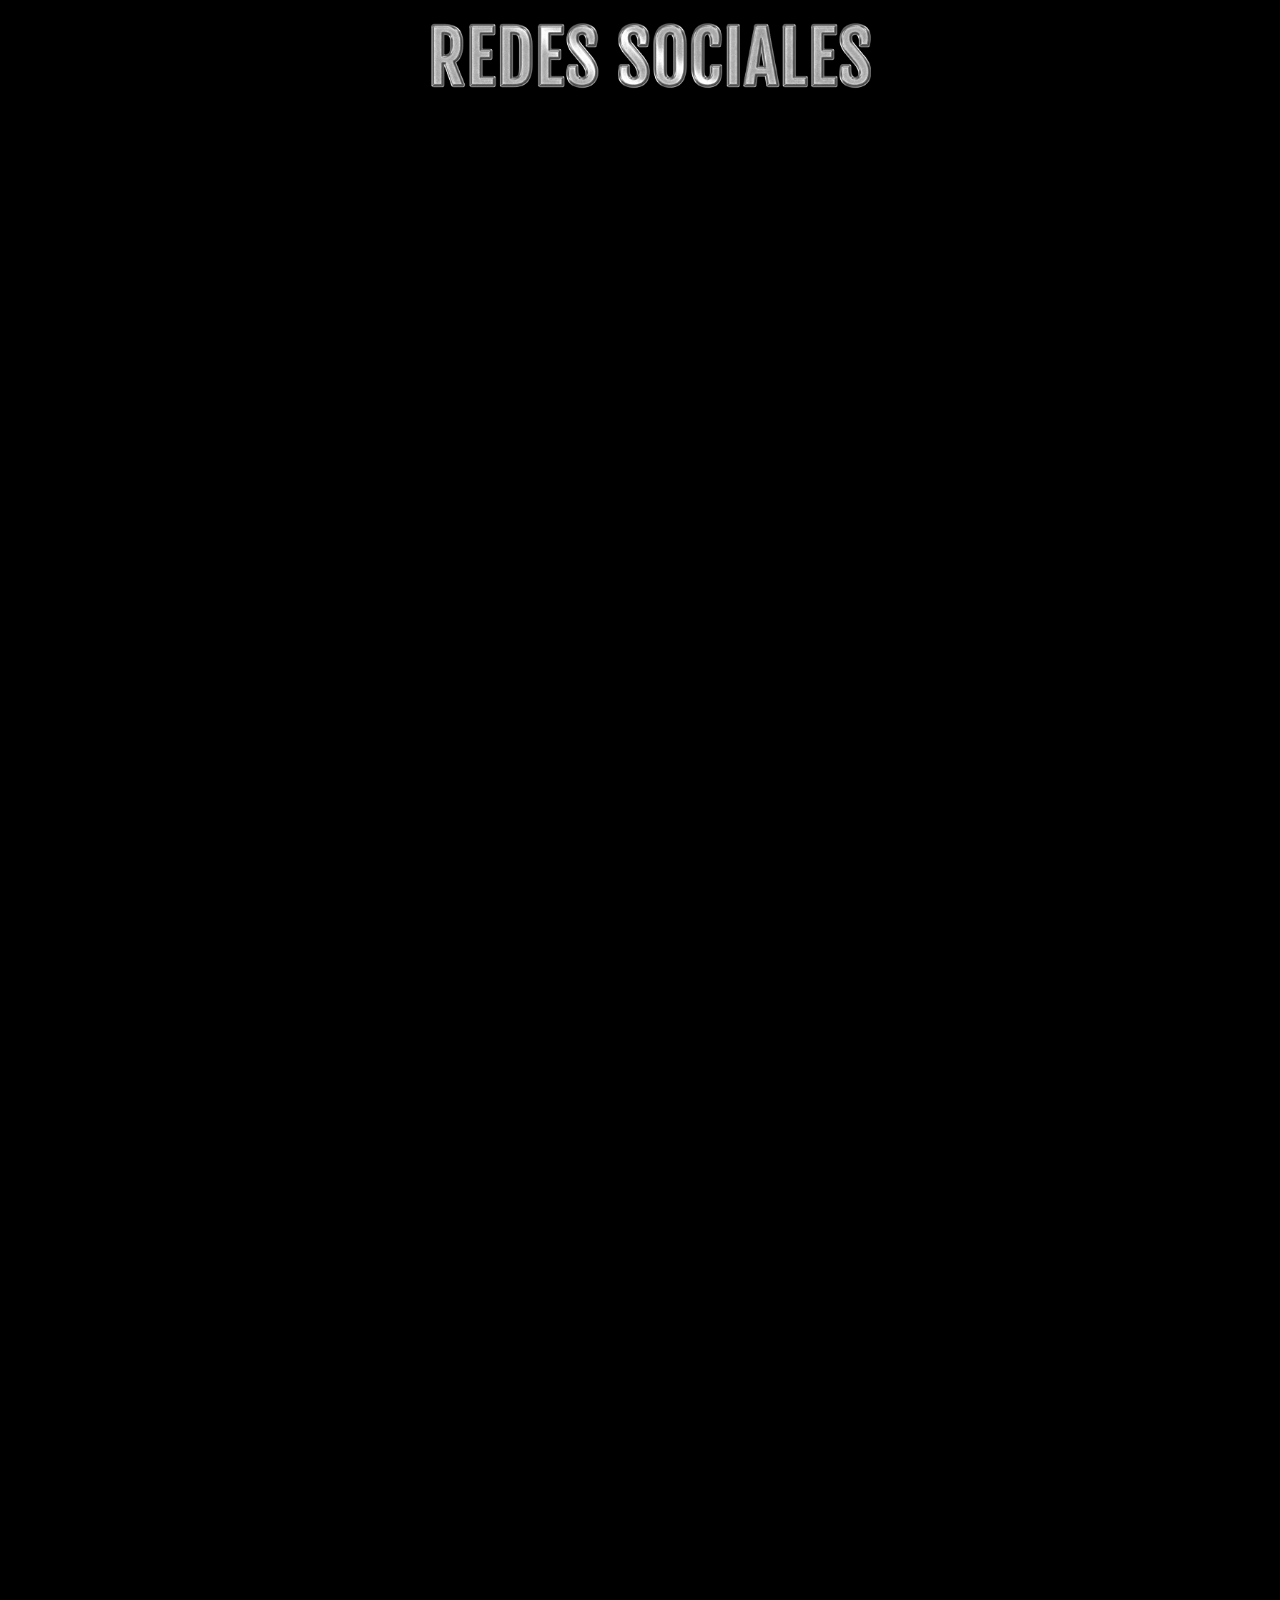
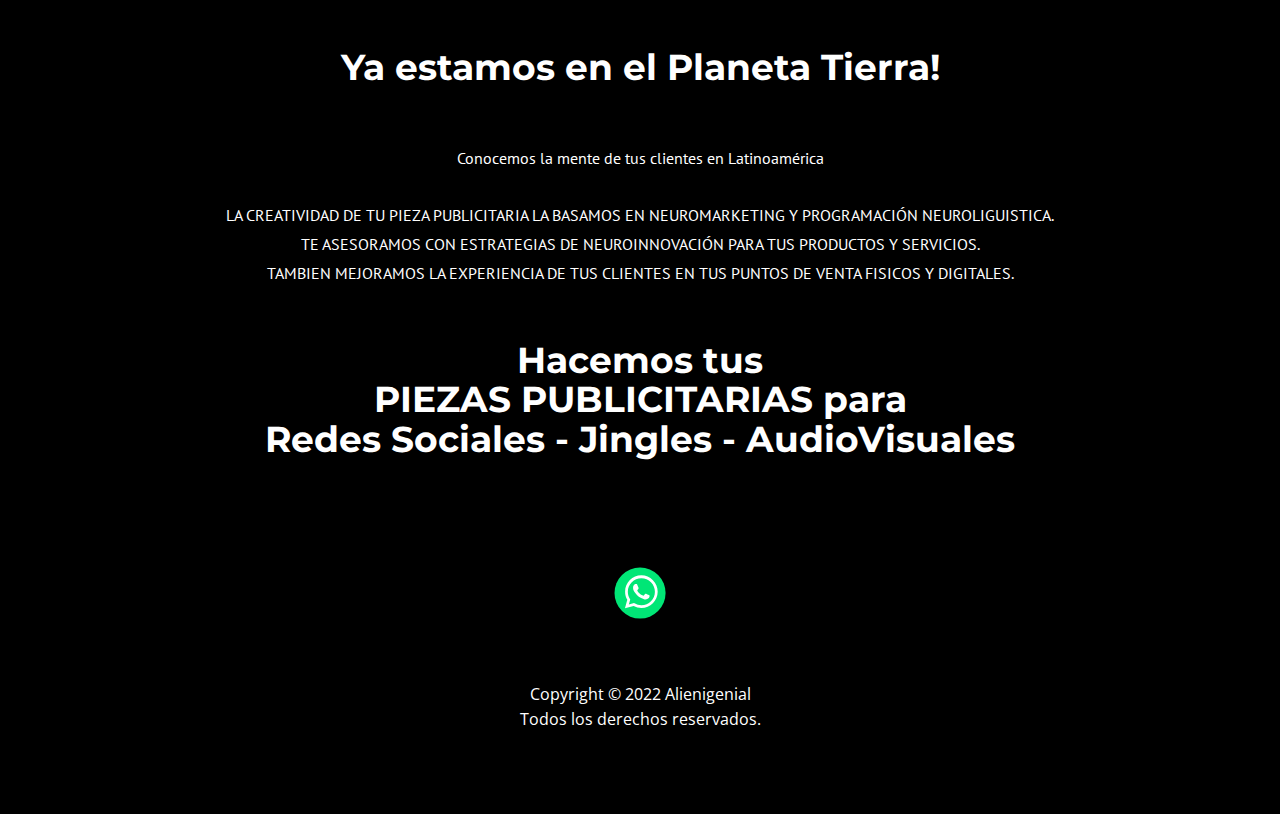
==== commit e334e1a9: "Jun2022_Update07" ====
--- a/Alienigenial.html
+++ b/Alienigenial.html
@@ -45,6 +45,9 @@
         <img class="u-image u-image-default u-image-1" src="images/Logo02.png" alt="" data-image-width="598" data-image-height="288">
         <a href="tel:(503) 6200 0246" class="u-active-none u-align-left u-bottom-left-radius-0 u-bottom-right-radius-0 u-btn u-btn-rectangle u-button-style u-hover-none u-none u-radius-0 u-top-left-radius-0 u-top-right-radius-0 u-btn-1"><span class="u-icon"><svg class="u-svg-content" viewBox="0 0 405.333 405.333" x="0px" y="0px" style="width: 1em; height: 1em;"><path d="M373.333,266.88c-25.003,0-49.493-3.904-72.704-11.563c-11.328-3.904-24.192-0.896-31.637,6.699l-46.016,34.752    c-52.8-28.181-86.592-61.952-114.389-114.368l33.813-44.928c8.512-8.512,11.563-20.971,7.915-32.64    C142.592,81.472,138.667,56.96,138.667,32c0-17.643-14.357-32-32-32H32C14.357,0,0,14.357,0,32    c0,205.845,167.488,373.333,373.333,373.333c17.643,0,32-14.357,32-32V298.88C405.333,281.237,390.976,266.88,373.333,266.88z"></path></svg><img></span>&nbsp;​+ (503) 6200 0246
         </a>
+        <a href="tel:(503) 6200 0246" class="u-active-none u-align-left u-bottom-left-radius-0 u-bottom-right-radius-0 u-btn u-btn-rectangle u-button-style u-hover-none u-none u-radius-0 u-top-left-radius-0 u-top-right-radius-0 u-btn-2">
+          <span style="font-weight: 700;"></span> contacto@alienigenial.com
+        </a>
       </div>
     </section>
     <section class="u-clearfix u-palette-3-base u-section-2" id="sec-62c5">
@@ -53,7 +56,7 @@
           <div class="u-repeater u-repeater-1"></div>
         </div>
         <div class="u-align-left u-social-icons u-spacing-20 u-social-icons-1">
-          <a class="u-social-url" target="_blank" data-type="Whatsapp" title="Whatsapp" href="https://web.whatsapp.com"><span class="u-icon u-social-icon u-social-whatsapp u-icon-1"><svg class="u-svg-link" preserveAspectRatio="xMidYMin slice" viewBox="0 0 112 112" style=""><use xmlns:xlink="http://www.w3.org/1999/xlink" xlink:href="#svg-d251"></use></svg><svg class="u-svg-content" viewBox="0 0 112 112" x="0" y="0" id="svg-d251"><circle fill="currentColor" cx="56.1" cy="56.1" r="55"></circle><path fill="#FFFFFF" d="M83.8,28.3C77.2,21.7,68.4,18,59,18c-19.3,0-35.1,15.7-35.1,35.1c0,6.2,1.6,12.2,4.7,17.5l-5,18.2L42.2,84
+          <a class="u-social-url" target="_blank" data-type="Whatsapp" title="Whatsapp" href="https://wa.me/message/B6GY6VYWWLA3L1?src=qr"><span class="u-icon u-social-icon u-social-whatsapp u-icon-1"><svg class="u-svg-link" preserveAspectRatio="xMidYMin slice" viewBox="0 0 112 112" style=""><use xmlns:xlink="http://www.w3.org/1999/xlink" xlink:href="#svg-d251"></use></svg><svg class="u-svg-content" viewBox="0 0 112 112" x="0" y="0" id="svg-d251"><circle fill="currentColor" cx="56.1" cy="56.1" r="55"></circle><path fill="#FFFFFF" d="M83.8,28.3C77.2,21.7,68.4,18,59,18c-19.3,0-35.1,15.7-35.1,35.1c0,6.2,1.6,12.2,4.7,17.5l-5,18.2L42.2,84
 	c5.1,2.8,10.9,4.3,16.8,4.3h0l0,0c19.3,0,35.1-15.7,35.1-35.1C94.1,43.8,90.5,35,83.8,28.3 M59,82.3L59,82.3
 	c-5.2,0-10.4-1.4-14.9-4.1l-1.1-0.6l-11,2.9L35,69.8l-0.7-1.1c-2.9-4.6-4.5-10-4.5-15.5C29.8,37,42.9,24,59,24
 	c7.8,0,15.1,3,20.6,8.6c5.5,5.5,8.5,12.8,8.5,20.6C88.2,69.2,75.1,82.3,59,82.3 M75,60.5c-0.9-0.4-5.2-2.6-6-2.9
@@ -113,6 +116,11 @@
             <iframe style="position: absolute;top: 0;left: 0;width: 100%;height: 100%;" class="embed-responsive-item" src="https://www.youtube.com/embed/yTgW06122Qc?mute=0&amp;showinfo=0&amp;controls=0&amp;start=0" frameborder="0" allowfullscreen=""></iframe>
           </div>
         </div>
+        <div class="u-video u-video-contain u-video-3">
+          <div class="embed-responsive embed-responsive-3">
+            <iframe style="position: absolute;top: 0;left: 0;width: 100%;height: 100%;" class="embed-responsive-item" src="https://www.youtube.com/embed/vDp-lQzO0G4?mute=0&amp;showinfo=0&amp;controls=0&amp;start=0" frameborder="0" allowfullscreen=""></iframe>
+          </div>
+        </div>
       </div>
     </section>
     <section class="u-clearfix u-palette-3-base u-section-7" id="carousel_d5b5">
@@ -124,21 +132,31 @@
       </div>
     </section>
     <section class="u-clearfix u-palette-3-base u-section-8" id="carousel_b3fe">
-      <div class="u-clearfix u-sheet u-sheet-1">
+      <div class="u-clearfix u-sheet u-valign-middle u-sheet-1">
         <div class="u-video u-video-contain u-video-1">
           <div class="embed-responsive embed-responsive-1">
-            <iframe style="position: absolute;top: 0;left: 0;width: 100%;height: 100%;" class="embed-responsive-item" src="https://www.youtube.com/embed/vDp-lQzO0G4?mute=0&amp;showinfo=0&amp;controls=0&amp;start=0" frameborder="0" allowfullscreen=""></iframe>
+            <iframe style="position: absolute;top: 0;left: 0;width: 100%;height: 100%;" class="embed-responsive-item" src="https://www.youtube.com/embed/zWZKdtR5Z3E?mute=0&amp;showinfo=0&amp;controls=0&amp;start=0" frameborder="0" allowfullscreen=""></iframe>
           </div>
         </div>
         <div class="u-video u-video-contain u-video-2">
           <div class="embed-responsive embed-responsive-2">
-            <iframe style="position: absolute;top: 0;left: 0;width: 100%;height: 100%;" class="embed-responsive-item" src="https://www.youtube.com/embed/vDp-lQzO0G4?mute=0&amp;showinfo=0&amp;controls=0&amp;start=0" frameborder="0" allowfullscreen=""></iframe>
+            <iframe style="position: absolute;top: 0;left: 0;width: 100%;height: 100%;" class="embed-responsive-item" src="https://www.youtube.com/embed/uEmlJGs6hJc?mute=0&amp;showinfo=0&amp;controls=0&amp;start=0" frameborder="0" allowfullscreen=""></iframe>
+          </div>
+        </div>
+        <div class="u-video u-video-contain u-video-3">
+          <div class="embed-responsive embed-responsive-3">
+            <iframe style="position: absolute;top: 0;left: 0;width: 100%;height: 100%;" class="embed-responsive-item" src="https://www.youtube.com/embed/zUIpAEnHo_w?mute=0&amp;showinfo=0&amp;controls=0&amp;start=0" frameborder="0" allowfullscreen=""></iframe>
+          </div>
+        </div>
+        <div class="u-video u-video-contain u-video-4">
+          <div class="embed-responsive embed-responsive-4">
+            <iframe style="position: absolute;top: 0;left: 0;width: 100%;height: 100%;" class="embed-responsive-item" src="https://www.youtube.com/embed/M1CVqrPYHxM?mute=0&amp;showinfo=0&amp;controls=0&amp;start=0" frameborder="0" allowfullscreen=""></iframe>
           </div>
         </div>
       </div>
     </section>
     <section class="u-align-center u-clearfix u-palette-3-base u-section-9" id="carousel_7189">
-      <div class="u-clearfix u-sheet u-valign-middle u-sheet-1">
+      <div class="u-clearfix u-sheet u-sheet-1">
         <h2 class="u-text u-text-1"> Ya estamos en el Planeta Tierra!</h2>
       </div>
     </section>
--- a/Alienigenial.css
+++ b/Alienigenial.css
@@ -1,5 +1,5 @@
 .u-section-1 .u-sheet-1 {
-  min-height: 375px;
+  min-height: 448px;
 }
 
 .u-section-1 .u-image-1 {
@@ -12,8 +12,23 @@
   background-image: none;
   border-style: none;
   align-self: center;
-  margin: 17px auto 36px;
+  margin: 17px auto 0;
   padding: 0;
+}
+
+.u-section-1 .u-btn-2 {
+  background-image: none;
+  border-style: none;
+  align-self: center;
+  font-size: 1rem;
+  margin: 24px auto 60px;
+  padding: 0;
+}
+
+@media (max-width: 1199px) {
+  .u-section-1 .u-btn-2 {
+    font-weight: normal;
+  }
 }
 
 @media (max-width: 767px) {
@@ -24,7 +39,7 @@
 
 @media (max-width: 575px) {
   .u-section-1 .u-sheet-1 {
-    min-height: 292px;
+    min-height: 365px;
   }
 
   .u-section-1 .u-image-1 {
@@ -132,7 +147,7 @@
 }
 
 .u-section-4 .u-sheet-1 {
-  min-height: 1195px;
+  min-height: 1115px;
 }
 
 .u-section-4 .u-video-1 {
@@ -148,7 +163,7 @@
 .u-section-4 .u-video-2 {
   width: 617px;
   height: 354px;
-  margin: 70px auto 0;
+  margin: 30px auto 0;
 }
 
 .u-section-4 .embed-responsive-2 {
@@ -158,7 +173,7 @@
 .u-section-4 .u-video-3 {
   width: 617px;
   height: 354px;
-  margin: 70px auto 0;
+  margin: 30px auto 0;
 }
 
 .u-section-4 .embed-responsive-3 {
@@ -265,7 +280,7 @@
 }
 
 .u-section-6 .u-sheet-1 {
-  min-height: 771px;
+  min-height: 1115px;
 }
 
 .u-section-6 .u-video-1 {
@@ -281,16 +296,26 @@
 .u-section-6 .u-video-2 {
   width: 617px;
   height: 354px;
-  margin: 70px auto 0;
+  margin: 30px auto 0;
 }
 
 .u-section-6 .embed-responsive-2 {
   position: absolute;
 }
 
+.u-section-6 .u-video-3 {
+  width: 617px;
+  height: 354px;
+  margin: 30px auto 0;
+}
+
+.u-section-6 .embed-responsive-3 {
+  position: absolute;
+}
+
 @media (max-width: 767px) {
   .u-section-6 .u-sheet-1 {
-    min-height: 1514px;
+    min-height: 984px;
   }
 
   .u-section-6 .u-video-1 {
@@ -302,11 +327,16 @@
     width: 540px;
     height: 310px;
   }
+
+  .u-section-6 .u-video-3 {
+    width: 540px;
+    height: 310px;
+  }
 }
 
 @media (max-width: 575px) {
   .u-section-6 .u-sheet-1 {
-    min-height: 1056px;
+    min-height: 641px;
   }
 
   .u-section-6 .u-video-1 {
@@ -315,6 +345,11 @@
   }
 
   .u-section-6 .u-video-2 {
+    width: 340px;
+    height: 195px;
+  }
+
+  .u-section-6 .u-video-3 {
     width: 340px;
     height: 195px;
   }
@@ -378,7 +413,7 @@
 }
 
 .u-section-8 .u-sheet-1 {
-  min-height: 814px;
+  min-height: 1478px;
 }
 
 .u-section-8 .u-video-1 {
@@ -394,16 +429,36 @@
 .u-section-8 .u-video-2 {
   width: 617px;
   height: 347px;
-  margin: 50px auto 60px;
+  margin: 30px auto 0;
 }
 
 .u-section-8 .embed-responsive-2 {
   position: absolute;
 }
 
+.u-section-8 .u-video-3 {
+  width: 617px;
+  height: 347px;
+  margin: 30px auto 0;
+}
+
+.u-section-8 .embed-responsive-3 {
+  position: absolute;
+}
+
+.u-section-8 .u-video-4 {
+  width: 617px;
+  height: 347px;
+  margin: 30px auto 0;
+}
+
+.u-section-8 .embed-responsive-4 {
+  position: absolute;
+}
+
 @media (max-width: 767px) {
   .u-section-8 .u-sheet-1 {
-    min-height: 728px;
+    min-height: 1306px;
   }
 
   .u-section-8 .u-video-1 {
@@ -415,11 +470,21 @@
     width: 540px;
     height: 304px;
   }
+
+  .u-section-8 .u-video-3 {
+    width: 540px;
+    height: 304px;
+  }
+
+  .u-section-8 .u-video-4 {
+    width: 540px;
+    height: 304px;
+  }
 }
 
 @media (max-width: 575px) {
   .u-section-8 .u-sheet-1 {
-    min-height: 502px;
+    min-height: 854px;
   }
 
   .u-section-8 .u-video-1 {
@@ -431,17 +496,27 @@
     width: 340px;
     height: 191px;
   }
+
+  .u-section-8 .u-video-3 {
+    width: 340px;
+    height: 191px;
+  }
+
+  .u-section-8 .u-video-4 {
+    width: 340px;
+    height: 191px;
+  }
 } .u-section-9 {
   background-image: none;
 }
 
 .u-section-9 .u-sheet-1 {
-  min-height: 99px;
+  min-height: 117px;
 }
 
 .u-section-9 .u-text-1 {
   width: 680px;
-  margin: 30px auto;
+  margin: 48px auto 30px;
 }
 
 @media (max-width: 1199px) {
@@ -468,7 +543,7 @@
 
 @media (max-width: 575px) {
   .u-section-9 .u-sheet-1 {
-    min-height: 99px;
+    min-height: 117px;
   }
 
   .u-section-9 .u-text-1 {
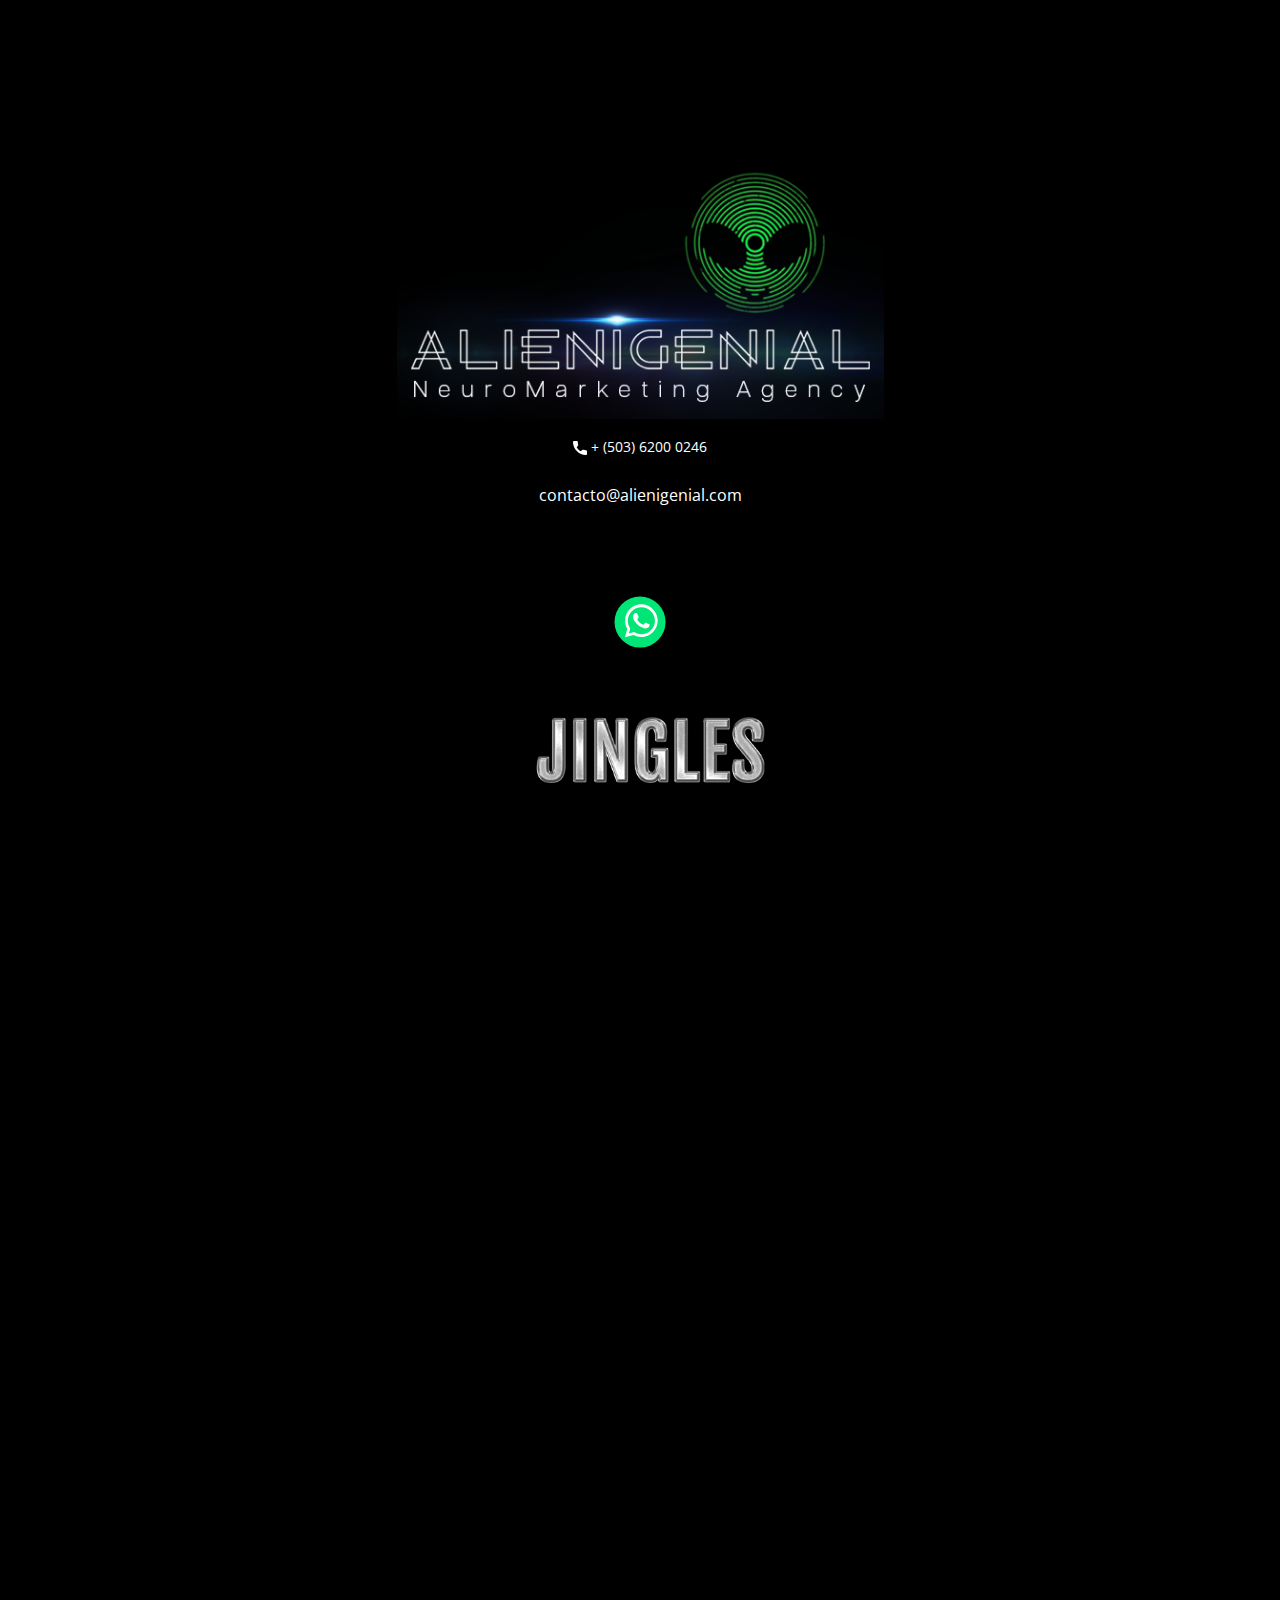
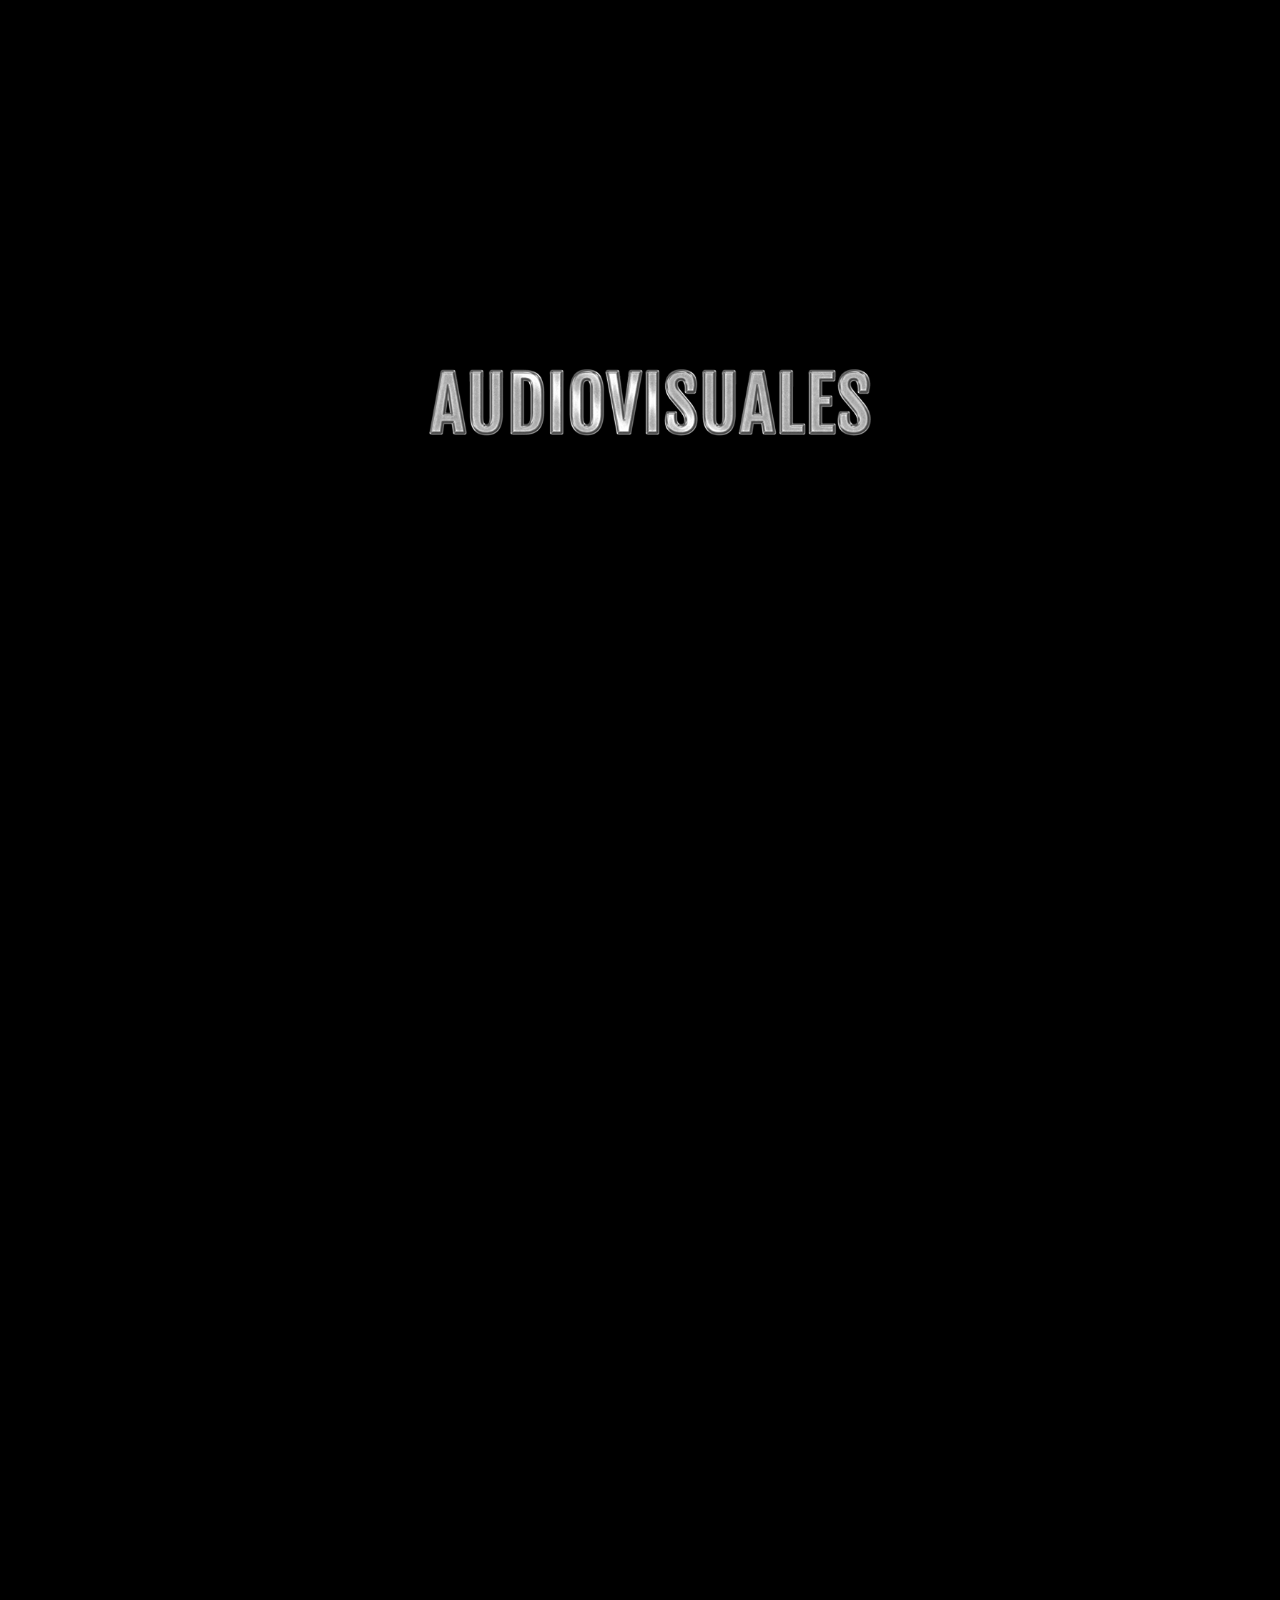
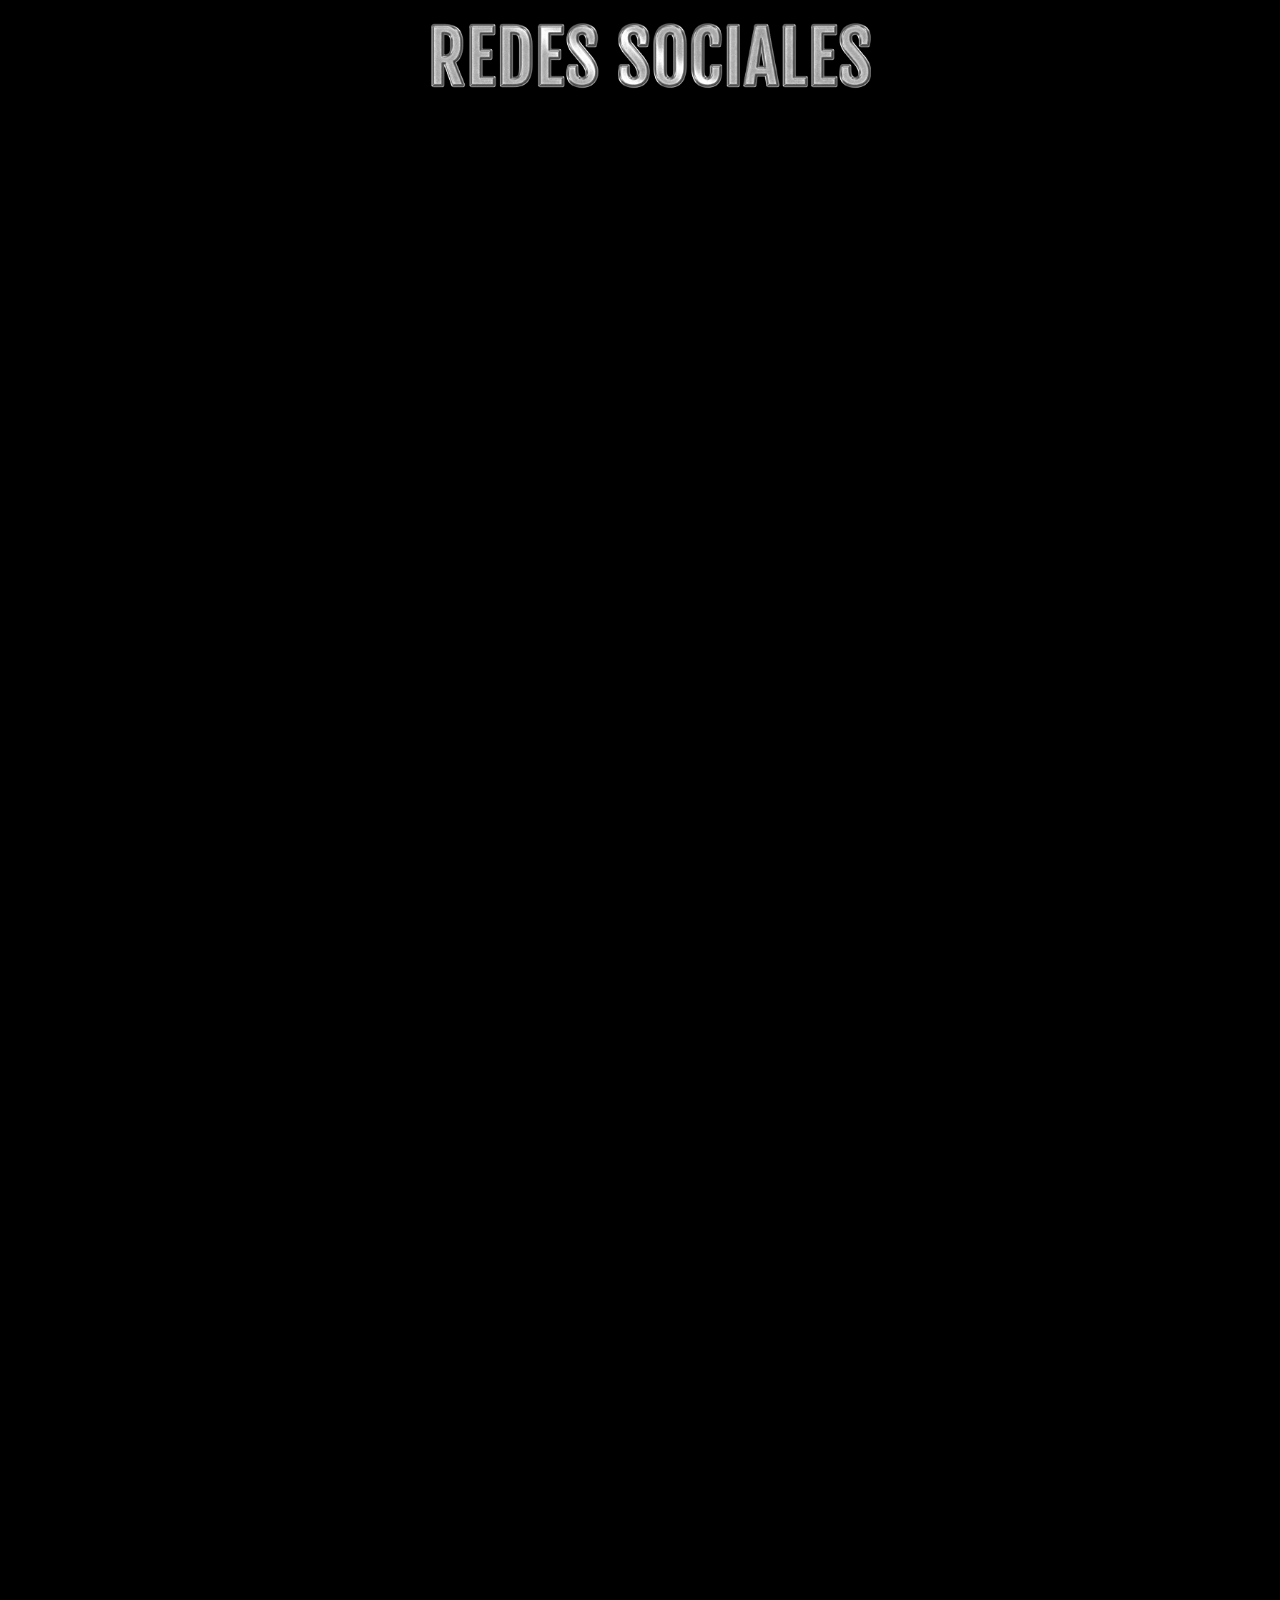
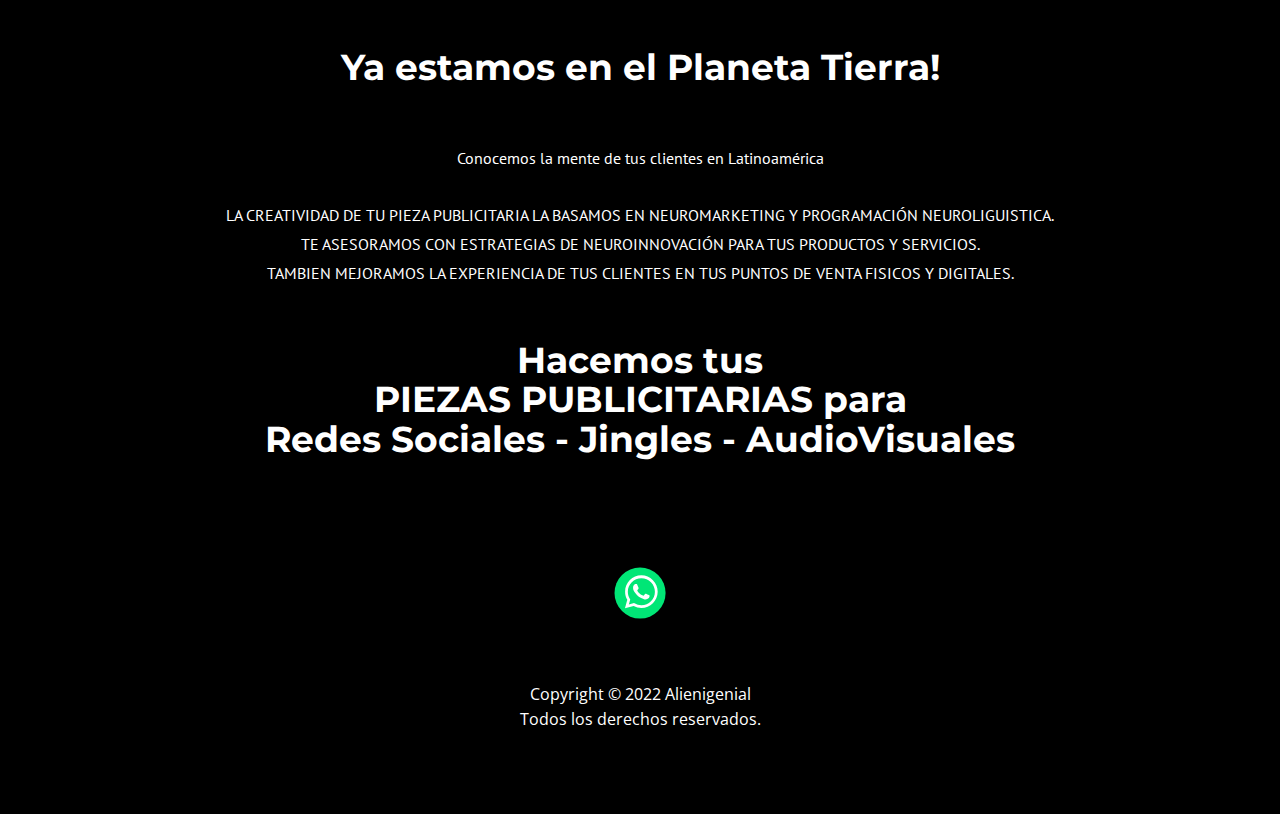
==== commit 9fc9595f: "Jun2022_Update08" ====
--- a/Alienigenial.html
+++ b/Alienigenial.html
@@ -42,7 +42,7 @@
   <body class="u-body u-grey-90 u-xl-mode"><header class="u-align-center-sm u-align-center-xs u-clearfix u-header u-palette-3-base u-header" id="sec-b046"><div class="u-align-left u-clearfix u-sheet u-sheet-1"></div></header>
     <section class="u-clearfix u-palette-3-base u-section-1" id="sec-2d0e">
       <div class="u-align-left u-clearfix u-sheet u-sheet-1">
-        <img class="u-image u-image-default u-image-1" src="images/Logo02.png" alt="" data-image-width="598" data-image-height="288">
+        <img class="u-image u-image-default u-image-1" src="images/AlienigenialLOGO3.png" alt="" data-image-width="600" data-image-height="288">
         <a href="tel:(503) 6200 0246" class="u-active-none u-align-left u-bottom-left-radius-0 u-bottom-right-radius-0 u-btn u-btn-rectangle u-button-style u-hover-none u-none u-radius-0 u-top-left-radius-0 u-top-right-radius-0 u-btn-1"><span class="u-icon"><svg class="u-svg-content" viewBox="0 0 405.333 405.333" x="0px" y="0px" style="width: 1em; height: 1em;"><path d="M373.333,266.88c-25.003,0-49.493-3.904-72.704-11.563c-11.328-3.904-24.192-0.896-31.637,6.699l-46.016,34.752    c-52.8-28.181-86.592-61.952-114.389-114.368l33.813-44.928c8.512-8.512,11.563-20.971,7.915-32.64    C142.592,81.472,138.667,56.96,138.667,32c0-17.643-14.357-32-32-32H32C14.357,0,0,14.357,0,32    c0,205.845,167.488,373.333,373.333,373.333c17.643,0,32-14.357,32-32V298.88C405.333,281.237,390.976,266.88,373.333,266.88z"></path></svg><img></span>&nbsp;​+ (503) 6200 0246
         </a>
         <a href="tel:(503) 6200 0246" class="u-active-none u-align-left u-bottom-left-radius-0 u-bottom-right-radius-0 u-btn u-btn-rectangle u-button-style u-hover-none u-none u-radius-0 u-top-left-radius-0 u-top-right-radius-0 u-btn-2">
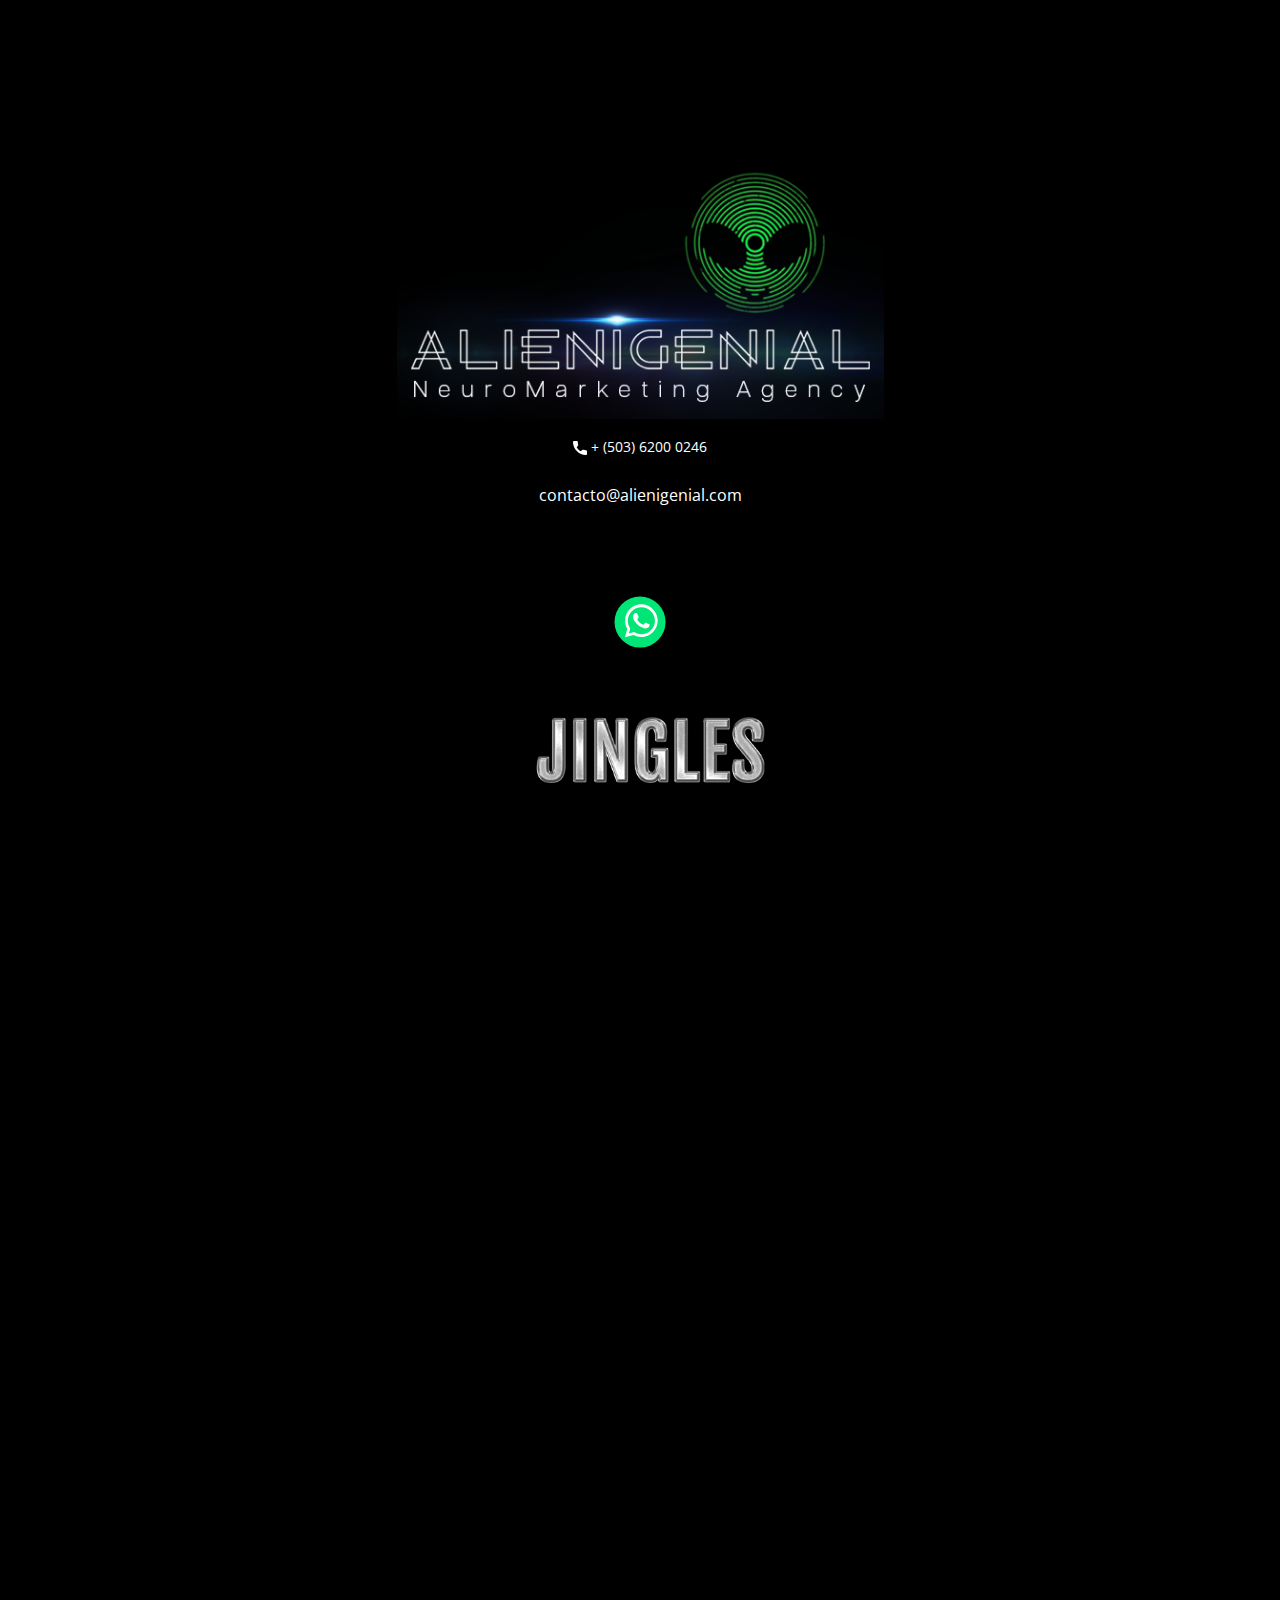
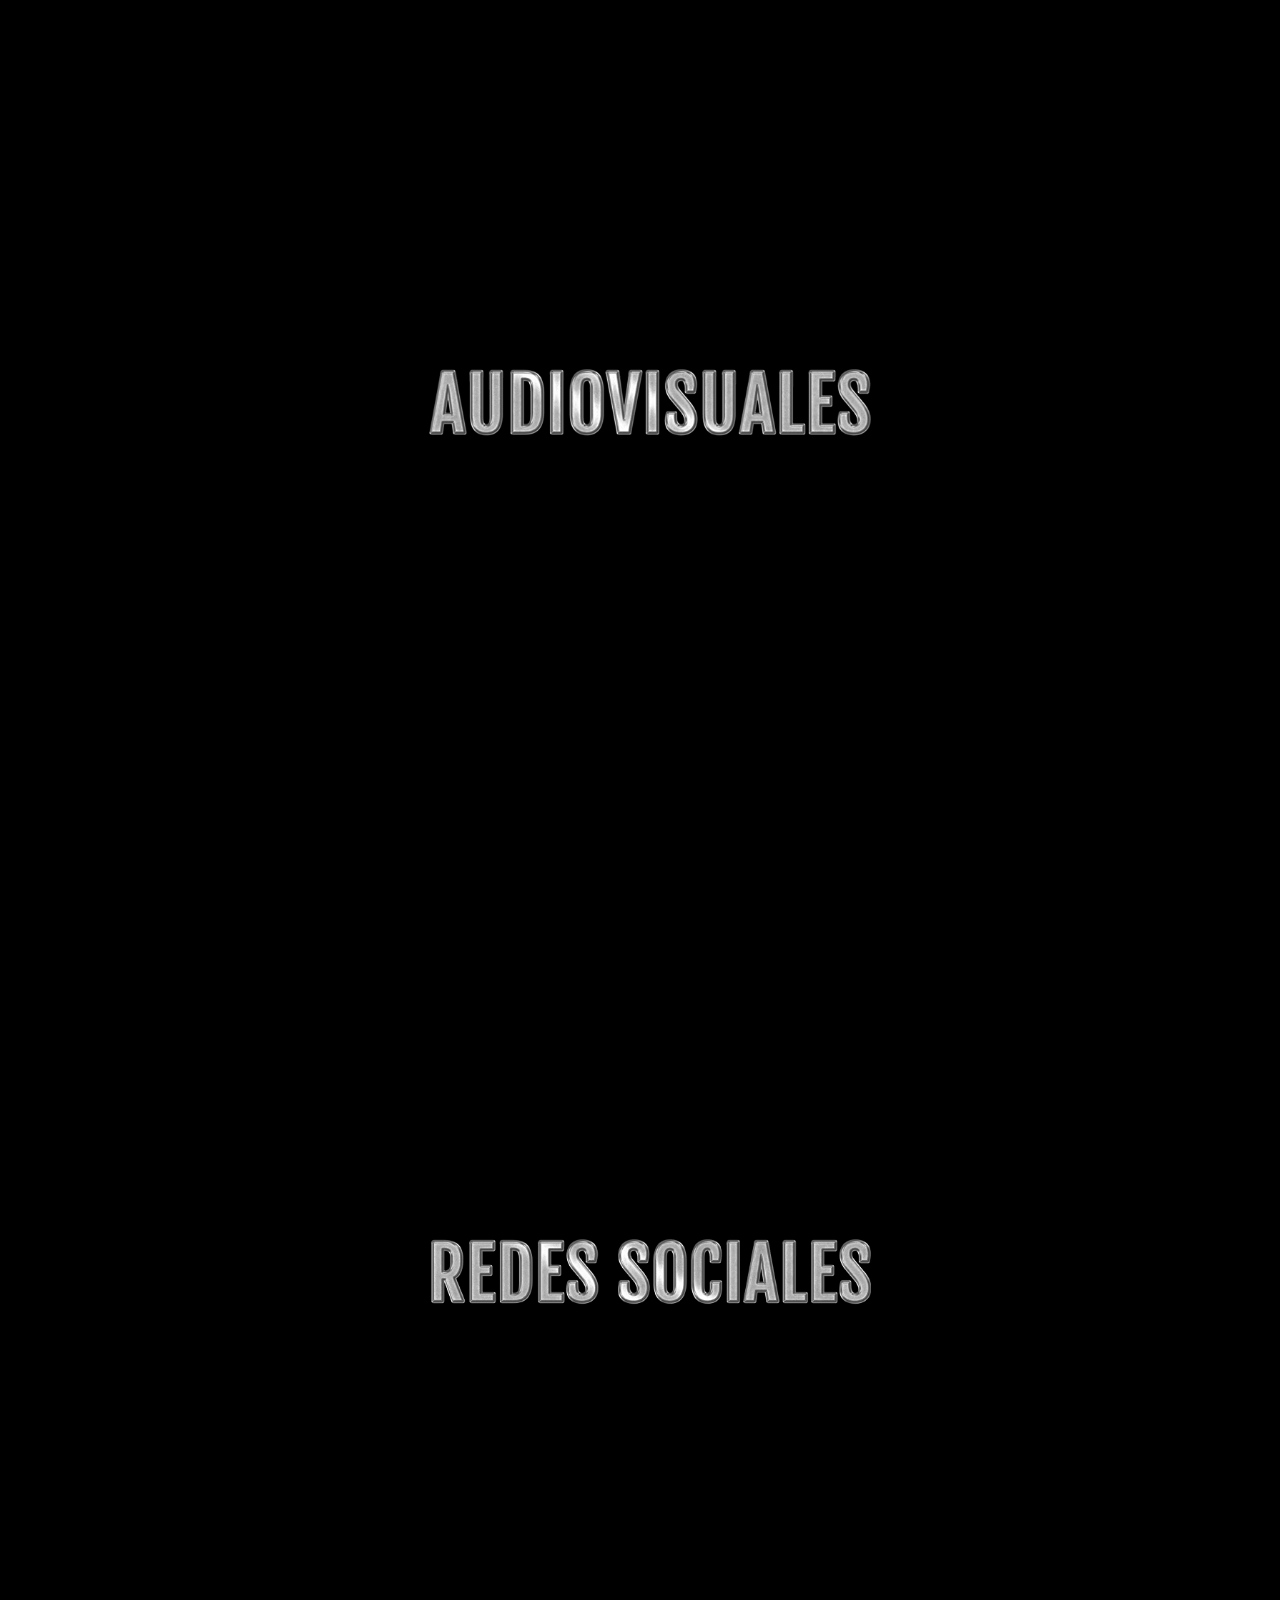
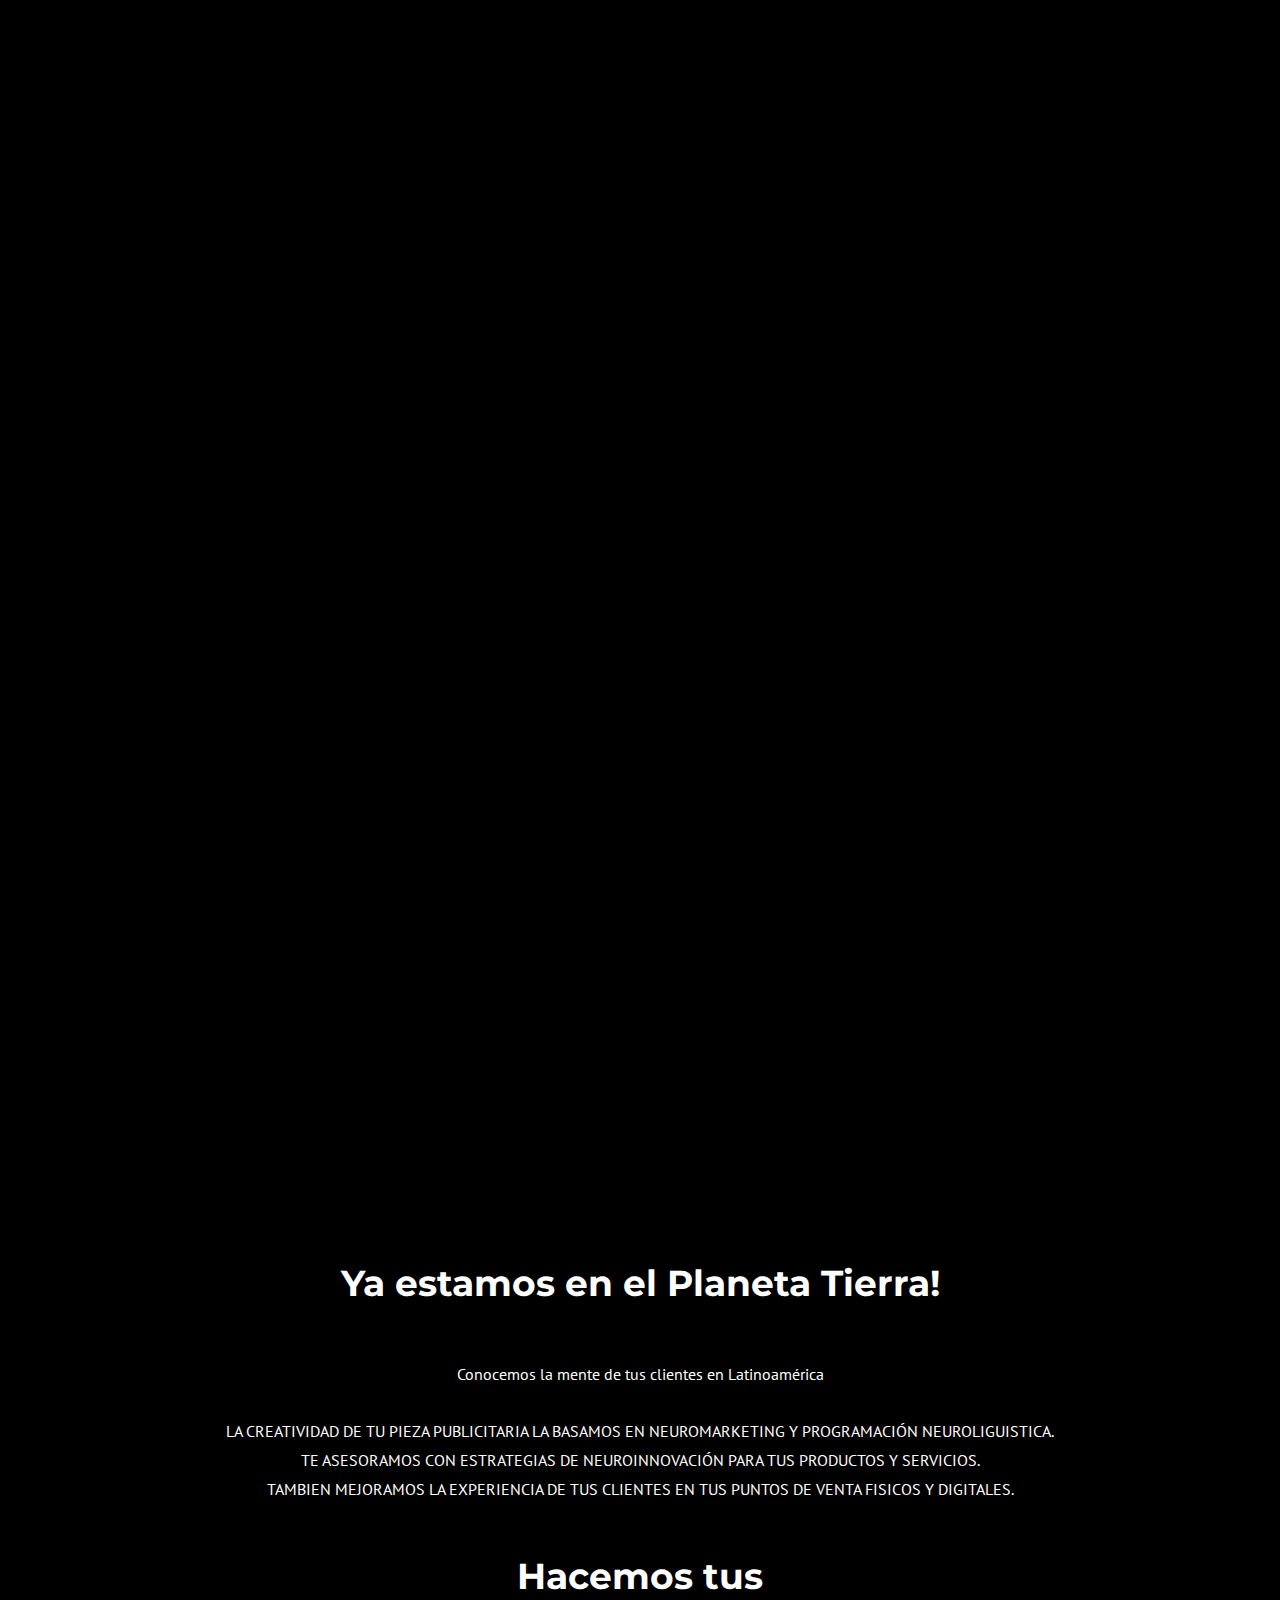
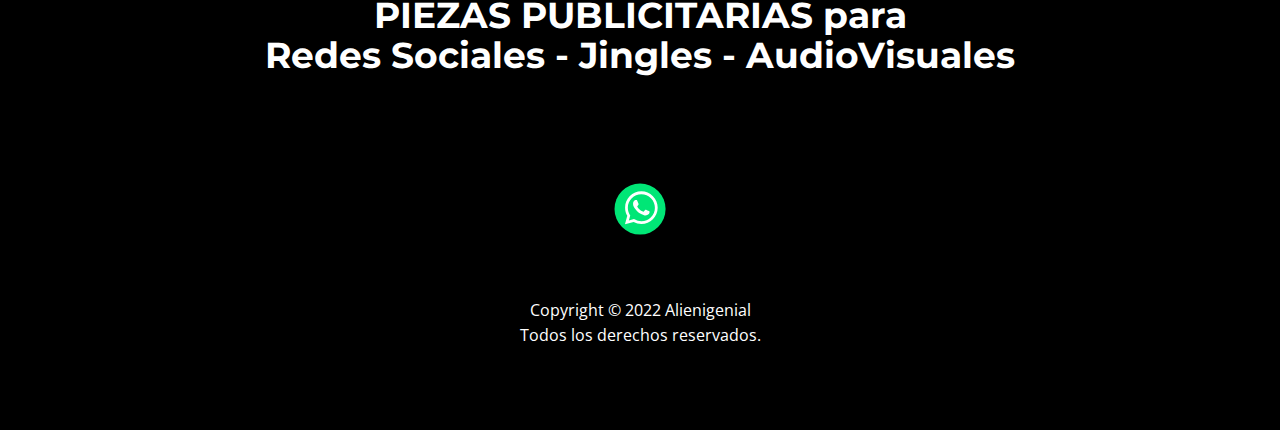
==== commit dabc05ae: "Jun2022_Update09" ====
--- a/Alienigenial.html
+++ b/Alienigenial.html
@@ -116,11 +116,6 @@
             <iframe style="position: absolute;top: 0;left: 0;width: 100%;height: 100%;" class="embed-responsive-item" src="https://www.youtube.com/embed/yTgW06122Qc?mute=0&amp;showinfo=0&amp;controls=0&amp;start=0" frameborder="0" allowfullscreen=""></iframe>
           </div>
         </div>
-        <div class="u-video u-video-contain u-video-3">
-          <div class="embed-responsive embed-responsive-3">
-            <iframe style="position: absolute;top: 0;left: 0;width: 100%;height: 100%;" class="embed-responsive-item" src="https://www.youtube.com/embed/vDp-lQzO0G4?mute=0&amp;showinfo=0&amp;controls=0&amp;start=0" frameborder="0" allowfullscreen=""></iframe>
-          </div>
-        </div>
       </div>
     </section>
     <section class="u-clearfix u-palette-3-base u-section-7" id="carousel_d5b5">
--- a/Alienigenial.css
+++ b/Alienigenial.css
@@ -280,7 +280,7 @@
 }
 
 .u-section-6 .u-sheet-1 {
-  min-height: 1115px;
+  min-height: 731px;
 }
 
 .u-section-6 .u-video-1 {
@@ -303,16 +303,6 @@
   position: absolute;
 }
 
-.u-section-6 .u-video-3 {
-  width: 617px;
-  height: 354px;
-  margin: 30px auto 0;
-}
-
-.u-section-6 .embed-responsive-3 {
-  position: absolute;
-}
-
 @media (max-width: 767px) {
   .u-section-6 .u-sheet-1 {
     min-height: 984px;
@@ -327,11 +317,6 @@
     width: 540px;
     height: 310px;
   }
-
-  .u-section-6 .u-video-3 {
-    width: 540px;
-    height: 310px;
-  }
 }
 
 @media (max-width: 575px) {
@@ -345,11 +330,6 @@
   }
 
   .u-section-6 .u-video-2 {
-    width: 340px;
-    height: 195px;
-  }
-
-  .u-section-6 .u-video-3 {
     width: 340px;
     height: 195px;
   }
